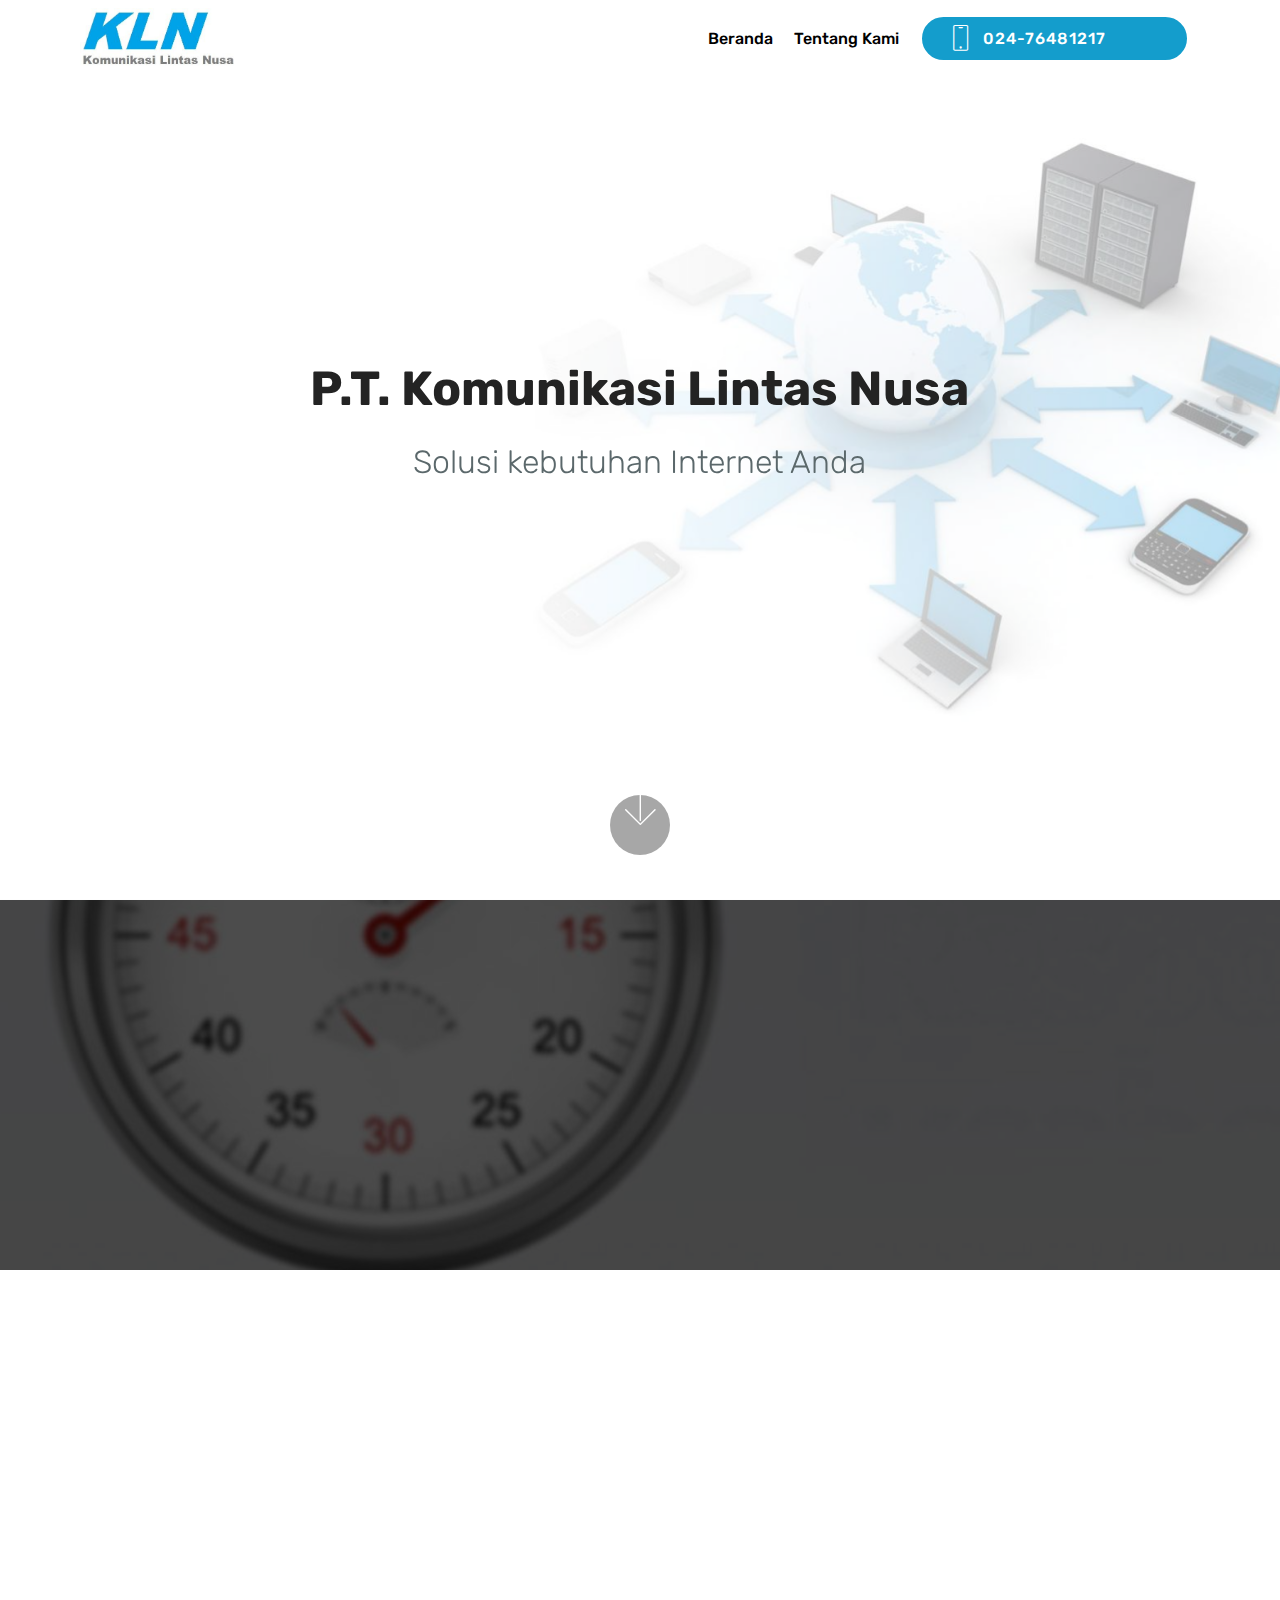
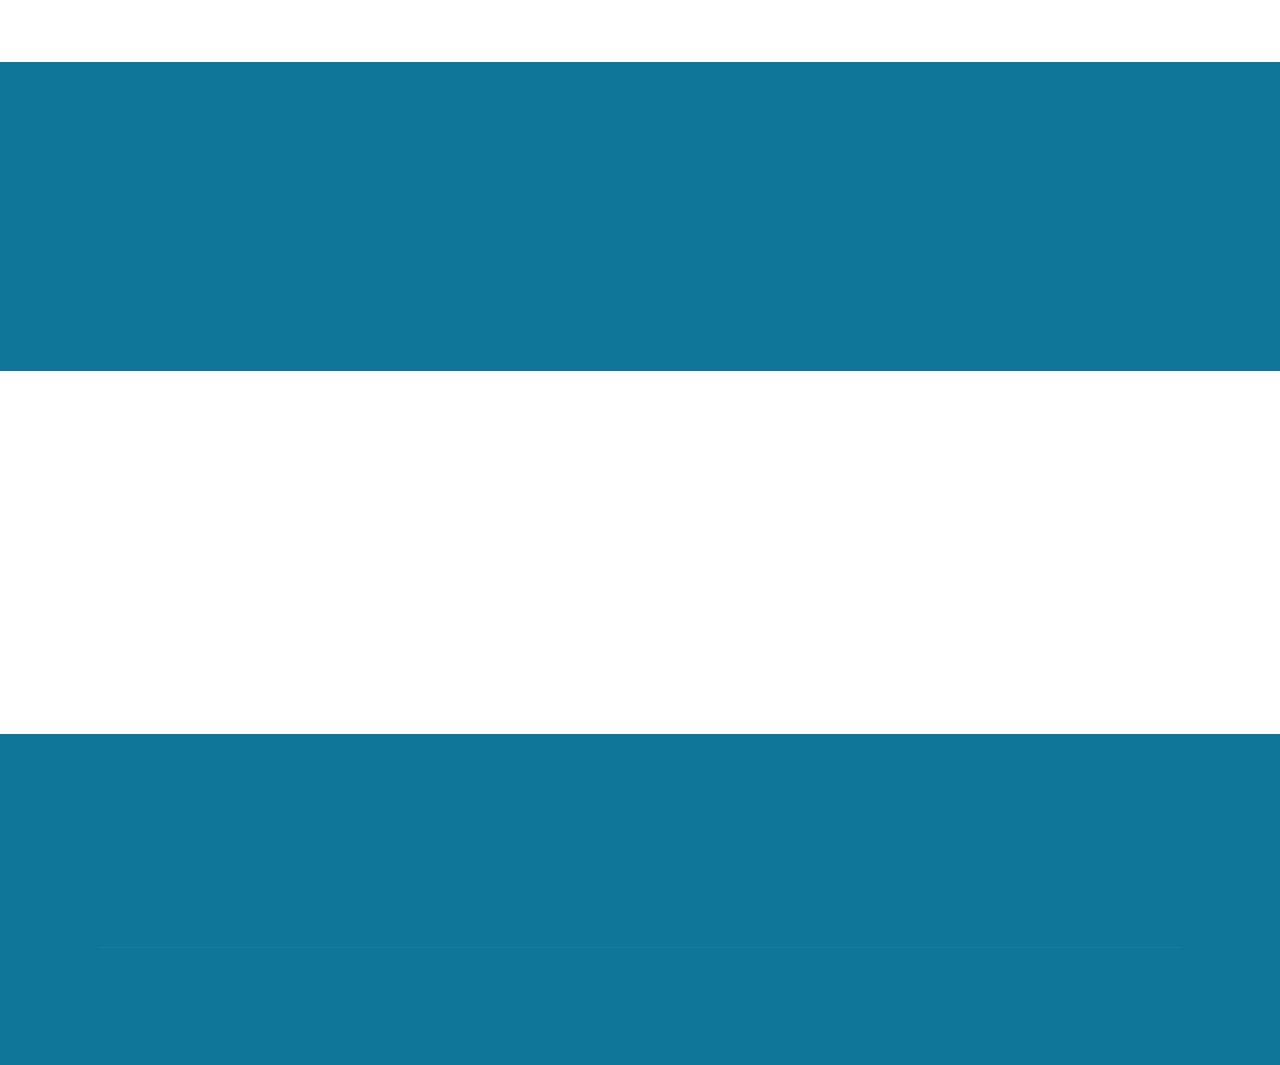
==== index.html @ 7d760fe8 "Signed-off-by: promosirupiah <promosirupiah@gmail.com>" ====
<!DOCTYPE html>
<html>
<head>
  <!-- Site made with Mobirise Website Builder v4.1.4, https://mobirise.com -->
  <meta charset="UTF-8">
  <meta http-equiv="X-UA-Compatible" content="IE=edge">
  <meta name="generator" content="Mobirise v4.1.4, mobirise.com">
  <meta name="viewport" content="width=device-width, initial-scale=1">
  <link rel="shortcut icon" href="assets/images/whatsapp-image-2017-09-11-at-20.19.16-489x171.jpg" type="image/x-icon">
  <meta name="description" content="">
  <title>Home</title>
  <link rel="stylesheet" href="assets/web/assets/mobirise-icons/mobirise-icons.css">
  <link rel="stylesheet" href="https://fonts.googleapis.com/css?family=Rubik:300,300i,400,400i,500,500i,700,700i,900,900i">
  <link rel="stylesheet" href="assets/tether/tether.min.css">
  <link rel="stylesheet" href="assets/bootstrap/css/bootstrap.min.css">
  <link rel="stylesheet" href="assets/socicon/css/styles.css">
  <link rel="stylesheet" href="assets/dropdown/css/style.css">
  <link rel="stylesheet" href="assets/animate.css/animate.min.css">
  <link rel="stylesheet" href="assets/theme/css/style.css">
  <link href="https://fonts.googleapis.com/css?family=Rubik:300,300i,400,400i,500,500i,700,700i,900,900i" rel="stylesheet">
  <link href="assets/fonts/style.css" rel="stylesheet">
  <link href="https://fonts.googleapis.com/css?family=Rubik:300,300i,400,400i,500,500i,700,700i,900,900i" rel="stylesheet">
  <link href="assets/fonts/style.css" rel="stylesheet">
  <link rel="stylesheet" href="assets/mobirise/css/mbr-additional.css" type="text/css">
  
  
  
</head>
<body>
<section class="menu cid-qvcr5yLTSD" once="menu" id="menu2-0" data-rv-view="235">

    

    <nav class="navbar navbar-dropdown align-items-center navbar-fixed-top navbar-toggleable-sm">
        <button class="navbar-toggler navbar-toggler-right" type="button" data-toggle="collapse" data-target="#navbarSupportedContent" aria-controls="navbarSupportedContent" aria-expanded="false" aria-label="Toggle navigation">
            <div class="hamburger">
                <span></span>
                <span></span>
                <span></span>
                <span></span>
            </div>
        </button>
        <div class="menu-logo">
            <div class="navbar-brand">
                <span class="navbar-logo">
                    <a href="http://klnusa.net.id/">
                        <img src="assets/images/whatsapp-image-2017-09-11-at-20.19.16-489x171.jpg" alt="Mobirise" title="" media-simple="true" style="height: 3.8rem;">
                    </a>
                </span>
                
            </div>
        </div>
        <div class="collapse navbar-collapse" id="navbarSupportedContent">
            <ul class="navbar-nav nav-dropdown" data-app-modern-menu="true"><li class="nav-item">
                    <a class="nav-link link text-black display-4" href="index.html">
                        Beranda</a>
                </li><li class="nav-item"><a class="nav-link link text-black display-4" href="about.html">
                        Tentang Kami</a></li></ul>
            <div class="navbar-buttons mbr-section-btn"><a class="btn btn-sm btn-primary display-4" href="tel:+622476481217">
                    <span class="btn-icon mbri-mobile mbr-iconfont mbr-iconfont-btn">
                    </span>024-76481217&nbsp; &nbsp; &nbsp; &nbsp; &nbsp; &nbsp;</a></div>
        </div>
    </nav>
</section>

<section class="cid-qvcr6eSDMa mbr-fullscreen mbr-parallax-background" id="header2-1" data-rv-view="237">

    

    <div class="mbr-overlay" style="opacity: 0.5; background-color: rgb(255, 255, 255);"></div>

    <div class="container align-center">
        <div class="media-container-column mbr-white col-md-10 offset-md-1">
            <h1 class="mbr-section-title mbr-bold pb-3 mbr-fonts-style display-1">
                P.T. Komunikasi Lintas Nusa<br></h1>
            <h3 class="mbr-section-subtitle align-center mbr-light pb-3 mbr-fonts-style display-2">
                Solusi kebutuhan Internet Anda</h3>
            <p class="mbr-text pb-3 mbr-fonts-style display-5"></p>
            
        </div>
    </div>
    <div class="mbr-arrow hidden-sm-down" aria-hidden="true">
        <a href="#next">
            <i class="mbri-down mbr-iconfont"></i>
        </a>
    </div>
</section>

<section class="cid-qvcs4ciH9T mbr-parallax-background" id="header2-2" data-rv-view="240">

    

    <div class="mbr-overlay" style="opacity: 0.7; background-color: rgb(0, 0, 0);"></div>

    <div class="container align-center">
        <div class="media-container-column mbr-white col-md-10 offset-md-1">
            <h1 class="mbr-section-title mbr-bold pb-3 mbr-fonts-style display-1">
                Karena Waktu begitu berharga</h1>
            
            <p class="mbr-text pb-3 mbr-fonts-style display-5">Kami paham internet begitu penting bagi kehidupan modern ini. Kami memberi respon yang cepat untuk mengatasi permasalahan koneksi Anda.</p>
            
        </div>
    </div>
    
</section>

<section class="features3 cid-qvcISMU6D3" id="features17-4" data-rv-view="243">
    
    

    
    <div class="container-fluid">
        <div class="media-container-row">
            <div class="card p-3 col-12 col-md-6 col-lg-2">
                <div class="card-wrapper">
                    <div class="card-img">
                        <img src="assets/images/broadband-enabling-blogging1-640x457.jpg" alt="Broadband" title="" media-simple="true">
                    </div>
                    <div class="card-box">
                        
                        <p class="mbr-text mbr-fonts-style display-7">
                            Koneksi Broadband yang sesuai dengan kebutuhan pelanggan</p>
                    </div>
                </div>
            </div>

            <div class="card p-3 col-12 col-md-6 col-lg-2">
                <div class="card-wrapper">
                    <div class="card-img">
                        <img src="assets/images/speed1-970x546.jpg" alt="Speed" title="" media-simple="true">
                    </div>
                    <div class="card-box">
                        
                        <p class="mbr-text mbr-fonts-style display-7">
                            Koneksi internet dedicated yang mengutamakan kestabilan
                        </p>
                    </div>
                </div>
            </div>

            <div class="card p-3 col-12 col-md-6 col-lg-2">
                <div class="card-wrapper">
                    <div class="card-img">
                        <img src="assets/images/vpn1-1268x664.jpg" alt="Mobirise" title="" media-simple="true">
                    </div>
                    <div class="card-box">
                        
                        <p class="mbr-text mbr-fonts-style display-7">
                            VirtualPrivate Network
                        </p>
                    </div>
                </div>
            </div>

            <div class="card p-3 col-12 col-md-6 col-lg-2">
                <div class="card-wrapper">
                    <div class="card-img">
                        <img src="assets/images/web-hosting-2-3600x2400.jpg" alt="Web Host" title="" media-simple="true">
                    </div>
                    <div class="card-box">
                        
                        <p class="mbr-text mbr-fonts-style display-7">
                           Web dan Server Hosting
                        </p>
                    </div>
                </div>
            </div>
            <div class="card p-3 col-12 col-md-6 col-lg-2">
                <div class="card-wrapper">
                    <div class="card-img">
                        <img src="assets/images/iix-474x293.jpg" alt="server colocation" title="" media-simple="true">
                    </div>
                    <div class="card-box">
                        
                        <p class="mbr-text mbr-fonts-style display-7">
                            Server Co-location</p>
                    </div>
                </div>
            </div>
            <div class="card p-3 col-12 col-md-6 col-lg-2">
                <div class="card-wrapper">
                    <div class="card-img">
                        <img src="assets/images/local-area-network-lan-447x307.jpg" alt="Local Area Network" title="" media-simple="true">
                    </div>
                    <div class="card-box">
                        
                        <p class="mbr-text mbr-fonts-style display-7">
                            Koneksi Intern Perusahaan dengan Local Area Network
                        </p>
                    </div>
                </div>
            </div>
        </div>
    </div>
</section>

<section class="mbr-section content4 cid-qvcI8aMbSa" id="content4-3" data-rv-view="246">

    

    <div class="container">
        <div class="media-container-row">
            <div class="title col-12 col-md-8">
                <h2 class="align-center pb-3 mbr-fonts-style display-2">Layanan dan Solusi Teknologi Informasi yang mengikuti perkembangan zaman</h2>
                <h3 class="mbr-section-subtitle align-center mbr-light mbr-fonts-style display-5">Support teknis 24 jam<div>Flexible/ Custom Solution</div><div>Realtime support</div></h3>
                
            </div>
        </div>
    </div>
</section>

<section class="clients cid-qvcSkXcxFp" id="clients-7" data-rv-view="248">
      

    
        <div class="container mb-5">
            <div class="media-container-row">
                <div class="col-12 align-center">
                    <h2 class="mbr-section-title pb-3 mbr-fonts-style display-2">Supported by</h2>
                    
                </div>
            </div>
        </div>

    <div class="container">
        <div class="carousel slide" data-ride="carousel" role="listbox">
            <div class="carousel-inner" data-visible="4">
                
                
                
                
                
            <div class="carousel-item ">
                    <div class="media-container-row">
                        <div class="col-md-12">
                            <div class="wrap-img ">
                                <img src="assets/images/cisco-1.gif" class="img-responsive clients-img" alt="Cisco" title="" media-simple="true">
                            </div>
                        </div>
                    </div>
                </div><div class="carousel-item ">
                    <div class="media-container-row">
                        <div class="col-md-12">
                            <div class="wrap-img ">
                                <img src="assets/images/juniper-rgb-blue-1800x600-1800x600.png" class="img-responsive clients-img" alt="" title="" media-simple="true">
                            </div>
                        </div>
                    </div>
                </div><div class="carousel-item ">
                    <div class="media-container-row">
                        <div class="col-md-12">
                            <div class="wrap-img ">
                                <img src="assets/images/mikrotik-1200x292.jpg" class="img-responsive clients-img" alt="" title="" media-simple="true">
                            </div>
                        </div>
                    </div>
                </div><div class="carousel-item ">
                    <div class="media-container-row">
                        <div class="col-md-12">
                            <div class="wrap-img ">
                                <img src="assets/images/logohp-1043x330.jpg" class="img-responsive clients-img" alt="" title="" media-simple="true">
                            </div>
                        </div>
                    </div>
                </div></div>
            <div class="carousel-controls">
                <a data-app-prevent-settings="" class="carousel-control carousel-control-prev" role="button" data-slide="prev">
                    <span aria-hidden="true" class="mbri-left mbr-iconfont"></span>
                    <span class="sr-only">Previous</span>
                </a>
                <a data-app-prevent-settings="" class="carousel-control carousel-control-next" role="button" data-slide="next">
                    <span aria-hidden="true" class="mbri-right mbr-iconfont"></span>
                    <span class="sr-only">Next</span>
                </a>
            </div>
        </div>
    </div>
</section>

<section class="cid-qvcVbngSpN" id="footer1-c" data-rv-view="260">

    

    

    <div class="container">
        <div class="media-container-row content text-white">
            <div class="col-12 col-md-3">
                <div class="media-wrap">
                    <a href="http://klnusa.net.id/">
                        <img src="assets/images/klnlogo-800x697.png" alt="KLN" title="" media-simple="true">
                    </a>
                </div>
            </div>
            <div class="col-12 col-md-3 mbr-fonts-style display-7">
                <h5 class="pb-3">
                    Alamat</h5>
                <p class="mbr-text">
                    Villa Mulawarman no.18<br>Semarang 50266 &nbsp; &nbsp; &nbsp; &nbsp; &nbsp; &nbsp; &nbsp; &nbsp; &nbsp; &nbsp;<br>Jawa Tengah, Indonesia</p>
            </div>
            <div class="col-12 col-md-3 mbr-fonts-style display-7">
                <h5 class="pb-3">
                    Kontak</h5>
                <p class="mbr-text">
                    Email: info [at] klnusa.net.id<br>Marketing : 024 76481217                    <br>Teknisi : 024 7641236 
                </p>
            </div>
            <div class="col-12 col-md-3 mbr-fonts-style display-7">
                <h5 class="pb-3"></h5>
                <p class="mbr-text"></p>
            </div>
        </div>
        <div class="footer-lower">
            <div class="media-container-row">
                <div class="col-sm-12">
                    <hr>
                </div>
            </div>
            <div class="media-container-row mbr-white">
                <div class="col-sm-6 copyright">
                    <p class="mbr-text mbr-fonts-style display-7">
                        © Copyright 2017 P.T. Komunikasi Lintas Nusa - All Rights Reserved
                    </p>
                </div>
                <div class="col-md-6">
                    
                </div>
            </div>
        </div>
    </div>
</section>


  <script src="assets/web/assets/jquery/jquery.min.js"></script>
  <script src="assets/tether/tether.min.js"></script>
  <script src="assets/bootstrap/js/bootstrap.min.js"></script>
  <script src="assets/dropdown/js/script.min.js"></script>
  <script src="assets/smooth-scroll/smooth-scroll.js"></script>
  <script src="assets/viewport-checker/jquery.viewportchecker.js"></script>
  <script src="assets/jarallax/jarallax.min.js"></script>
  <script src="assets/bootstrap-carousel-swipe/bootstrap-carousel-swipe.js"></script>
  <script src="assets/touch-swipe/jquery.touch-swipe.min.js"></script>
  <script src="assets/theme/js/script.js"></script>
  
  
  <input name="animation" type="hidden">
  </body>
</html>
---- assets/web/assets/mobirise-icons/mobirise-icons.css ----
@font-face {
  font-family: 'MobiriseIcons';
  src:  url('mobirise-icons.eot?spat4u');
  src:  url('mobirise-icons.eot?spat4u#iefix') format('embedded-opentype'),
    url('mobirise-icons.ttf?spat4u') format('truetype'),
    url('mobirise-icons.woff?spat4u') format('woff'),
    url('mobirise-icons.svg?spat4u#MobiriseIcons') format('svg');
  font-weight: normal;
  font-style: normal;
}

[class^="mbri-"], [class*=" mbri-"] {
  /* use !important to prevent issues with browser extensions that change fonts */
  font-family: MobiriseIcons !important;
  speak: none;
  font-style: normal;
  font-weight: normal;
  font-variant: normal;
  text-transform: none;
  line-height: 1;

  /* Better Font Rendering =========== */
  -webkit-font-smoothing: antialiased;
  -moz-osx-font-smoothing: grayscale;
}

.mbri-add-submenu:before {
  content: "\e900";
}
.mbri-alert:before {
  content: "\e901";
}
.mbri-align-center:before {
  content: "\e902";
}
.mbri-align-justify:before {
  content: "\e903";
}
.mbri-align-left:before {
  content: "\e904";
}
.mbri-align-right:before {
  content: "\e905";
}
.mbri-android:before {
  content: "\e906";
}
.mbri-apple:before {
  content: "\e907";
}
.mbri-arrow-down:before {
  content: "\e908";
}
.mbri-arrow-next:before {
  content: "\e909";
}
.mbri-arrow-prev:before {
  content: "\e90a";
}
.mbri-arrow-up:before {
  content: "\e90b";
}
.mbri-bold:before {
  content: "\e90c";
}
.mbri-bookmark:before {
  content: "\e90d";
}
.mbri-bootstrap:before {
  content: "\e90e";
}
.mbri-briefcase:before {
  content: "\e90f";
}
.mbri-browse:before {
  content: "\e910";
}
.mbri-bulleted-list:before {
  content: "\e911";
}
.mbri-calendar:before {
  content: "\e912";
}
.mbri-camera:before {
  content: "\e913";
}
.mbri-cart-add:before {
  content: "\e914";
}
.mbri-cart-full:before {
  content: "\e915";
}
.mbri-cash:before {
  content: "\e916";
}
.mbri-change-style:before {
  content: "\e917";
}
.mbri-chat:before {
  content: "\e918";
}
.mbri-clock:before {
  content: "\e919";
}
.mbri-close:before {
  content: "\e91a";
}
.mbri-cloud:before {
  content: "\e91b";
}
.mbri-code:before {
  content: "\e91c";
}
.mbri-contact-form:before {
  content: "\e91d";
}
.mbri-credit-card:before {
  content: "\e91e";
}
.mbri-cursor-click:before {
  content: "\e91f";
}
.mbri-cust-feedback:before {
  content: "\e920";
}
.mbri-database:before {
  content: "\e921";
}
.mbri-delivery:before {
  content: "\e922";
}
.mbri-desktop:before {
  content: "\e923";
}
.mbri-devices:before {
  content: "\e924";
}
.mbri-down:before {
  content: "\e925";
}
.mbri-download:before {
  content: "\e989";
}
.mbri-drag-n-drop:before {
  content: "\e927";
}
.mbri-drag-n-drop2:before {
  content: "\e928";
}
.mbri-edit:before {
  content: "\e929";
}
.mbri-edit2:before {
  content: "\e92a";
}
.mbri-error:before {
  content: "\e92b";
}
.mbri-extension:before {
  content: "\e92c";
}
.mbri-features:before {
  content: "\e92d";
}
.mbri-file:before {
  content: "\e92e";
}
.mbri-flag:before {
  content: "\e92f";
}
.mbri-folder:before {
  content: "\e930";
}
.mbri-gift:before {
  content: "\e931";
}
.mbri-github:before {
  content: "\e932";
}
.mbri-globe:before {
  content: "\e933";
}
.mbri-globe-2:before {
  content: "\e934";
}
.mbri-growing-chart:before {
  content: "\e935";
}
.mbri-hearth:before {
  content: "\e936";
}
.mbri-help:before {
  content: "\e937";
}
.mbri-home:before {
  content: "\e938";
}
.mbri-hot-cup:before {
  content: "\e939";
}
.mbri-idea:before {
  content: "\e93a";
}
.mbri-image-gallery:before {
  content: "\e93b";
}
.mbri-image-slider:before {
  content: "\e93c";
}
.mbri-info:before {
  content: "\e93d";
}
.mbri-italic:before {
  content: "\e93e";
}
.mbri-key:before {
  content: "\e93f";
}
.mbri-laptop:before {
  content: "\e940";
}
.mbri-layers:before {
  content: "\e941";
}
.mbri-left-right:before {
  content: "\e942";
}
.mbri-left:before {
  content: "\e943";
}
.mbri-letter:before {
  content: "\e944";
}
.mbri-like:before {
  content: "\e945";
}
.mbri-link:before {
  content: "\e946";
}
.mbri-lock:before {
  content: "\e947";
}
.mbri-login:before {
  content: "\e948";
}
.mbri-logout:before {
  content: "\e949";
}
.mbri-magic-stick:before {
  content: "\e94a";
}
.mbri-map-pin:before {
  content: "\e94b";
}
.mbri-menu:before {
  content: "\e94c";
}
.mbri-mobile:before {
  content: "\e94d";
}
.mbri-mobile2:before {
  content: "\e94e";
}
.mbri-mobirise:before {
  content: "\e94f";
}
.mbri-more-horizontal:before {
  content: "\e950";
}
.mbri-more-vertical:before {
  content: "\e951";
}
.mbri-music:before {
  content: "\e952";
}
.mbri-new-file:before {
  content: "\e953";
}
.mbri-numbered-list:before {
  content: "\e954";
}
.mbri-opened-folder:before {
  content: "\e955";
}
.mbri-pages:before {
  content: "\e956";
}
.mbri-paper-plane:before {
  content: "\e957";
}
.mbri-paperclip:before {
  content: "\e958";
}
.mbri-photo:before {
  content: "\e959";
}
.mbri-photos:before {
  content: "\e95a";
}
.mbri-pin:before {
  content: "\e95b";
}
.mbri-play:before {
  content: "\e95c";
}
.mbri-plus:before {
  content: "\e95d";
}
.mbri-preview:before {
  content: "\e95e";
}
.mbri-print:before {
  content: "\e95f";
}
.mbri-protect:before {
  content: "\e960";
}
.mbri-question:before {
  content: "\e961";
}
.mbri-quote-left:before {
  content: "\e962";
}
.mbri-quote-right:before {
  content: "\e963";
}
.mbri-refresh:before {
  content: "\e964";
}
.mbri-responsive:before {
  content: "\e965";
}
.mbri-right:before {
  content: "\e966";
}
.mbri-rocket:before {
  content: "\e967";
}
.mbri-sad-face:before {
  content: "\e968";
}
.mbri-sale:before {
  content: "\e969";
}
.mbri-save:before {
  content: "\e96a";
}
.mbri-search:before {
  content: "\e96b";
}
.mbri-setting:before {
  content: "\e96c";
}
.mbri-setting2:before {
  content: "\e96d";
}
.mbri-setting3:before {
  content: "\e96e";
}
.mbri-share:before {
  content: "\e96f";
}
.mbri-shopping-bag:before {
  content: "\e970";
}
.mbri-shopping-basket:before {
  content: "\e971";
}
.mbri-shopping-cart:before {
  content: "\e972";
}
.mbri-sites:before {
  content: "\e973";
}
.mbri-smile-face:before {
  content: "\e974";
}
.mbri-speed:before {
  content: "\e975";
}
.mbri-star:before {
  content: "\e976";
}
.mbri-success:before {
  content: "\e977";
}
.mbri-sun:before {
  content: "\e978";
}
.mbri-sun2:before {
  content: "\e979";
}
.mbri-tablet:before {
  content: "\e97a";
}
.mbri-tablet-vertical:before {
  content: "\e97b";
}
.mbri-target:before {
  content: "\e97c";
}
.mbri-timer:before {
  content: "\e97d";
}
.mbri-to-ftp:before {
  content: "\e97e";
}
.mbri-to-local-drive:before {
  content: "\e97f";
}
.mbri-touch-swipe:before {
  content: "\e980";
}
.mbri-touch:before {
  content: "\e981";
}
.mbri-trash:before {
  content: "\e982";
}
.mbri-underline:before {
  content: "\e983";
}
.mbri-unlink:before {
  content: "\e984";
}
.mbri-unlock:before {
  content: "\e985";
}
.mbri-up-down:before {
  content: "\e986";
}
.mbri-up:before {
  content: "\e987";
}
.mbri-update:before {
  content: "\e988";
}
.mbri-upload:before {
 content: "\e926"; 
}
.mbri-user:before {
  content: "\e98a";
}
.mbri-user2:before {
  content: "\e98b";
}
.mbri-users:before {
  content: "\e98c";
}
.mbri-video:before {
  content: "\e98d";
}
.mbri-video-play:before {
  content: "\e98e";
}
.mbri-watch:before {
  content: "\e98f";
}
.mbri-website-theme:before {
  content: "\e990";
}
.mbri-wifi:before {
  content: "\e991";
}
.mbri-windows:before {
  content: "\e992";
}
.mbri-zoom-out:before {
  content: "\e993";
}
.mbri-redo:before {
  content: "\e994";
}
.mbri-undo:before {
  content: "\e995";
}
---- assets/socicon/css/styles.css ----
@charset "UTF-8";

@font-face {
  font-family: "socicon";
  src:url("../fonts/socicon.eot");
  src:url("../fonts/socicon.eot?#iefix") format("embedded-opentype"),
    url("../fonts/socicon.woff") format("woff"),
    url("../fonts/socicon.ttf") format("truetype"),
    url("../fonts/socicon.svg#socicon") format("svg");
  font-weight: normal;
  font-style: normal;

}

[data-icon]:before {
  font-family: "socicon" !important;
  content: attr(data-icon);
  font-style: normal !important;
  font-weight: normal !important;
  font-variant: normal !important;
  text-transform: none !important;
  speak: none;
  line-height: 1;
  -webkit-font-smoothing: antialiased;
  -moz-osx-font-smoothing: grayscale;
}

[class^="socicon-"]:before,
[class*=" socicon-"]:before {
  font-family: "socicon" !important;
  font-style: normal !important;
  font-weight: normal !important;
  font-variant: normal !important;
  text-transform: none !important;
  speak: none;
  line-height: 1;
  -webkit-font-smoothing: antialiased;
  -moz-osx-font-smoothing: grayscale;
}

.socicon-modelmayhem:before {
  content: "\e000";
}
.socicon-mixcloud:before {
  content: "\e001";
}
.socicon-drupal:before {
  content: "\e002";
}
.socicon-swarm:before {
  content: "\e003";
}
.socicon-istock:before {
  content: "\e004";
}
.socicon-yammer:before {
  content: "\e005";
}
.socicon-ello:before {
  content: "\e006";
}
.socicon-stackoverflow:before {
  content: "\e007";
}
.socicon-persona:before {
  content: "\e008";
}
.socicon-triplej:before {
  content: "\e009";
}
.socicon-houzz:before {
  content: "\e00a";
}
.socicon-rss:before {
  content: "\e00b";
}
.socicon-paypal:before {
  content: "\e00c";
}
.socicon-odnoklassniki:before {
  content: "\e00d";
}
.socicon-airbnb:before {
  content: "\e00e";
}
.socicon-periscope:before {
  content: "\e00f";
}
.socicon-outlook:before {
  content: "\e010";
}
.socicon-coderwall:before {
  content: "\e011";
}
.socicon-tripadvisor:before {
  content: "\e012";
}
.socicon-appnet:before {
  content: "\e013";
}
.socicon-goodreads:before {
  content: "\e014";
}
.socicon-tripit:before {
  content: "\e015";
}
.socicon-lanyrd:before {
  content: "\e016";
}
.socicon-slideshare:before {
  content: "\e017";
}
.socicon-buffer:before {
  content: "\e018";
}
.socicon-disqus:before {
  content: "\e019";
}
.socicon-vkontakte:before {
  content: "\e01a";
}
.socicon-whatsapp:before {
  content: "\e01b";
}
.socicon-patreon:before {
  content: "\e01c";
}
.socicon-storehouse:before {
  content: "\e01d";
}
.socicon-pocket:before {
  content: "\e01e";
}
.socicon-mail:before {
  content: "\e01f";
}
.socicon-blogger:before {
  content: "\e020";
}
.socicon-technorati:before {
  content: "\e021";
}
.socicon-reddit:before {
  content: "\e022";
}
.socicon-dribbble:before {
  content: "\e023";
}
.socicon-stumbleupon:before {
  content: "\e024";
}
.socicon-digg:before {
  content: "\e025";
}
.socicon-envato:before {
  content: "\e026";
}
.socicon-behance:before {
  content: "\e027";
}
.socicon-delicious:before {
  content: "\e028";
}
.socicon-deviantart:before {
  content: "\e029";
}
.socicon-forrst:before {
  content: "\e02a";
}
.socicon-play:before {
  content: "\e02b";
}
.socicon-zerply:before {
  content: "\e02c";
}
.socicon-wikipedia:before {
  content: "\e02d";
}
.socicon-apple:before {
  content: "\e02e";
}
.socicon-flattr:before {
  content: "\e02f";
}
.socicon-github:before {
  content: "\e030";
}
.socicon-renren:before {
  content: "\e031";
}
.socicon-friendfeed:before {
  content: "\e032";
}
.socicon-newsvine:before {
  content: "\e033";
}
.socicon-identica:before {
  content: "\e034";
}
.socicon-bebo:before {
  content: "\e035";
}
.socicon-zynga:before {
  content: "\e036";
}
.socicon-steam:before {
  content: "\e037";
}
.socicon-xbox:before {
  content: "\e038";
}
.socicon-windows:before {
  content: "\e039";
}
.socicon-qq:before {
  content: "\e03a";
}
.socicon-douban:before {
  content: "\e03b";
}
.socicon-meetup:before {
  content: "\e03c";
}
.socicon-playstation:before {
  content: "\e03d";
}
.socicon-android:before {
  content: "\e03e";
}
.socicon-snapchat:before {
  content: "\e03f";
}
.socicon-twitter:before {
  content: "\e040";
}
.socicon-facebook:before {
  content: "\e041";
}
.socicon-googleplus:before {
  content: "\e042";
}
.socicon-pinterest:before {
  content: "\e043";
}
.socicon-foursquare:before {
  content: "\e044";
}
.socicon-yahoo:before {
  content: "\e045";
}
.socicon-skype:before {
  content: "\e046";
}
.socicon-yelp:before {
  content: "\e047";
}
.socicon-feedburner:before {
  content: "\e048";
}
.socicon-linkedin:before {
  content: "\e049";
}
.socicon-viadeo:before {
  content: "\e04a";
}
.socicon-xing:before {
  content: "\e04b";
}
.socicon-myspace:before {
  content: "\e04c";
}
.socicon-soundcloud:before {
  content: "\e04d";
}
.socicon-spotify:before {
  content: "\e04e";
}
.socicon-grooveshark:before {
  content: "\e04f";
}
.socicon-lastfm:before {
  content: "\e050";
}
.socicon-youtube:before {
  content: "\e051";
}
.socicon-vimeo:before {
  content: "\e052";
}
.socicon-dailymotion:before {
  content: "\e053";
}
.socicon-vine:before {
  content: "\e054";
}
.socicon-flickr:before {
  content: "\e055";
}
.socicon-500px:before {
  content: "\e056";
}
.socicon-wordpress:before {
  content: "\e058";
}
.socicon-tumblr:before {
  content: "\e059";
}
.socicon-twitch:before {
  content: "\e05a";
}
.socicon-8tracks:before {
  content: "\e05b";
}
.socicon-amazon:before {
  content: "\e05c";
}
.socicon-icq:before {
  content: "\e05d";
}
.socicon-smugmug:before {
  content: "\e05e";
}
.socicon-ravelry:before {
  content: "\e05f";
}
.socicon-weibo:before {
  content: "\e060";
}
.socicon-baidu:before {
  content: "\e061";
}
.socicon-angellist:before {
  content: "\e062";
}
.socicon-ebay:before {
  content: "\e063";
}
.socicon-imdb:before {
  content: "\e064";
}
.socicon-stayfriends:before {
  content: "\e065";
}
.socicon-residentadvisor:before {
  content: "\e066";
}
.socicon-google:before {
  content: "\e067";
}
.socicon-yandex:before {
  content: "\e068";
}
.socicon-sharethis:before {
  content: "\e069";
}
.socicon-bandcamp:before {
  content: "\e06a";
}
.socicon-itunes:before {
  content: "\e06b";
}
.socicon-deezer:before {
  content: "\e06c";
}
.socicon-telegram:before {
  content: "\e06e";
}
.socicon-openid:before {
  content: "\e06f";
}
.socicon-amplement:before {
  content: "\e070";
}
.socicon-viber:before {
  content: "\e071";
}
.socicon-zomato:before {
  content: "\e072";
}
.socicon-draugiem:before {
  content: "\e074";
}
.socicon-endomodo:before {
  content: "\e075";
}
.socicon-filmweb:before {
  content: "\e076";
}
.socicon-stackexchange:before {
  content: "\e077";
}
.socicon-wykop:before {
  content: "\e078";
}
.socicon-teamspeak:before {
  content: "\e079";
}
.socicon-teamviewer:before {
  content: "\e07a";
}
.socicon-ventrilo:before {
  content: "\e07b";
}
.socicon-younow:before {
  content: "\e07c";
}
.socicon-raidcall:before {
  content: "\e07d";
}
.socicon-mumble:before {
  content: "\e07e";
}
.socicon-medium:before {
  content: "\e06d";
}
.socicon-bebee:before {
  content: "\e07f";
}
.socicon-hitbox:before {
  content: "\e080";
}
.socicon-reverbnation:before {
  content: "\e081";
}
.socicon-formulr:before {
  content: "\e082";
}
.socicon-instagram:before {
  content: "\e057";
}
.socicon-battlenet:before {
  content: "\e083";
}
.socicon-chrome:before {
  content: "\e084";
}
.socicon-discord:before {
  content: "\e086";
}
.socicon-issuu:before {
  content: "\e087";
}
.socicon-macos:before {
  content: "\e088";
}
.socicon-firefox:before {
  content: "\e089";
}
.socicon-opera:before {
  content: "\e08d";
}
.socicon-keybase:before {
  content: "\e090";
}
.socicon-alliance:before {
  content: "\e091";
}
.socicon-livejournal:before {
  content: "\e092";
}
.socicon-googlephotos:before {
  content: "\e093";
}
.socicon-horde:before {
  content: "\e094";
}
.socicon-etsy:before {
  content: "\e095";
}
.socicon-zapier:before {
  content: "\e096";
}
.socicon-google-scholar:before {
  content: "\e097";
}
.socicon-researchgate:before {
  content: "\e098";
}
.socicon-wechat:before {
  content: "\e099";
}
.socicon-strava:before {
  content: "\e09a";
}
.socicon-line:before {
  content: "\e09b";
}
.socicon-lyft:before {
  content: "\e09c";
}
.socicon-uber:before {
  content: "\e09d";
}
.socicon-songkick:before {
  content: "\e09e";
}
.socicon-viewbug:before {
  content: "\e09f";
}
.socicon-googlegroups:before {
  content: "\e0a0";
}
.socicon-quora:before {
  content: "\e073";
}
.socicon-diablo:before {
  content: "\e085";
}
.socicon-blizzard:before {
  content: "\e0a1";
}
.socicon-hearthstone:before {
  content: "\e08b";
}
.socicon-heroes:before {
  content: "\e08a";
}
.socicon-overwatch:before {
  content: "\e08c";
}
.socicon-warcraft:before {
  content: "\e08e";
}
.socicon-starcraft:before {
  content: "\e08f";
}
.socicon-beam:before {
  content: "\e0a2";
}
.socicon-curse:before {
  content: "\e0a3";
}
.socicon-player:before {
  content: "\e0a4";
}
.socicon-streamjar:before {
  content: "\e0a5";
}
.socicon-nintendo:before {
  content: "\e0a6";
}
.socicon-hellocoton:before {
  content: "\e0a7";
}
---- assets/dropdown/css/style.css ----
.navbar-dropdown {
  left: 0;
  padding: 0;
  position: absolute;
  right: 0;
  top: 0;
  transition: all 0.45s ease;
  z-index: 1030;
  background: #282828; }
  .navbar-dropdown .navbar-logo {
    margin-right: 0.8rem;
    transition: margin 0.3s ease-in-out;
    vertical-align: middle; }
    .navbar-dropdown .navbar-logo img {
      height: 3.125rem;
      transition: all 0.3s ease-in-out; }
    .navbar-dropdown .navbar-logo.mbr-iconfont {
      font-size: 3.125rem;
      line-height: 3.125rem; }
  .navbar-dropdown .navbar-caption {
    font-weight: 700;
    white-space: normal;
    vertical-align: -4px;
    line-height: 3.125rem !important; }
    .navbar-dropdown .navbar-caption, .navbar-dropdown .navbar-caption:hover {
      color: inherit;
      text-decoration: none; }
  .navbar-dropdown .mbr-iconfont + .navbar-caption {
    vertical-align: -1px; }
  .navbar-dropdown.navbar-fixed-top {
    position: fixed; }
  .navbar-dropdown .navbar-brand span {
    vertical-align: -4px; }
  .navbar-dropdown.bg-color.transparent {
    background: none; }
  .navbar-dropdown.navbar-short .navbar-brand {
    padding: 0.625rem 0; }
    .navbar-dropdown.navbar-short .navbar-brand span {
      vertical-align: -1px; }
  .navbar-dropdown.navbar-short .navbar-caption {
    line-height: 2.375rem !important;
    vertical-align: -2px; }
  .navbar-dropdown.navbar-short .navbar-logo {
    margin-right: 0.5rem; }
    .navbar-dropdown.navbar-short .navbar-logo img {
      height: 2.375rem; }
    .navbar-dropdown.navbar-short .navbar-logo.mbr-iconfont {
      font-size: 2.375rem;
      line-height: 2.375rem; }
  .navbar-dropdown.navbar-short .mbr-table-cell {
    height: 3.625rem; }
  .navbar-dropdown .navbar-close {
    left: 0.6875rem;
    position: fixed;
    top: 0.75rem;
    z-index: 1000; }
  .navbar-dropdown .hamburger-icon {
    content: "";
    display: inline-block;
    vertical-align: middle;
    width: 16px;
    -webkit-box-shadow: 0 -6px 0 1px #282828,0 0 0 1px #282828,0 6px 0 1px #282828;
    -moz-box-shadow: 0 -6px 0 1px #282828,0 0 0 1px #282828,0 6px 0 1px #282828;
    box-shadow: 0 -6px 0 1px #282828,0 0 0 1px #282828,0 6px 0 1px #282828; }

.dropdown-menu .dropdown-toggle[data-toggle="dropdown-submenu"]::after {
  border-bottom: 0.35em solid transparent;
  border-left: 0.35em solid;
  border-right: 0;
  border-top: 0.35em solid transparent;
  margin-left: 0.3rem; }

.dropdown-menu .dropdown-item:focus {
  outline: 0; }

.nav-dropdown {
  font-size: 0.75rem;
  font-weight: 500;
  height: auto !important; }
  .nav-dropdown .nav-btn {
    padding-left: 1rem; }
  .nav-dropdown .link {
    margin: .667em 1.667em;
    font-weight: 500;
    padding: 0;
    transition: color .2s ease-in-out; }
    .nav-dropdown .link.dropdown-toggle {
      margin-right: 2.583em; }
      .nav-dropdown .link.dropdown-toggle::after {
        margin-left: .25rem;
        border-top: 0.35em solid;
        border-right: 0.35em solid transparent;
        border-left: 0.35em solid transparent;
        border-bottom: 0; }
      .nav-dropdown .link.dropdown-toggle[aria-expanded="true"] {
        margin: 0;
        padding: 0.667em 3.263em  0.667em 1.667em; }
  .nav-dropdown .link::after,
  .nav-dropdown .dropdown-item::after {
    color: inherit; }
  .nav-dropdown .btn {
    font-size: 0.75rem;
    font-weight: 700;
    letter-spacing: 0;
    margin-bottom: 0;
    padding-left: 1.25rem;
    padding-right: 1.25rem; }
  .nav-dropdown .dropdown-menu {
    border-radius: 0;
    border: 0;
    left: 0;
    margin: 0;
    padding-bottom: 1.25rem;
    padding-top: 1.25rem;
    position: relative; }
  .nav-dropdown .dropdown-submenu {
    margin-left: 0.125rem;
    top: 0; }
  .nav-dropdown .dropdown-item {
    font-weight: 500;
    line-height: 2;
    padding: 0.3846em 4.615em 0.3846em 1.5385em;
    position: relative;
    transition: color .2s ease-in-out, background-color .2s ease-in-out; }
    .nav-dropdown .dropdown-item::after {
      margin-top: -0.3077em;
      position: absolute;
      right: 1.1538em;
      top: 50%; }
    .nav-dropdown .dropdown-item:focus, .nav-dropdown .dropdown-item:hover {
      background: none; }

@media (max-width: 767px) {
  .nav-dropdown.navbar-toggleable-sm {
    bottom: 0;
    display: none;
    left: 0;
    overflow-x: hidden;
    position: fixed;
    top: 0;
    transform: translateX(-100%);
    -ms-transform: translateX(-100%);
    -webkit-transform: translateX(-100%);
    width: 18.75rem;
    z-index: 999; } }
.nav-dropdown.navbar-toggleable-xl {
  bottom: 0;
  display: none;
  left: 0;
  overflow-x: hidden;
  position: fixed;
  top: 0;
  transform: translateX(-100%);
  -ms-transform: translateX(-100%);
  -webkit-transform: translateX(-100%);
  width: 18.75rem;
  z-index: 999; }

.nav-dropdown-sm {
  display: block !important;
  overflow-x: hidden;
  overflow: auto;
  padding-top: 3.875rem; }
  .nav-dropdown-sm::after {
    content: "";
    display: block;
    height: 3rem;
    width: 100%; }
  .nav-dropdown-sm.collapse.in ~ .navbar-close {
    display: block !important; }
  .nav-dropdown-sm.collapsing, .nav-dropdown-sm.collapse.in {
    transform: translateX(0);
    -ms-transform: translateX(0);
    -webkit-transform: translateX(0);
    transition: all 0.25s ease-out;
    -webkit-transition: all 0.25s ease-out;
    background: #282828; }
  .nav-dropdown-sm.collapsing[aria-expanded="false"] {
    transform: translateX(-100%);
    -ms-transform: translateX(-100%);
    -webkit-transform: translateX(-100%); }
  .nav-dropdown-sm .nav-item {
    display: block;
    margin-left: 0 !important;
    padding-left: 0; }
  .nav-dropdown-sm .link,
  .nav-dropdown-sm .dropdown-item {
    border-top: 1px dotted rgba(255, 255, 255, 0.1);
    font-size: 0.8125rem;
    line-height: 1.6;
    margin: 0 !important;
    padding: 0.875rem 2.4rem 0.875rem 1.5625rem !important;
    position: relative;
    white-space: normal; }
    .nav-dropdown-sm .link:focus, .nav-dropdown-sm .link:hover,
    .nav-dropdown-sm .dropdown-item:focus,
    .nav-dropdown-sm .dropdown-item:hover {
      background: rgba(0, 0, 0, 0.2) !important;
      color: #c0a375; }
  .nav-dropdown-sm .nav-btn {
    position: relative;
    padding: 1.5625rem 1.5625rem 0 1.5625rem; }
    .nav-dropdown-sm .nav-btn::before {
      border-top: 1px dotted rgba(255, 255, 255, 0.1);
      content: "";
      left: 0;
      position: absolute;
      top: 0;
      width: 100%; }
    .nav-dropdown-sm .nav-btn + .nav-btn {
      padding-top: 0.625rem; }
      .nav-dropdown-sm .nav-btn + .nav-btn::before {
        display: none; }
  .nav-dropdown-sm .btn {
    padding: 0.625rem 0; }
  .nav-dropdown-sm .dropdown-toggle[data-toggle="dropdown-submenu"]::after {
    margin-left: .25rem;
    border-top: 0.35em solid;
    border-right: 0.35em solid transparent;
    border-left: 0.35em solid transparent;
    border-bottom: 0; }
  .nav-dropdown-sm .dropdown-toggle[data-toggle="dropdown-submenu"][aria-expanded="true"]::after {
    border-top: 0;
    border-right: 0.35em solid transparent;
    border-left: 0.35em solid transparent;
    border-bottom: 0.35em solid; }
  .nav-dropdown-sm .dropdown-menu {
    margin: 0;
    padding: 0;
    position: relative;
    top: 0;
    left: 0;
    width: 100%;
    border: 0;
    float: none;
    border-radius: 0;
    background: none; }
  .nav-dropdown-sm .dropdown-submenu {
    left: 100%;
    margin-left: 0.125rem;
    margin-top: -1.25rem;
    top: 0; }

.navbar-toggleable-sm .nav-dropdown .dropdown-menu {
  position: absolute; }

.navbar-toggleable-sm .nav-dropdown .dropdown-submenu {
  left: 100%;
  margin-left: 0.125rem;
  margin-top: -1.25rem;
  top: 0; }

.navbar-toggleable-sm.opened .nav-dropdown .dropdown-menu {
  position: relative; }

.navbar-toggleable-sm.opened .nav-dropdown .dropdown-submenu {
  left: 0;
  margin-left: 00rem;
  margin-top: 0rem;
  top: 0; }

.is-builder .nav-dropdown.collapsing {
  transition: none !important; }

/*# sourceMappingURL=style.css.map */
---- assets/theme/css/style.css ----
/*!
 * Mobirise v4 theme (https://mobirise.com/)
 * Copyright 2017 Mobirise
 */
section {
  background-color: #eeeeee; }

section,
.container,
.container-fluid {
  position: relative;
  word-wrap: break-word; }

a.mbr-iconfont:hover {
  text-decoration: none; }

.article .lead p, .article .lead ul, .article .lead ol, .article .lead pre, .article .lead blockquote {
  margin-bottom: 0; }

a {
  font-style: normal;
  font-weight: 400;
  cursor: pointer; }
  a, a:hover {
    text-decoration: none; }

figure {
  margin-bottom: 0; }

body {
  color: #232323; }

h1, h2, h3, h4, h5, h6,
.h1, .h2, .h3, .h4, .h5, .h6,
.display-1, .display-2, .display-3, .display-4 {
  line-height: 1;
  word-break: break-word;
  word-wrap: break-word; }

b, strong {
  font-weight: bold; }

blockquote {
  padding: 10px 0 10px 20px;
  position: relative;
  border-left: 2px solid;
  border-color: #ff3366; }

input:-webkit-autofill, input:-webkit-autofill:hover, input:-webkit-autofill:focus, input:-webkit-autofill:active {
  transition-delay: 9999s;
  transition-property: background-color, color; }

textarea[type="hidden"] {
  display: none; }

body {
  position: relative; }

section {
  background-position: 50% 50%;
  background-repeat: no-repeat;
  background-size: cover; }
  section .mbr-background-video,
  section .mbr-background-video-preview {
    position: absolute;
    bottom: 0;
    left: 0;
    right: 0;
    top: 0; }

.hidden {
  visibility: hidden; }

.mbr-z-index20 {
  z-index: 20; }

/*! Base colors */
.mbr-white {
  color: #ffffff; }

.mbr-black {
  color: #000000; }

.mbr-bg-white {
  background-color: #ffffff; }

.mbr-bg-black {
  background-color: #000000; }

/*! Text-aligns */
.align-left {
  text-align: left; }

.align-center {
  text-align: center; }

.align-right {
  text-align: right; }

@media (max-width: 767px) {
  .align-left, .align-center, .align-right, .mbr-section-btn, .mbr-section-title {
    text-align: center; } }
/*! Font-weight  */
.mbr-light {
  font-weight: 300; }

.mbr-regular {
  font-weight: 400; }

.mbr-semibold {
  font-weight: 500; }

.mbr-bold {
  font-weight: 700; }

/*! Media  */
.media-size-item {
  -webkit-flex: 1 1 auto;
  -moz-flex: 1 1 auto;
  -ms-flex: 1 1 auto;
  -o-flex: 1 1 auto;
  flex: 1 1 auto; }

.media-content {
  -webkit-flex-basis: 100%;
  flex-basis: 100%; }

.media-container-row {
  display: -ms-flexbox;
  display: -webkit-flex;
  display: flex;
  -webkit-flex-direction: row;
  -ms-flex-direction: row;
  flex-direction: row;
  -webkit-flex-wrap: wrap;
  -ms-flex-wrap: wrap;
  flex-wrap: wrap;
  -webkit-justify-content: center;
  -ms-flex-pack: center;
  justify-content: center;
  -webkit-align-content: center;
  -ms-flex-line-pack: center;
  align-content: center;
  -webkit-align-items: start;
  -ms-flex-align: start;
  align-items: start; }
  .media-container-row .media-size-item {
    width: 400px; }

.media-container-column {
  display: -ms-flexbox;
  display: -webkit-flex;
  display: flex;
  -webkit-flex-direction: column;
  -ms-flex-direction: column;
  flex-direction: column;
  -webkit-flex-wrap: wrap;
  -ms-flex-wrap: wrap;
  flex-wrap: wrap;
  -webkit-justify-content: center;
  -ms-flex-pack: center;
  justify-content: center;
  -webkit-align-content: center;
  -ms-flex-line-pack: center;
  align-content: center;
  -webkit-align-items: stretch;
  -ms-flex-align: stretch;
  align-items: stretch; }
  .media-container-column > * {
    width: 100%; }

@media (min-width: 992px) {
  .media-container-row {
    -webkit-flex-wrap: nowrap;
    -ms-flex-wrap: nowrap;
    flex-wrap: nowrap; } }
figure {
  overflow: hidden; }

figure[mbr-media-size] {
  transition: width 0.1s; }

.mbr-figure img, .mbr-figure iframe {
  display: block;
  width: 100%; }

.card {
  background-color: transparent;
  border: none; }

.card-img {
  text-align: center;
  flex-shrink: 0; }

.media {
  max-width: 100%;
  margin: 0 auto; }

.mbr-figure {
  -ms-flex-item-align: center;
  -ms-grid-row-align: center;
  -webkit-align-self: center;
  align-self: center; }

.media-container > div {
  max-width: 100%; }

.mbr-figure img, .card-img img {
  width: 100%; }

@media (max-width: 991px) {
  .media-size-item {
    width: auto !important; }

  .media {
    width: auto; }

  .mbr-figure {
    width: 100% !important; } }
/*! Buttons */
.mbr-section-btn {
  margin-left: -.25rem;
  margin-right: -.25rem;
  font-size: 0; }

nav .mbr-section-btn {
  margin-left: 0rem;
  margin-right: 0rem; }

/*! Btn icon margin */
.btn .mbr-iconfont, .btn.btn-sm .mbr-iconfont {
  cursor: pointer;
  margin-right: 0.5rem; }

.btn.btn-md .mbr-iconfont, .btn.btn-md .mbr-iconfont {
  margin-right: 0.8rem; }

.mbr-regular {
  font-weight: 400; }

.mbr-semibold {
  font-weight: 500; }

.mbr-bold {
  font-weight: 700; }

[type="submit"] {
  -webkit-appearance: none; }

/*! Full-screen */
.mbr-fullscreen .mbr-overlay {
  min-height: 100vh; }

.mbr-fullscreen {
  display: flex;
  display: -webkit-flex;
  display: -moz-flex;
  display: -ms-flex;
  display: -o-flex;
  align-items: center;
  -webkit-align-items: center;
  min-height: 100vh;
  padding-top: 3rem;
  padding-bottom: 3rem; }

/*! Map */
.map {
  height: 25rem;
  position: relative; }
  .map iframe {
    width: 100%;
    height: 100%; }

/* Form */
.form-asterisk {
  font-family: initial;
  position: absolute;
  top: -2px;
  font-weight: normal; }

/*! Scroll to top arrow */
.mbr-arrow-up {
  bottom: 25px;
  right: 90px;
  position: fixed;
  text-align: right;
  z-index: 5000;
  color: #ffffff;
  font-size: 32px;
  transform: rotate(180deg);
  -webkit-transform: rotate(180deg); }

.mbr-arrow-up a {
  background: rgba(0, 0, 0, 0.2);
  border-radius: 3px;
  color: #fff;
  display: inline-block;
  height: 60px;
  width: 60px;
  outline-style: none !important;
  position: relative;
  text-decoration: none;
  transition: all .3s ease-in-out;
  cursor: pointer;
  text-align: center; }
  .mbr-arrow-up a:hover {
    background-color: rgba(0, 0, 0, 0.4); }
  .mbr-arrow-up a i {
    line-height: 60px; }

.mbr-arrow-up-icon {
  display: block;
  color: #fff; }

.mbr-arrow-up-icon::before {
  content: "\203a";
  display: inline-block;
  font-family: serif;
  font-size: 32px;
  line-height: 1;
  font-style: normal;
  position: relative;
  top: 6px;
  left: -4px;
  -webkit-transform: rotate(-90deg);
  transform: rotate(-90deg); }

/*! Arrow Down */
.mbr-arrow {
  position: absolute;
  bottom: 45px;
  left: 50%;
  width: 60px;
  height: 60px;
  cursor: pointer;
  background-color: rgba(80, 80, 80, 0.5);
  border-radius: 50%;
  -webkit-transform: translateX(-50%);
  transform: translateX(-50%); }
  .mbr-arrow > a {
    display: inline-block;
    text-decoration: none;
    outline-style: none;
    -webkit-animation: arrowdown 1.7s ease-in-out infinite;
    animation: arrowdown 1.7s ease-in-out infinite; }
    .mbr-arrow > a > i {
      position: absolute;
      top: -2px;
      left: 15px;
      font-size: 2rem; }

@keyframes arrowdown {
  0% {
    transform: translateY(0px);
    -webkit-transform: translateY(0px); }
  50% {
    transform: translateY(-5px);
    -webkit-transform: translateY(-5px); }
  100% {
    transform: translateY(0px);
    -webkit-transform: translateY(0px); } }
@-webkit-keyframes arrowdown {
  0% {
    transform: translateY(0px);
    -webkit-transform: translateY(0px); }
  50% {
    transform: translateY(-5px);
    -webkit-transform: translateY(-5px); }
  100% {
    transform: translateY(0px);
    -webkit-transform: translateY(0px); } }
@media (max-width: 500px) {
  .mbr-arrow-up {
    left: 50%;
    right: auto;
    transform: translateX(-50%) rotate(180deg);
    -webkit-transform: translateX(-50%) rotate(180deg); } }
/*Gradients animation*/
@keyframes gradient-animation {
  from {
    background-position: 0% 100%;
    animation-timing-function: ease-in-out; }
  to {
    background-position: 100% 0%;
    animation-timing-function: ease-in-out; } }
@-webkit-keyframes gradient-animation {
  from {
    background-position: 0% 100%;
    animation-timing-function: ease-in-out; }
  to {
    background-position: 100% 0%;
    animation-timing-function: ease-in-out; } }
.bg-gradient {
  background-size: 200% 200%;
  animation: gradient-animation 5s infinite alternate;
  -webkit-animation: gradient-animation 5s infinite alternate; }

.menu .navbar-brand {
  display: -webkit-flex; }
  .menu .navbar-brand span {
    display: flex;
    display: -webkit-flex; }
  .menu .navbar-brand .navbar-caption-wrap {
    display: -webkit-flex; }
  .menu .navbar-brand .navbar-logo img {
    display: -webkit-flex; }
@media (min-width: 768px) and (max-width: 991px) {
  .menu .navbar-toggleable-sm .navbar-nav {
    display: -webkit-box;
    display: -webkit-flex;
    display: -ms-flexbox; } }
@media (min-width: 992px) {
  .menu .navbar-nav.nav-dropdown {
    display: -webkit-flex; }
  .menu .navbar-toggleable-sm .navbar-collapse {
    display: -webkit-flex !important; } }

/*# sourceMappingURL=style.css.map */
.engine {
	position: absolute;
	text-indent: -2400px;
	text-align: center;
	padding: 0;
	top: 0;
	left: -2400px;
}
---- assets/mobirise/css/mbr-additional.css ----
@import url(../../../https://fonts.googleapis.com/css?family=Rubik:300,300i,400,400i,500,500i,700,700i,900,900i);





body {
  font-family: Rubik;
  font-style: normal;
  line-height: 1.5;
}
.mbr-section-title {
  font-style: normal;
  line-height: 1.2;
}
.mbr-section-subtitle {
  line-height: 1.3;
}
.mbr-text {
  font-style: normal;
  line-height: 1.6;
}
.display-1 {
  font-family: 'Rubik', sans-serif;
  font-size: 3rem;
}
.display-1 > .mbr-iconfont {
  font-size: 4.8rem;
}
.display-2 {
  font-family: 'Rubik', sans-serif;
  font-size: 2rem;
}
.display-2 > .mbr-iconfont {
  font-size: 3.2rem;
}
.display-4 {
  font-family: 'Rubik', sans-serif;
  font-size: 1rem;
}
.display-4 > .mbr-iconfont {
  font-size: 1.6rem;
}
.display-5 {
  font-family: 'Rubik', sans-serif;
  font-size: 1.5rem;
}
.display-5 > .mbr-iconfont {
  font-size: 2.4rem;
}
.display-7 {
  font-family: 'Rubik', sans-serif;
  font-size: 1rem;
}
.display-7 > .mbr-iconfont {
  font-size: 1.6rem;
}
/* ---- Fluid typography for mobile devices ---- */
/* 1.4 - font scale ratio ( bootstrap == 1.42857 ) */
/* 100vw - current viewport width */
/* (48 - 20)  48 == 48rem == 768px, 20 == 20rem == 320px(minimal supported viewport) */
/* 0.65 - min scale variable, may vary */
@media (max-width: 768px) {
  .display-1 {
    font-size: 2.4rem;
    font-size: calc( 1.7rem + (3 - 1.7) * ((100vw - 20rem) / (48 - 20)));
    line-height: calc( 1.4 * (1.7rem + (3 - 1.7) * ((100vw - 20rem) / (48 - 20))));
  }
  .display-2 {
    font-size: 1.6rem;
    font-size: calc( 1.35rem + (2 - 1.35) * ((100vw - 20rem) / (48 - 20)));
    line-height: calc( 1.4 * (1.35rem + (2 - 1.35) * ((100vw - 20rem) / (48 - 20))));
  }
  .display-4 {
    font-size: 0.8rem;
    font-size: calc( 1rem + (1 - 1) * ((100vw - 20rem) / (48 - 20)));
    line-height: calc( 1.4 * (1rem + (1 - 1) * ((100vw - 20rem) / (48 - 20))));
  }
  .display-5 {
    font-size: 1.2rem;
    font-size: calc( 1.175rem + (1.5 - 1.175) * ((100vw - 20rem) / (48 - 20)));
    line-height: calc( 1.4 * (1.175rem + (1.5 - 1.175) * ((100vw - 20rem) / (48 - 20))));
  }
}
/* Buttons */
.btn {
  font-weight: 500;
  border-width: 2px;
  font-style: normal;
  letter-spacing: 1px;
  margin: .4rem .8rem;
  white-space: normal;
  -webkit-transition: all 0.3s ease-in-out;
  -moz-transition: all 0.3s ease-in-out;
  transition: all 0.3s ease-in-out;
  padding: 1rem 3rem;
  border-radius: 3px;
  display: inline-flex;
  align-items: center;
  justify-content: center;
  word-break: break-word;
}
.navbar .btn {
  font-family: 'Rubik', sans-serif;
  font-size: 1rem;
}
.navbar .btn > .mbr-iconfont {
  font-size: 1.6rem;
}
.btn-sm {
  font-weight: 500;
  letter-spacing: 1px;
  -webkit-transition: all 0.3s ease-in-out;
  -moz-transition: all 0.3s ease-in-out;
  transition: all 0.3s ease-in-out;
  padding: 0.6rem 1.5rem;
  border-radius: 3px;
}
.btn-md {
  font-weight: 500;
  letter-spacing: 1px;
  margin: .4rem .8rem !important;
  -webkit-transition: all 0.3s ease-in-out;
  -moz-transition: all 0.3s ease-in-out;
  transition: all 0.3s ease-in-out;
  padding: 1rem 3rem;
  border-radius: 3px;
}
.btn-lg {
  font-weight: 500;
  letter-spacing: 1px;
  margin: .4rem .8rem !important;
  -webkit-transition: all 0.3s ease-in-out;
  -moz-transition: all 0.3s ease-in-out;
  transition: all 0.3s ease-in-out;
  padding: 1.2rem 3.2rem;
  border-radius: 3px;
}
.bg-primary {
  background-color: #149dcc !important;
}
.bg-success {
  background-color: #f7ed4a !important;
}
.bg-info {
  background-color: #82786e !important;
}
.bg-warning {
  background-color: #879a9f !important;
}
.bg-danger {
  background-color: #b1a374 !important;
}
.btn-primary,
.btn-primary:active,
.btn-primary.active {
  background-color: #149dcc;
  border-color: #149dcc;
  color: #ffffff;
}
.btn-primary:hover,
.btn-primary:focus,
.btn-primary.focus {
  color: #ffffff;
  background-color: #0d6786;
  border-color: #0d6786;
}
.btn-primary.disabled,
.btn-primary:disabled {
  color: #ffffff !important;
  background-color: #0d6786 !important;
  border-color: #0d6786 !important;
}
.btn-secondary,
.btn-secondary:active,
.btn-secondary.active {
  background-color: #ff3366;
  border-color: #ff3366;
  color: #ffffff;
}
.btn-secondary:hover,
.btn-secondary:focus,
.btn-secondary.focus {
  color: #ffffff;
  background-color: #e50039;
  border-color: #e50039;
}
.btn-secondary.disabled,
.btn-secondary:disabled {
  color: #ffffff !important;
  background-color: #e50039 !important;
  border-color: #e50039 !important;
}
.btn-info,
.btn-info:active,
.btn-info.active {
  background-color: #82786e;
  border-color: #82786e;
  color: #ffffff;
}
.btn-info:hover,
.btn-info:focus,
.btn-info.focus {
  color: #ffffff;
  background-color: #59524b;
  border-color: #59524b;
}
.btn-info.disabled,
.btn-info:disabled {
  color: #ffffff !important;
  background-color: #59524b !important;
  border-color: #59524b !important;
}
.btn-success,
.btn-success:active,
.btn-success.active {
  background-color: #f7ed4a;
  border-color: #f7ed4a;
  color: #ffffff;
}
.btn-success:hover,
.btn-success:focus,
.btn-success.focus {
  color: #ffffff;
  background-color: #eadd0a;
  border-color: #eadd0a;
}
.btn-success.disabled,
.btn-success:disabled {
  color: #ffffff !important;
  background-color: #eadd0a !important;
  border-color: #eadd0a !important;
}
.btn-warning,
.btn-warning:active,
.btn-warning.active {
  background-color: #879a9f;
  border-color: #879a9f;
  color: #ffffff;
}
.btn-warning:hover,
.btn-warning:focus,
.btn-warning.focus {
  color: #ffffff;
  background-color: #617479;
  border-color: #617479;
}
.btn-warning.disabled,
.btn-warning:disabled {
  color: #ffffff !important;
  background-color: #617479 !important;
  border-color: #617479 !important;
}
.btn-danger,
.btn-danger:active,
.btn-danger.active {
  background-color: #b1a374;
  border-color: #b1a374;
  color: #ffffff;
}
.btn-danger:hover,
.btn-danger:focus,
.btn-danger.focus {
  color: #ffffff;
  background-color: #8b7d4e;
  border-color: #8b7d4e;
}
.btn-danger.disabled,
.btn-danger:disabled {
  color: #ffffff !important;
  background-color: #8b7d4e !important;
  border-color: #8b7d4e !important;
}
.btn-white {
  color: #333333 !important;
}
.btn-white,
.btn-white:active,
.btn-white.active {
  background-color: #ffffff;
  border-color: #ffffff;
  color: #ffffff;
}
.btn-white:hover,
.btn-white:focus,
.btn-white.focus {
  color: #ffffff;
  background-color: #d4d4d4;
  border-color: #d4d4d4;
}
.btn-white.disabled,
.btn-white:disabled {
  color: #ffffff !important;
  background-color: #d4d4d4 !important;
  border-color: #d4d4d4 !important;
}
.btn-black,
.btn-black:active,
.btn-black.active {
  background-color: #333333;
  border-color: #333333;
  color: #ffffff;
}
.btn-black:hover,
.btn-black:focus,
.btn-black.focus {
  color: #ffffff;
  background-color: #0d0d0d;
  border-color: #0d0d0d;
}
.btn-black.disabled,
.btn-black:disabled {
  color: #ffffff !important;
  background-color: #0d0d0d !important;
  border-color: #0d0d0d !important;
}
.btn-primary-outline,
.btn-primary-outline:active,
.btn-primary-outline.active {
  background: none;
  border-color: #0b566f;
  color: #0b566f;
}
.btn-primary-outline:hover,
.btn-primary-outline:focus,
.btn-primary-outline.focus {
  color: #ffffff;
  background-color: #149dcc;
  border-color: #149dcc;
}
.btn-primary-outline.disabled,
.btn-primary-outline:disabled {
  color: #ffffff !important;
  background-color: #149dcc !important;
  border-color: #149dcc !important;
}
.btn-secondary-outline,
.btn-secondary-outline:active,
.btn-secondary-outline.active {
  background: none;
  border-color: #cc0033;
  color: #cc0033;
}
.btn-secondary-outline:hover,
.btn-secondary-outline:focus,
.btn-secondary-outline.focus {
  color: #ffffff;
  background-color: #ff3366;
  border-color: #ff3366;
}
.btn-secondary-outline.disabled,
.btn-secondary-outline:disabled {
  color: #ffffff !important;
  background-color: #ff3366 !important;
  border-color: #ff3366 !important;
}
.btn-info-outline,
.btn-info-outline:active,
.btn-info-outline.active {
  background: none;
  border-color: #4b453f;
  color: #4b453f;
}
.btn-info-outline:hover,
.btn-info-outline:focus,
.btn-info-outline.focus {
  color: #ffffff;
  background-color: #82786e;
  border-color: #82786e;
}
.btn-info-outline.disabled,
.btn-info-outline:disabled {
  color: #ffffff !important;
  background-color: #82786e !important;
  border-color: #82786e !important;
}
.btn-success-outline,
.btn-success-outline:active,
.btn-success-outline.active {
  background: none;
  border-color: #d2c609;
  color: #d2c609;
}
.btn-success-outline:hover,
.btn-success-outline:focus,
.btn-success-outline.focus {
  color: #ffffff;
  background-color: #f7ed4a;
  border-color: #f7ed4a;
}
.btn-success-outline.disabled,
.btn-success-outline:disabled {
  color: #ffffff !important;
  background-color: #f7ed4a !important;
  border-color: #f7ed4a !important;
}
.btn-warning-outline,
.btn-warning-outline:active,
.btn-warning-outline.active {
  background: none;
  border-color: #55666b;
  color: #55666b;
}
.btn-warning-outline:hover,
.btn-warning-outline:focus,
.btn-warning-outline.focus {
  color: #ffffff;
  background-color: #879a9f;
  border-color: #879a9f;
}
.btn-warning-outline.disabled,
.btn-warning-outline:disabled {
  color: #ffffff !important;
  background-color: #879a9f !important;
  border-color: #879a9f !important;
}
.btn-danger-outline,
.btn-danger-outline:active,
.btn-danger-outline.active {
  background: none;
  border-color: #7a6e45;
  color: #7a6e45;
}
.btn-danger-outline:hover,
.btn-danger-outline:focus,
.btn-danger-outline.focus {
  color: #ffffff;
  background-color: #b1a374;
  border-color: #b1a374;
}
.btn-danger-outline.disabled,
.btn-danger-outline:disabled {
  color: #ffffff !important;
  background-color: #b1a374 !important;
  border-color: #b1a374 !important;
}
.btn-black-outline,
.btn-black-outline:active,
.btn-black-outline.active {
  background: none;
  border-color: #000000;
  color: #000000;
}
.btn-black-outline:hover,
.btn-black-outline:focus,
.btn-black-outline.focus {
  color: #ffffff;
  background-color: #333333;
  border-color: #333333;
}
.btn-black-outline.disabled,
.btn-black-outline:disabled {
  color: #ffffff !important;
  background-color: #333333 !important;
  border-color: #333333 !important;
}
.btn-white-outline,
.btn-white-outline:active,
.btn-white-outline.active {
  background: none;
  border-color: #ffffff;
  color: #ffffff;
}
.btn-white-outline:hover,
.btn-white-outline:focus,
.btn-white-outline.focus {
  color: #333333;
  background-color: #ffffff;
  border-color: #ffffff;
}
.text-primary {
  color: #149dcc !important;
}
.text-secondary {
  color: #ff3366 !important;
}
.text-success {
  color: #f7ed4a !important;
}
.text-info {
  color: #82786e !important;
}
.text-warning {
  color: #879a9f !important;
}
.text-danger {
  color: #b1a374 !important;
}
.text-white {
  color: #ffffff !important;
}
.text-black {
  color: #000000 !important;
}
a.text-primary:hover,
a.text-primary:focus {
  color: #0b566f !important;
}
a.text-secondary:hover,
a.text-secondary:focus {
  color: #cc0033 !important;
}
a.text-success:hover,
a.text-success:focus {
  color: #d2c609 !important;
}
a.text-info:hover,
a.text-info:focus {
  color: #4b453f !important;
}
a.text-warning:hover,
a.text-warning:focus {
  color: #55666b !important;
}
a.text-danger:hover,
a.text-danger:focus {
  color: #7a6e45 !important;
}
a.text-white:hover,
a.text-white:focus {
  color: #b3b3b3 !important;
}
a.text-black:hover,
a.text-black:focus {
  color: #4d4d4d !important;
}
.alert-success {
  background-color: #70c770;
}
.alert-info {
  background-color: #82786e;
}
.alert-warning {
  background-color: #879a9f;
}
.alert-danger {
  background-color: #b1a374;
}
.mbr-section-btn a.btn:not(.btn-form) {
  border-radius: 100px;
}
.mbr-section-btn a.btn:not(.btn-form):hover {
  box-shadow: 0 10px 40px 0 rgba(0, 0, 0, 0.2);
}
.mbr-gallery-filter li a {
  border-radius: 100px !important;
}
.mbr-gallery-filter li.active .btn {
  background-color: #149dcc;
  border-color: #149dcc;
  color: #ffffff;
}
.mbr-gallery-filter li.active .btn:focus {
  box-shadow: none;
}
.nav-tabs .nav-link {
  border-radius: 100px !important;
}
.btn-form {
  border-radius: 0;
}
.btn-form:hover {
  cursor: pointer;
}
a,
a:hover {
  color: #149dcc;
}
.mbr-plan-header.bg-primary .mbr-plan-subtitle,
.mbr-plan-header.bg-primary .mbr-plan-price-desc {
  color: #b4e6f8;
}
.mbr-plan-header.bg-success .mbr-plan-subtitle,
.mbr-plan-header.bg-success .mbr-plan-price-desc {
  color: #ffffff;
}
.mbr-plan-header.bg-info .mbr-plan-subtitle,
.mbr-plan-header.bg-info .mbr-plan-price-desc {
  color: #beb8b2;
}
.mbr-plan-header.bg-warning .mbr-plan-subtitle,
.mbr-plan-header.bg-warning .mbr-plan-price-desc {
  color: #ced6d8;
}
.mbr-plan-header.bg-danger .mbr-plan-subtitle,
.mbr-plan-header.bg-danger .mbr-plan-price-desc {
  color: #dfd9c6;
}
/* Scroll to top button*/
.scrollToTop_wraper {
  opacity: 0 !important;
}
/* Others*/
.note-check a[data-value=Rubik] {
  font-style: normal;
}
.mbr-arrow a {
  color: #ffffff;
}
.form-control-label {
  position: relative;
  cursor: pointer;
  margin-bottom: .357em;
  padding: 0;
}
.alert {
  color: #ffffff;
  border-radius: 0;
  border: 0;
  font-size: .875rem;
  line-height: 1.5;
  margin-bottom: 1.875rem;
  padding: 1.25rem;
  position: relative;
}
.alert.alert-form::after {
  background-color: inherit;
  bottom: -7px;
  content: "";
  display: block;
  height: 14px;
  left: 50%;
  margin-left: -7px;
  position: absolute;
  transform: rotate(45deg);
  width: 14px;
}
.form-control {
  background-color: #f5f5f5;
  box-shadow: none;
  color: #565656;
  font-family: 'Rubik', sans-serif;
  font-size: 1rem;
  line-height: 1.43;
  min-height: 3.5em;
  padding: 1.07em .5em;
}
.form-control > .mbr-iconfont {
  font-size: 1.6rem;
}
.form-control,
.form-control:focus {
  border: 1px solid #e8e8e8;
}
.form-active .form-control:invalid {
  border-color: red;
}
.mbr-overlay {
  background-color: #000;
  bottom: 0;
  left: 0;
  opacity: .5;
  position: absolute;
  right: 0;
  top: 0;
  z-index: 0;
}
blockquote {
  font-style: italic;
  padding: 10px 0 10px 20px;
  font-size: 1.09rem;
  position: relative;
  border-color: #149dcc;
  border-width: 3px;
}
ul,
ol,
pre,
blockquote {
  margin-bottom: 2.3125rem;
}
pre {
  background: #f4f4f4;
  padding: 10px 24px;
  white-space: pre-wrap;
}
.inactive {
  -webkit-user-select: none;
  -moz-user-select: none;
  -ms-user-select: none;
  user-select: none;
  pointer-events: none;
  -webkit-user-drag: none;
  user-drag: none;
}
.mbr-section__comments .row {
  justify-content: center;
}
/* Forms */
.mbr-form .btn {
  margin: .4rem 0;
}
.mbr-form .input-group-btn a.btn {
  border-radius: 100px !important;
}
.mbr-form .input-group-btn a.btn:hover {
  box-shadow: 0 10px 40px 0 rgba(0, 0, 0, 0.2);
}
.mbr-form .input-group-btn button[type="submit"] {
  border-radius: 100px !important;
  padding: 1rem 3rem;
}
.mbr-form .input-group-btn button[type="submit"]:hover {
  box-shadow: 0 10px 40px 0 rgba(0, 0, 0, 0.2);
}
.form2 .form-control {
  border-top-left-radius: 100px;
  border-bottom-left-radius: 100px;
}
.form2 .input-group-btn a.btn {
  border-top-left-radius: 0 !important;
  border-bottom-left-radius: 0 !important;
}
.form2 .input-group-btn button[type="submit"] {
  border-top-left-radius: 0 !important;
  border-bottom-left-radius: 0 !important;
}
.form3 input[type="email"] {
  border-radius: 100px !important;
}
@media (max-width: 349px) {
  .form2 input[type="email"] {
    border-radius: 100px !important;
  }
  .form2 .input-group-btn a.btn {
    border-radius: 100px !important;
  }
  .form2 .input-group-btn button[type="submit"] {
    border-radius: 100px !important;
  }
}
@media (max-width: 767px) {
  .btn {
    font-size: .75rem !important;
  }
  .btn .mbr-iconfont {
    font-size: 1rem !important;
  }
}
/* Social block */
.btn-social {
  font-size: 20px;
  border-radius: 50%;
  padding: 0;
  width: 44px;
  height: 44px;
  line-height: 44px;
  text-align: center;
  position: relative;
  border: 2px solid #c0a375;
  border-color: #149dcc;
  color: #232323;
  cursor: pointer;
}
.btn-social i {
  top: 0;
  line-height: 44px;
  width: 44px;
}
.btn-social:hover {
  color: #fff;
  background: #149dcc;
}
.btn-social + .btn {
  margin-left: .1rem;
}
/* Footer */
.mbr-footer-content li::before,
.mbr-footer .mbr-contacts li::before {
  background: #149dcc;
}
.mbr-footer-content li a:hover,
.mbr-footer .mbr-contacts li a:hover {
  color: #149dcc;
}
.footer3 input[type="email"],
.footer4 input[type="email"] {
  border-radius: 100px !important;
}
.footer3 .input-group-btn a.btn,
.footer4 .input-group-btn a.btn {
  border-radius: 100px !important;
}
.footer3 .input-group-btn button[type="submit"],
.footer4 .input-group-btn button[type="submit"] {
  border-radius: 100px !important;
}
/* Headers*/
.header13 .form-inline input[type="email"],
.header14 .form-inline input[type="email"] {
  border-radius: 100px;
}
.header13 .form-inline input[type="text"],
.header14 .form-inline input[type="text"] {
  border-radius: 100px;
}
.header13 .form-inline input[type="tel"],
.header14 .form-inline input[type="tel"] {
  border-radius: 100px;
}
.header13 .form-inline a.btn,
.header14 .form-inline a.btn {
  border-radius: 100px;
}
.header13 .form-inline button,
.header14 .form-inline button {
  border-radius: 100px !important;
}
.cid-qvcr5yLTSD .navbar {
  background: #ffffff;
  transition: none;
  min-height: 77px;
  padding: .5rem 0;
}
.cid-qvcr5yLTSD .navbar-dropdown.bg-color.transparent.opened {
  background: #ffffff;
}
.cid-qvcr5yLTSD a {
  font-style: normal;
}
.cid-qvcr5yLTSD .nav-item span {
  padding-right: 0.4em;
  line-height: 0.5em;
  vertical-align: text-bottom;
  position: relative;
  top: -0.2em;
  text-decoration: none;
}
.cid-qvcr5yLTSD .nav-item a {
  padding: 0.7rem 0 !important;
  margin: 0rem .65rem !important;
}
.cid-qvcr5yLTSD .btn {
  padding: 0.4rem 1.5rem;
  display: inline-flex;
  align-items: center;
}
.cid-qvcr5yLTSD .btn .mbr-iconfont {
  font-size: 1.6rem;
}
.cid-qvcr5yLTSD .menu-logo {
  margin-right: auto;
}
.cid-qvcr5yLTSD .menu-logo .navbar-brand {
  display: flex;
  margin-left: 5rem;
  padding: 0;
  transition: padding .2s;
  min-height: 3.8rem;
  align-items: center;
}
.cid-qvcr5yLTSD .menu-logo .navbar-brand .navbar-caption-wrap {
  display: flex;
  -webkit-align-items: center;
  align-items: center;
  word-break: break-word;
  min-width: 7rem;
  margin: .3rem 0;
}
.cid-qvcr5yLTSD .menu-logo .navbar-brand .navbar-caption-wrap .navbar-caption {
  line-height: 1.2rem !important;
  padding-right: 2rem;
}
.cid-qvcr5yLTSD .menu-logo .navbar-brand .navbar-logo {
  font-size: 4rem;
  transition: font-size 0.25s;
}
.cid-qvcr5yLTSD .menu-logo .navbar-brand .navbar-logo img {
  display: flex;
}
.cid-qvcr5yLTSD .menu-logo .navbar-brand .navbar-logo .mbr-iconfont {
  transition: font-size 0.25s;
}
.cid-qvcr5yLTSD .navbar-toggleable-sm .navbar-collapse {
  justify-content: flex-end;
  -webkit-justify-content: flex-end;
  padding-right: 5rem;
  width: auto;
}
.cid-qvcr5yLTSD .navbar-toggleable-sm .navbar-collapse .navbar-nav {
  flex-wrap: wrap;
  -webkit-flex-wrap: wrap;
  padding-left: 0;
}
.cid-qvcr5yLTSD .navbar-toggleable-sm .navbar-collapse .navbar-nav .nav-item {
  -webkit-align-self: center;
  align-self: center;
}
.cid-qvcr5yLTSD .navbar-toggleable-sm .navbar-collapse .navbar-buttons {
  padding-left: 0;
  padding-bottom: 0;
}
.cid-qvcr5yLTSD .dropdown .dropdown-menu {
  background: #ffffff;
  display: none;
  position: absolute;
  min-width: 5rem;
  padding-top: 1.4rem;
  padding-bottom: 1.4rem;
  text-align: left;
}
.cid-qvcr5yLTSD .dropdown .dropdown-menu .dropdown-item {
  width: auto;
  padding: 0.235em 1.5385em 0.235em 1.5385em !important;
}
.cid-qvcr5yLTSD .dropdown .dropdown-menu .dropdown-item::after {
  right: 0.5rem;
}
.cid-qvcr5yLTSD .dropdown .dropdown-menu .dropdown-submenu {
  margin: 0;
}
.cid-qvcr5yLTSD .dropdown.open > .dropdown-menu {
  display: block;
}
.cid-qvcr5yLTSD .navbar-toggleable-sm.opened:after {
  position: absolute;
  width: 100vw;
  height: 100vh;
  content: '';
  background-color: rgba(0, 0, 0, 0.1);
  left: 0;
  bottom: 0;
  transform: translateY(100%);
  -webkit-transform: translateY(100%);
  z-index: 1000;
}
.cid-qvcr5yLTSD .navbar.navbar-short {
  min-height: 60px;
  transition: all .2s;
}
.cid-qvcr5yLTSD .navbar.navbar-short .navbar-toggler-right {
  top: 20px;
}
.cid-qvcr5yLTSD .navbar.navbar-short .navbar-logo a {
  font-size: 2.5rem !important;
  line-height: 2.5rem;
  transition: font-size 0.25s;
}
.cid-qvcr5yLTSD .navbar.navbar-short .navbar-logo a .mbr-iconfont {
  font-size: 2.5rem !important;
}
.cid-qvcr5yLTSD .navbar.navbar-short .navbar-logo a img {
  height: 3rem !important;
}
.cid-qvcr5yLTSD .navbar.navbar-short .navbar-brand {
  min-height: 3rem;
}
.cid-qvcr5yLTSD button.navbar-toggler {
  width: 31px;
  height: 18px;
  cursor: pointer;
  transition: all .2s;
  top: 1.5rem;
  right: 1rem;
}
.cid-qvcr5yLTSD button.navbar-toggler:focus {
  outline: none;
}
.cid-qvcr5yLTSD button.navbar-toggler .hamburger span {
  position: absolute;
  right: 0;
  width: 30px;
  height: 2px;
  border-right: 5px;
  background-color: #333333;
}
.cid-qvcr5yLTSD button.navbar-toggler .hamburger span:nth-child(1) {
  top: 0;
  transition: all .2s;
}
.cid-qvcr5yLTSD button.navbar-toggler .hamburger span:nth-child(2) {
  top: 8px;
  transition: all .15s;
}
.cid-qvcr5yLTSD button.navbar-toggler .hamburger span:nth-child(3) {
  top: 8px;
  transition: all .15s;
}
.cid-qvcr5yLTSD button.navbar-toggler .hamburger span:nth-child(4) {
  top: 16px;
  transition: all .2s;
}
.cid-qvcr5yLTSD nav.opened .hamburger span:nth-child(1) {
  top: 8px;
  width: 0;
  opacity: 0;
  right: 50%;
  transition: all .2s;
}
.cid-qvcr5yLTSD nav.opened .hamburger span:nth-child(2) {
  -webkit-transform: rotate(45deg);
  transform: rotate(45deg);
  transition: all .25s;
}
.cid-qvcr5yLTSD nav.opened .hamburger span:nth-child(3) {
  -webkit-transform: rotate(-45deg);
  transform: rotate(-45deg);
  transition: all .25s;
}
.cid-qvcr5yLTSD nav.opened .hamburger span:nth-child(4) {
  top: 8px;
  width: 0;
  opacity: 0;
  right: 50%;
  transition: all .2s;
}
.cid-qvcr5yLTSD .collapsed .btn {
  display: flex;
}
.cid-qvcr5yLTSD .collapsed .navbar-collapse {
  display: none !important;
  padding-right: 0 !important;
}
.cid-qvcr5yLTSD .collapsed .navbar-collapse.collapsing,
.cid-qvcr5yLTSD .collapsed .navbar-collapse.show {
  display: block !important;
}
.cid-qvcr5yLTSD .collapsed .navbar-collapse.collapsing .navbar-nav,
.cid-qvcr5yLTSD .collapsed .navbar-collapse.show .navbar-nav {
  display: block;
  text-align: center;
}
.cid-qvcr5yLTSD .collapsed .navbar-collapse.collapsing .navbar-nav .nav-item,
.cid-qvcr5yLTSD .collapsed .navbar-collapse.show .navbar-nav .nav-item {
  clear: both;
}
.cid-qvcr5yLTSD .collapsed .navbar-collapse.collapsing .navbar-buttons,
.cid-qvcr5yLTSD .collapsed .navbar-collapse.show .navbar-buttons {
  text-align: center;
}
.cid-qvcr5yLTSD .collapsed .navbar-collapse.collapsing .navbar-buttons:last-child,
.cid-qvcr5yLTSD .collapsed .navbar-collapse.show .navbar-buttons:last-child {
  margin-bottom: 1rem;
}
.cid-qvcr5yLTSD .collapsed button.navbar-toggler {
  display: block;
}
.cid-qvcr5yLTSD .collapsed .navbar-brand {
  margin-left: 1rem !important;
  margin-top: .5rem;
}
.cid-qvcr5yLTSD .collapsed .navbar-toggleable-sm {
  flex-direction: column;
  -webkit-flex-direction: column;
}
.cid-qvcr5yLTSD .collapsed .dropdown .dropdown-menu {
  width: 100%;
  text-align: center;
  position: relative;
  opacity: 0;
  display: block;
  height: 0;
  visibility: hidden;
  padding: 0;
  transition-duration: .5s;
  transition-property: opacity,padding,height;
}
.cid-qvcr5yLTSD .collapsed .dropdown.open > .dropdown-menu {
  position: relative;
  opacity: 1;
  height: auto;
  padding: 1.4rem 0;
  visibility: visible;
}
.cid-qvcr5yLTSD .collapsed .dropdown .dropdown-submenu {
  left: 0;
  text-align: center;
  width: 100%;
}
.cid-qvcr5yLTSD .collapsed .dropdown .dropdown-toggle[data-toggle="dropdown-submenu"]::after {
  margin-top: 0;
  position: inherit;
  right: 0;
  top: 50%;
  display: inline-block;
  width: 0;
  height: 0;
  margin-left: .3em;
  vertical-align: middle;
  content: "";
  border-top: .30em solid;
  border-right: .30em solid transparent;
  border-left: .30em solid transparent;
}
@media (max-width: 991px) {
  .cid-qvcr5yLTSD img {
    height: 3.8rem !important;
  }
  .cid-qvcr5yLTSD .btn {
    display: flex;
  }
  .cid-qvcr5yLTSD button.navbar-toggler {
    display: block;
  }
  .cid-qvcr5yLTSD .navbar-brand {
    margin-left: 1rem !important;
    margin-top: .5rem;
  }
  .cid-qvcr5yLTSD .navbar-toggleable-sm {
    flex-direction: column;
    -webkit-flex-direction: column;
  }
  .cid-qvcr5yLTSD .navbar-collapse {
    display: none !important;
    padding-right: 0 !important;
  }
  .cid-qvcr5yLTSD .navbar-collapse.collapsing,
  .cid-qvcr5yLTSD .navbar-collapse.show {
    display: block !important;
  }
  .cid-qvcr5yLTSD .navbar-collapse.collapsing .navbar-nav,
  .cid-qvcr5yLTSD .navbar-collapse.show .navbar-nav {
    display: block;
    text-align: center;
  }
  .cid-qvcr5yLTSD .navbar-collapse.collapsing .navbar-nav .nav-item,
  .cid-qvcr5yLTSD .navbar-collapse.show .navbar-nav .nav-item {
    clear: both;
  }
  .cid-qvcr5yLTSD .navbar-collapse.collapsing .navbar-buttons,
  .cid-qvcr5yLTSD .navbar-collapse.show .navbar-buttons {
    text-align: center;
  }
  .cid-qvcr5yLTSD .navbar-collapse.collapsing .navbar-buttons:last-child,
  .cid-qvcr5yLTSD .navbar-collapse.show .navbar-buttons:last-child {
    margin-bottom: 1rem;
  }
  .cid-qvcr5yLTSD .dropdown .dropdown-menu {
    width: 100%;
    text-align: center;
    position: relative;
    opacity: 0;
    display: block;
    height: 0;
    visibility: hidden;
    padding: 0;
    transition-duration: .5s;
    transition-property: opacity,padding,height;
  }
  .cid-qvcr5yLTSD .dropdown.open > .dropdown-menu {
    position: relative;
    opacity: 1;
    height: auto;
    padding: 1.4rem 0;
    visibility: visible;
  }
  .cid-qvcr5yLTSD .dropdown .dropdown-submenu {
    left: 0;
    text-align: center;
    width: 100%;
  }
  .cid-qvcr5yLTSD .dropdown .dropdown-toggle[data-toggle="dropdown-submenu"]::after {
    margin-top: 0;
    position: inherit;
    right: 0;
    top: 50%;
    display: inline-block;
    width: 0;
    height: 0;
    margin-left: .3em;
    vertical-align: middle;
    content: "";
    border-top: .30em solid;
    border-right: .30em solid transparent;
    border-left: .30em solid transparent;
  }
}
.cid-qvcr6eSDMa {
  background-image: url("../../../assets/images/294523-network2-2000x1097.jpg");
}
.cid-qvcr6eSDMa H1 {
  color: #232323;
}
.cid-qvcr6eSDMa .mbr-text,
.cid-qvcr6eSDMa .mbr-section-btn {
  color: #232323;
  text-align: center;
}
.cid-qvcr6eSDMa H3 {
  color: #5b686b;
}
.cid-qvcs4ciH9T {
  padding-top: 90px;
  padding-bottom: 90px;
  background-image: url("../../../assets/images/jamblur-1181x886.jpg");
}
.cid-qvcs4ciH9T H1 {
  color: #ffffff;
}
.cid-qvcs4ciH9T .mbr-text,
.cid-qvcs4ciH9T .mbr-section-btn {
  color: #ffffff;
}
.cid-qvcISMU6D3 {
  padding-top: 0px;
  padding-bottom: 0px;
  background-color: #ffffff;
}
.cid-qvcISMU6D3 .card-img {
  background-color: #fff;
}
.cid-qvcISMU6D3 .card-img a {
  display: block;
  padding-top: 2rem;
}
.cid-qvcISMU6D3 .card-box {
  background-color: #ffffff;
  padding: 2rem;
}
.cid-qvcISMU6D3 h4 {
  font-weight: 500;
  margin-bottom: 0;
  text-align: left;
}
.cid-qvcISMU6D3 p {
  text-align: left;
}
.cid-qvcISMU6D3 .mbr-text {
  color: #767676;
}
.cid-qvcISMU6D3 .card-wrapper {
  box-shadow: 0px 0px 0px 0px rgba(0, 0, 0, 0);
  transition: box-shadow 0.3s;
}
.cid-qvcISMU6D3 .card-wrapper:hover {
  box-shadow: 0px 0px 30px 0px rgba(0, 0, 0, 0.05);
  transition: box-shadow 0.3s;
}
@media (min-width: 992px) {
  .cid-qvcISMU6D3 .my-col {
    flex: 0 0 20%;
    max-width: 20%;
    padding: 15px;
  }
}
.cid-qvcI8aMbSa {
  padding-top: 60px;
  padding-bottom: 60px;
  background-color: #0f7699;
}
.cid-qvcI8aMbSa .mbr-section-subtitle {
  color: #ffffff;
}
.cid-qvcI8aMbSa H2 {
  color: #ffffff;
}
.cid-qvcI8aMbSa .mbr-section-subtitle DIV {
  color: #ffffff;
}
.cid-qvcSkXcxFp {
  padding-top: 15px;
  padding-bottom: 45px;
  background-color: #ffffff;
}
.cid-qvcSkXcxFp .carousel-control {
  background: #000;
}
.cid-qvcSkXcxFp .mbr-section-subtitle {
  color: #767676;
}
.cid-qvcSkXcxFp .carousel-item {
  -webkit-justify-content: center;
  justify-content: center;
}
.cid-qvcSkXcxFp .carousel-item .media-container-row {
  -webkit-flex-grow: 1;
  flex-grow: 1;
}
.cid-qvcSkXcxFp .carousel-item .wrap-img {
  text-align: center;
}
.cid-qvcSkXcxFp .carousel-item .wrap-img img {
  max-height: 150px;
  width: auto;
  max-width: 100%;
}
.cid-qvcSkXcxFp .carousel-controls {
  display: flex;
  -webkit-justify-content: center;
  justify-content: center;
}
.cid-qvcSkXcxFp .carousel-controls .carousel-control {
  background: #000;
  border-radius: 50%;
  position: static;
  width: 40px;
  height: 40px;
  margin-top: 2rem;
  border-width: 1px;
}
.cid-qvcSkXcxFp .carousel-controls .carousel-control.carousel-control-prev {
  left: auto;
  margin-right: 20px;
  margin-left: 0;
}
.cid-qvcSkXcxFp .carousel-controls .carousel-control.carousel-control-next {
  right: auto;
  margin-right: 0;
}
.cid-qvcSkXcxFp .carousel-controls .carousel-control .mbr-iconfont {
  font-size: 1rem;
}
.cid-qvcSkXcxFp .cloneditem-1,
.cid-qvcSkXcxFp .cloneditem-2,
.cid-qvcSkXcxFp .cloneditem-3,
.cid-qvcSkXcxFp .cloneditem-4,
.cid-qvcSkXcxFp .cloneditem-5 {
  display: none;
}
.cid-qvcSkXcxFp .col-lg-15 {
  -webkit-box-flex: 0;
  -ms-flex: 0 0 100%;
  -webkit-flex: 0 0 100%;
  flex: 0 0 100%;
  max-width: 100%;
  position: relative;
  min-height: 1px;
  padding-right: 10px;
  padding-left: 10px;
  width: 100%;
}
@media (min-width: 992px) {
  .cid-qvcSkXcxFp .col-lg-15 {
    -ms-flex: 0 0 20%;
    -webkit-flex: 0 0 20%;
    flex: 0 0 20%;
    max-width: 20%;
    width: 20%;
  }
  .cid-qvcSkXcxFp .carousel-inner.slides2 > .carousel-item.active.carousel-item-right,
  .cid-qvcSkXcxFp .carousel-inner.slides2 > .carousel-item.carousel-item-next {
    left: 0;
    -webkit-transform: translate3d(50%, 0, 0);
    transform: translate3d(50%, 0, 0);
  }
  .cid-qvcSkXcxFp .carousel-inner.slides2 > .carousel-item.active.carousel-item-left,
  .cid-qvcSkXcxFp .carousel-inner.slides2 > .carousel-item.carousel-item-prev {
    left: 0;
    -webkit-transform: translate3d(-50%, 0, 0);
    transform: translate3d(-50%, 0, 0);
  }
  .cid-qvcSkXcxFp .carousel-inner.slides2 > .carousel-item.carousel-item-left,
  .cid-qvcSkXcxFp .carousel-inner.slides2 > .carousel-item.carousel-item-prev.carousel-item-right,
  .cid-qvcSkXcxFp .carousel-inner.slides2 > .carousel-item.active {
    left: 0;
    -webkit-transform: translate3d(0, 0, 0);
    transform: translate3d(0, 0, 0);
  }
  .cid-qvcSkXcxFp .carousel-inner.slides2 .cloneditem-1,
  .cid-qvcSkXcxFp .carousel-inner.slides2 .cloneditem-2,
  .cid-qvcSkXcxFp .carousel-inner.slides2 .cloneditem-3 {
    display: block;
  }
  .cid-qvcSkXcxFp .carousel-inner.slides3 > .carousel-item.active.carousel-item-right,
  .cid-qvcSkXcxFp .carousel-inner.slides3 > .carousel-item.carousel-item-next {
    left: 0;
    -webkit-transform: translate3d(33.333333%, 0, 0);
    transform: translate3d(33.333333%, 0, 0);
  }
  .cid-qvcSkXcxFp .carousel-inner.slides3 > .carousel-item.active.carousel-item-left,
  .cid-qvcSkXcxFp .carousel-inner.slides3 > .carousel-item.carousel-item-prev {
    left: 0;
    -webkit-transform: translate3d(-33.333333%, 0, 0);
    transform: translate3d(-33.333333%, 0, 0);
  }
  .cid-qvcSkXcxFp .carousel-inner.slides3 > .carousel-item.carousel-item-left,
  .cid-qvcSkXcxFp .carousel-inner.slides3 > .carousel-item.carousel-item-prev.carousel-item-right,
  .cid-qvcSkXcxFp .carousel-inner.slides3 > .carousel-item.active {
    left: 0;
    -webkit-transform: translate3d(0, 0, 0);
    transform: translate3d(0, 0, 0);
  }
  .cid-qvcSkXcxFp .carousel-inner.slides3 .cloneditem-1,
  .cid-qvcSkXcxFp .carousel-inner.slides3 .cloneditem-2,
  .cid-qvcSkXcxFp .carousel-inner.slides3 .cloneditem-3 {
    display: block;
  }
  .cid-qvcSkXcxFp .carousel-inner.slides4 > .carousel-item.active.carousel-item-right,
  .cid-qvcSkXcxFp .carousel-inner.slides4 > .carousel-item.carousel-item-next {
    left: 0;
    -webkit-transform: translate3d(25%, 0, 0);
    transform: translate3d(25%, 0, 0);
  }
  .cid-qvcSkXcxFp .carousel-inner.slides4 > .carousel-item.active.carousel-item-left,
  .cid-qvcSkXcxFp .carousel-inner.slides4 > .carousel-item.carousel-item-prev {
    left: 0;
    -webkit-transform: translate3d(-25%, 0, 0);
    transform: translate3d(-25%, 0, 0);
  }
  .cid-qvcSkXcxFp .carousel-inner.slides4 > .carousel-item.carousel-item-left,
  .cid-qvcSkXcxFp .carousel-inner.slides4 > .carousel-item.carousel-item-prev.carousel-item-right,
  .cid-qvcSkXcxFp .carousel-inner.slides4 > .carousel-item.active {
    left: 0;
    -webkit-transform: translate3d(0, 0, 0);
    transform: translate3d(0, 0, 0);
  }
  .cid-qvcSkXcxFp .carousel-inner.slides4 .cloneditem-1,
  .cid-qvcSkXcxFp .carousel-inner.slides4 .cloneditem-2,
  .cid-qvcSkXcxFp .carousel-inner.slides4 .cloneditem-3 {
    display: block;
  }
  .cid-qvcSkXcxFp .carousel-inner.slides5 > .carousel-item.active.carousel-item-right,
  .cid-qvcSkXcxFp .carousel-inner.slides5 > .carousel-item.carousel-item-next {
    left: 0;
    -webkit-transform: translate3d(20%, 0, 0);
    transform: translate3d(20%, 0, 0);
  }
  .cid-qvcSkXcxFp .carousel-inner.slides5 > .carousel-item.active.carousel-item-left,
  .cid-qvcSkXcxFp .carousel-inner.slides5 > .carousel-item.carousel-item-prev {
    left: 0;
    -webkit-transform: translate3d(-20%, 0, 0);
    transform: translate3d(-20%, 0, 0);
  }
  .cid-qvcSkXcxFp .carousel-inner.slides5 > .carousel-item.carousel-item-left,
  .cid-qvcSkXcxFp .carousel-inner.slides5 > .carousel-item.carousel-item-prev.carousel-item-right,
  .cid-qvcSkXcxFp .carousel-inner.slides5 > .carousel-item.active {
    left: 0;
    -webkit-transform: translate3d(0, 0, 0);
    transform: translate3d(0, 0, 0);
  }
  .cid-qvcSkXcxFp .carousel-inner.slides5 .cloneditem-1,
  .cid-qvcSkXcxFp .carousel-inner.slides5 .cloneditem-2,
  .cid-qvcSkXcxFp .carousel-inner.slides5 .cloneditem-3,
  .cid-qvcSkXcxFp .carousel-inner.slides5 .cloneditem-4 {
    display: block;
  }
  .cid-qvcSkXcxFp .carousel-inner.slides6 > .carousel-item.active.carousel-item-right,
  .cid-qvcSkXcxFp .carousel-inner.slides6 > .carousel-item.carousel-item-next {
    left: 0;
    -webkit-transform: translate3d(16.666667%, 0, 0);
    transform: translate3d(16.666667%, 0, 0);
  }
  .cid-qvcSkXcxFp .carousel-inner.slides6 > .carousel-item.active.carousel-item-left,
  .cid-qvcSkXcxFp .carousel-inner.slides6 > .carousel-item.carousel-item-prev {
    left: 0;
    -webkit-transform: translate3d(-16.666667%, 0, 0);
    transform: translate3d(-16.666667%, 0, 0);
  }
  .cid-qvcSkXcxFp .carousel-inner.slides6 > .carousel-item.carousel-item-left,
  .cid-qvcSkXcxFp .carousel-inner.slides6 > .carousel-item.carousel-item-prev.carousel-item-right,
  .cid-qvcSkXcxFp .carousel-inner.slides6 > .carousel-item.active {
    left: 0;
    -webkit-transform: translate3d(0, 0, 0);
    transform: translate3d(0, 0, 0);
  }
  .cid-qvcSkXcxFp .carousel-inner.slides6 .cloneditem-1,
  .cid-qvcSkXcxFp .carousel-inner.slides6 .cloneditem-2,
  .cid-qvcSkXcxFp .carousel-inner.slides6 .cloneditem-3,
  .cid-qvcSkXcxFp .carousel-inner.slides6 .cloneditem-4,
  .cid-qvcSkXcxFp .carousel-inner.slides6 .cloneditem-5 {
    display: block;
  }
}
.cid-qvcVbngSpN {
  padding-top: 60px;
  padding-bottom: 60px;
  background-color: #0f7699;
}
@media (max-width: 767px) {
  .cid-qvcVbngSpN .content {
    text-align: center;
  }
  .cid-qvcVbngSpN .content > div:not(:last-child) {
    margin-bottom: 2rem;
  }
}
@media (max-width: 767px) {
  .cid-qvcVbngSpN .media-wrap {
    margin-bottom: 1rem;
  }
}
.cid-qvcVbngSpN .media-wrap .mbr-iconfont-logo {
  font-size: 7.5rem;
  color: #f36;
}
.cid-qvcVbngSpN .media-wrap img {
  height: 6rem;
}
@media (max-width: 767px) {
  .cid-qvcVbngSpN .footer-lower .copyright {
    margin-bottom: 1rem;
    text-align: center;
  }
}
.cid-qvcVbngSpN .footer-lower hr {
  margin: 1rem 0;
  border-color: #fff;
  opacity: .05;
}
.cid-qvcVbngSpN .footer-lower .social-list {
  padding-left: 0;
  margin-bottom: 0;
  list-style: none;
  display: flex;
  flex-wrap: wrap;
  justify-content: flex-end;
  -webkit-justify-content: flex-end;
}
.cid-qvcVbngSpN .footer-lower .social-list .mbr-iconfont-social {
  font-size: 1.3rem;
  color: #fff;
}
.cid-qvcVbngSpN .footer-lower .social-list .soc-item {
  margin: 0 .5rem;
}
.cid-qvcVbngSpN .footer-lower .social-list a {
  margin: 0;
  opacity: .5;
  -webkit-transition: .2s linear;
  transition: .2s linear;
}
.cid-qvcVbngSpN .footer-lower .social-list a:hover {
  opacity: 1;
}
@media (max-width: 767px) {
  .cid-qvcVbngSpN .footer-lower .social-list {
    justify-content: center;
    -webkit-justify-content: center;
  }
}
.cid-qvcVbngSpN H5 {
  text-align: left;
}
.cid-qvcVbngSpN P {
  text-align: left;
}
.cid-qvcr5yLTSD .navbar {
  background: #ffffff;
  transition: none;
  min-height: 77px;
  padding: .5rem 0;
}
.cid-qvcr5yLTSD .navbar-dropdown.bg-color.transparent.opened {
  background: #ffffff;
}
.cid-qvcr5yLTSD a {
  font-style: normal;
}
.cid-qvcr5yLTSD .nav-item span {
  padding-right: 0.4em;
  line-height: 0.5em;
  vertical-align: text-bottom;
  position: relative;
  top: -0.2em;
  text-decoration: none;
}
.cid-qvcr5yLTSD .nav-item a {
  padding: 0.7rem 0 !important;
  margin: 0rem .65rem !important;
}
.cid-qvcr5yLTSD .btn {
  padding: 0.4rem 1.5rem;
  display: inline-flex;
  align-items: center;
}
.cid-qvcr5yLTSD .btn .mbr-iconfont {
  font-size: 1.6rem;
}
.cid-qvcr5yLTSD .menu-logo {
  margin-right: auto;
}
.cid-qvcr5yLTSD .menu-logo .navbar-brand {
  display: flex;
  margin-left: 5rem;
  padding: 0;
  transition: padding .2s;
  min-height: 3.8rem;
  align-items: center;
}
.cid-qvcr5yLTSD .menu-logo .navbar-brand .navbar-caption-wrap {
  display: flex;
  -webkit-align-items: center;
  align-items: center;
  word-break: break-word;
  min-width: 7rem;
  margin: .3rem 0;
}
.cid-qvcr5yLTSD .menu-logo .navbar-brand .navbar-caption-wrap .navbar-caption {
  line-height: 1.2rem !important;
  padding-right: 2rem;
}
.cid-qvcr5yLTSD .menu-logo .navbar-brand .navbar-logo {
  font-size: 4rem;
  transition: font-size 0.25s;
}
.cid-qvcr5yLTSD .menu-logo .navbar-brand .navbar-logo img {
  display: flex;
}
.cid-qvcr5yLTSD .menu-logo .navbar-brand .navbar-logo .mbr-iconfont {
  transition: font-size 0.25s;
}
.cid-qvcr5yLTSD .navbar-toggleable-sm .navbar-collapse {
  justify-content: flex-end;
  -webkit-justify-content: flex-end;
  padding-right: 5rem;
  width: auto;
}
.cid-qvcr5yLTSD .navbar-toggleable-sm .navbar-collapse .navbar-nav {
  flex-wrap: wrap;
  -webkit-flex-wrap: wrap;
  padding-left: 0;
}
.cid-qvcr5yLTSD .navbar-toggleable-sm .navbar-collapse .navbar-nav .nav-item {
  -webkit-align-self: center;
  align-self: center;
}
.cid-qvcr5yLTSD .navbar-toggleable-sm .navbar-collapse .navbar-buttons {
  padding-left: 0;
  padding-bottom: 0;
}
.cid-qvcr5yLTSD .dropdown .dropdown-menu {
  background: #ffffff;
  display: none;
  position: absolute;
  min-width: 5rem;
  padding-top: 1.4rem;
  padding-bottom: 1.4rem;
  text-align: left;
}
.cid-qvcr5yLTSD .dropdown .dropdown-menu .dropdown-item {
  width: auto;
  padding: 0.235em 1.5385em 0.235em 1.5385em !important;
}
.cid-qvcr5yLTSD .dropdown .dropdown-menu .dropdown-item::after {
  right: 0.5rem;
}
.cid-qvcr5yLTSD .dropdown .dropdown-menu .dropdown-submenu {
  margin: 0;
}
.cid-qvcr5yLTSD .dropdown.open > .dropdown-menu {
  display: block;
}
.cid-qvcr5yLTSD .navbar-toggleable-sm.opened:after {
  position: absolute;
  width: 100vw;
  height: 100vh;
  content: '';
  background-color: rgba(0, 0, 0, 0.1);
  left: 0;
  bottom: 0;
  transform: translateY(100%);
  -webkit-transform: translateY(100%);
  z-index: 1000;
}
.cid-qvcr5yLTSD .navbar.navbar-short {
  min-height: 60px;
  transition: all .2s;
}
.cid-qvcr5yLTSD .navbar.navbar-short .navbar-toggler-right {
  top: 20px;
}
.cid-qvcr5yLTSD .navbar.navbar-short .navbar-logo a {
  font-size: 2.5rem !important;
  line-height: 2.5rem;
  transition: font-size 0.25s;
}
.cid-qvcr5yLTSD .navbar.navbar-short .navbar-logo a .mbr-iconfont {
  font-size: 2.5rem !important;
}
.cid-qvcr5yLTSD .navbar.navbar-short .navbar-logo a img {
  height: 3rem !important;
}
.cid-qvcr5yLTSD .navbar.navbar-short .navbar-brand {
  min-height: 3rem;
}
.cid-qvcr5yLTSD button.navbar-toggler {
  width: 31px;
  height: 18px;
  cursor: pointer;
  transition: all .2s;
  top: 1.5rem;
  right: 1rem;
}
.cid-qvcr5yLTSD button.navbar-toggler:focus {
  outline: none;
}
.cid-qvcr5yLTSD button.navbar-toggler .hamburger span {
  position: absolute;
  right: 0;
  width: 30px;
  height: 2px;
  border-right: 5px;
  background-color: #333333;
}
.cid-qvcr5yLTSD button.navbar-toggler .hamburger span:nth-child(1) {
  top: 0;
  transition: all .2s;
}
.cid-qvcr5yLTSD button.navbar-toggler .hamburger span:nth-child(2) {
  top: 8px;
  transition: all .15s;
}
.cid-qvcr5yLTSD button.navbar-toggler .hamburger span:nth-child(3) {
  top: 8px;
  transition: all .15s;
}
.cid-qvcr5yLTSD button.navbar-toggler .hamburger span:nth-child(4) {
  top: 16px;
  transition: all .2s;
}
.cid-qvcr5yLTSD nav.opened .hamburger span:nth-child(1) {
  top: 8px;
  width: 0;
  opacity: 0;
  right: 50%;
  transition: all .2s;
}
.cid-qvcr5yLTSD nav.opened .hamburger span:nth-child(2) {
  -webkit-transform: rotate(45deg);
  transform: rotate(45deg);
  transition: all .25s;
}
.cid-qvcr5yLTSD nav.opened .hamburger span:nth-child(3) {
  -webkit-transform: rotate(-45deg);
  transform: rotate(-45deg);
  transition: all .25s;
}
.cid-qvcr5yLTSD nav.opened .hamburger span:nth-child(4) {
  top: 8px;
  width: 0;
  opacity: 0;
  right: 50%;
  transition: all .2s;
}
.cid-qvcr5yLTSD .collapsed .btn {
  display: flex;
}
.cid-qvcr5yLTSD .collapsed .navbar-collapse {
  display: none !important;
  padding-right: 0 !important;
}
.cid-qvcr5yLTSD .collapsed .navbar-collapse.collapsing,
.cid-qvcr5yLTSD .collapsed .navbar-collapse.show {
  display: block !important;
}
.cid-qvcr5yLTSD .collapsed .navbar-collapse.collapsing .navbar-nav,
.cid-qvcr5yLTSD .collapsed .navbar-collapse.show .navbar-nav {
  display: block;
  text-align: center;
}
.cid-qvcr5yLTSD .collapsed .navbar-collapse.collapsing .navbar-nav .nav-item,
.cid-qvcr5yLTSD .collapsed .navbar-collapse.show .navbar-nav .nav-item {
  clear: both;
}
.cid-qvcr5yLTSD .collapsed .navbar-collapse.collapsing .navbar-buttons,
.cid-qvcr5yLTSD .collapsed .navbar-collapse.show .navbar-buttons {
  text-align: center;
}
.cid-qvcr5yLTSD .collapsed .navbar-collapse.collapsing .navbar-buttons:last-child,
.cid-qvcr5yLTSD .collapsed .navbar-collapse.show .navbar-buttons:last-child {
  margin-bottom: 1rem;
}
.cid-qvcr5yLTSD .collapsed button.navbar-toggler {
  display: block;
}
.cid-qvcr5yLTSD .collapsed .navbar-brand {
  margin-left: 1rem !important;
  margin-top: .5rem;
}
.cid-qvcr5yLTSD .collapsed .navbar-toggleable-sm {
  flex-direction: column;
  -webkit-flex-direction: column;
}
.cid-qvcr5yLTSD .collapsed .dropdown .dropdown-menu {
  width: 100%;
  text-align: center;
  position: relative;
  opacity: 0;
  display: block;
  height: 0;
  visibility: hidden;
  padding: 0;
  transition-duration: .5s;
  transition-property: opacity,padding,height;
}
.cid-qvcr5yLTSD .collapsed .dropdown.open > .dropdown-menu {
  position: relative;
  opacity: 1;
  height: auto;
  padding: 1.4rem 0;
  visibility: visible;
}
.cid-qvcr5yLTSD .collapsed .dropdown .dropdown-submenu {
  left: 0;
  text-align: center;
  width: 100%;
}
.cid-qvcr5yLTSD .collapsed .dropdown .dropdown-toggle[data-toggle="dropdown-submenu"]::after {
  margin-top: 0;
  position: inherit;
  right: 0;
  top: 50%;
  display: inline-block;
  width: 0;
  height: 0;
  margin-left: .3em;
  vertical-align: middle;
  content: "";
  border-top: .30em solid;
  border-right: .30em solid transparent;
  border-left: .30em solid transparent;
}
@media (max-width: 991px) {
  .cid-qvcr5yLTSD img {
    height: 3.8rem !important;
  }
  .cid-qvcr5yLTSD .btn {
    display: flex;
  }
  .cid-qvcr5yLTSD button.navbar-toggler {
    display: block;
  }
  .cid-qvcr5yLTSD .navbar-brand {
    margin-left: 1rem !important;
    margin-top: .5rem;
  }
  .cid-qvcr5yLTSD .navbar-toggleable-sm {
    flex-direction: column;
    -webkit-flex-direction: column;
  }
  .cid-qvcr5yLTSD .navbar-collapse {
    display: none !important;
    padding-right: 0 !important;
  }
  .cid-qvcr5yLTSD .navbar-collapse.collapsing,
  .cid-qvcr5yLTSD .navbar-collapse.show {
    display: block !important;
  }
  .cid-qvcr5yLTSD .navbar-collapse.collapsing .navbar-nav,
  .cid-qvcr5yLTSD .navbar-collapse.show .navbar-nav {
    display: block;
    text-align: center;
  }
  .cid-qvcr5yLTSD .navbar-collapse.collapsing .navbar-nav .nav-item,
  .cid-qvcr5yLTSD .navbar-collapse.show .navbar-nav .nav-item {
    clear: both;
  }
  .cid-qvcr5yLTSD .navbar-collapse.collapsing .navbar-buttons,
  .cid-qvcr5yLTSD .navbar-collapse.show .navbar-buttons {
    text-align: center;
  }
  .cid-qvcr5yLTSD .navbar-collapse.collapsing .navbar-buttons:last-child,
  .cid-qvcr5yLTSD .navbar-collapse.show .navbar-buttons:last-child {
    margin-bottom: 1rem;
  }
  .cid-qvcr5yLTSD .dropdown .dropdown-menu {
    width: 100%;
    text-align: center;
    position: relative;
    opacity: 0;
    display: block;
    height: 0;
    visibility: hidden;
    padding: 0;
    transition-duration: .5s;
    transition-property: opacity,padding,height;
  }
  .cid-qvcr5yLTSD .dropdown.open > .dropdown-menu {
    position: relative;
    opacity: 1;
    height: auto;
    padding: 1.4rem 0;
    visibility: visible;
  }
  .cid-qvcr5yLTSD .dropdown .dropdown-submenu {
    left: 0;
    text-align: center;
    width: 100%;
  }
  .cid-qvcr5yLTSD .dropdown .dropdown-toggle[data-toggle="dropdown-submenu"]::after {
    margin-top: 0;
    position: inherit;
    right: 0;
    top: 50%;
    display: inline-block;
    width: 0;
    height: 0;
    margin-left: .3em;
    vertical-align: middle;
    content: "";
    border-top: .30em solid;
    border-right: .30em solid transparent;
    border-left: .30em solid transparent;
  }
}
.cid-qvcQImP0Yd {
  background-image: url("../../../assets/images/resinternet-1600x787.jpg");
}
.cid-qvcQImP0Yd h1 {
  color: #616161;
}
.cid-qvcQImP0Yd h2,
.cid-qvcQImP0Yd h3,
.cid-qvcQImP0Yd p {
  color: #767676;
}
.cid-qvcQImP0Yd .mbr-section-subtitle {
  font-style: italic;
}
.cid-qvcQImP0Yd H1 {
  color: #232323;
  text-align: left;
}
.cid-qvcQImP0Yd H3 {
  color: #232323;
}
.cid-qvcQImP0Yd P {
  color: #465052;
  text-align: left;
}
.cid-qvd1i0zOAw {
  padding-top: 15px;
  padding-bottom: 0px;
  background-color: #ffffff;
}
.cid-qvd1i0zOAw .mbr-text,
.cid-qvd1i0zOAw blockquote {
  color: #767676;
}
.cid-qvd1uwiDpa {
  padding-top: 0px;
  padding-bottom: 60px;
  background-color: #ffffff;
}
.cid-qvd1uwiDpa .mbr-text,
.cid-qvd1uwiDpa blockquote {
  color: #767676;
}
.cid-qvcZahVEkO {
  padding-top: 60px;
  padding-bottom: 60px;
  background-color: #0f7699;
}
@media (max-width: 767px) {
  .cid-qvcZahVEkO .content {
    text-align: center;
  }
  .cid-qvcZahVEkO .content > div:not(:last-child) {
    margin-bottom: 2rem;
  }
}
@media (max-width: 767px) {
  .cid-qvcZahVEkO .media-wrap {
    margin-bottom: 1rem;
  }
}
.cid-qvcZahVEkO .media-wrap .mbr-iconfont-logo {
  font-size: 7.5rem;
  color: #f36;
}
.cid-qvcZahVEkO .media-wrap img {
  height: 6rem;
}
@media (max-width: 767px) {
  .cid-qvcZahVEkO .footer-lower .copyright {
    margin-bottom: 1rem;
    text-align: center;
  }
}
.cid-qvcZahVEkO .footer-lower hr {
  margin: 1rem 0;
  border-color: #fff;
  opacity: .05;
}
.cid-qvcZahVEkO .footer-lower .social-list {
  padding-left: 0;
  margin-bottom: 0;
  list-style: none;
  display: flex;
  flex-wrap: wrap;
  justify-content: flex-end;
  -webkit-justify-content: flex-end;
}
.cid-qvcZahVEkO .footer-lower .social-list .mbr-iconfont-social {
  font-size: 1.3rem;
  color: #fff;
}
.cid-qvcZahVEkO .footer-lower .social-list .soc-item {
  margin: 0 .5rem;
}
.cid-qvcZahVEkO .footer-lower .social-list a {
  margin: 0;
  opacity: .5;
  -webkit-transition: .2s linear;
  transition: .2s linear;
}
.cid-qvcZahVEkO .footer-lower .social-list a:hover {
  opacity: 1;
}
@media (max-width: 767px) {
  .cid-qvcZahVEkO .footer-lower .social-list {
    justify-content: center;
    -webkit-justify-content: center;
  }
}
.cid-qvcZahVEkO P {
  text-align: left;
}
.cid-qvcZahVEkO H5 {
  text-align: left;
}
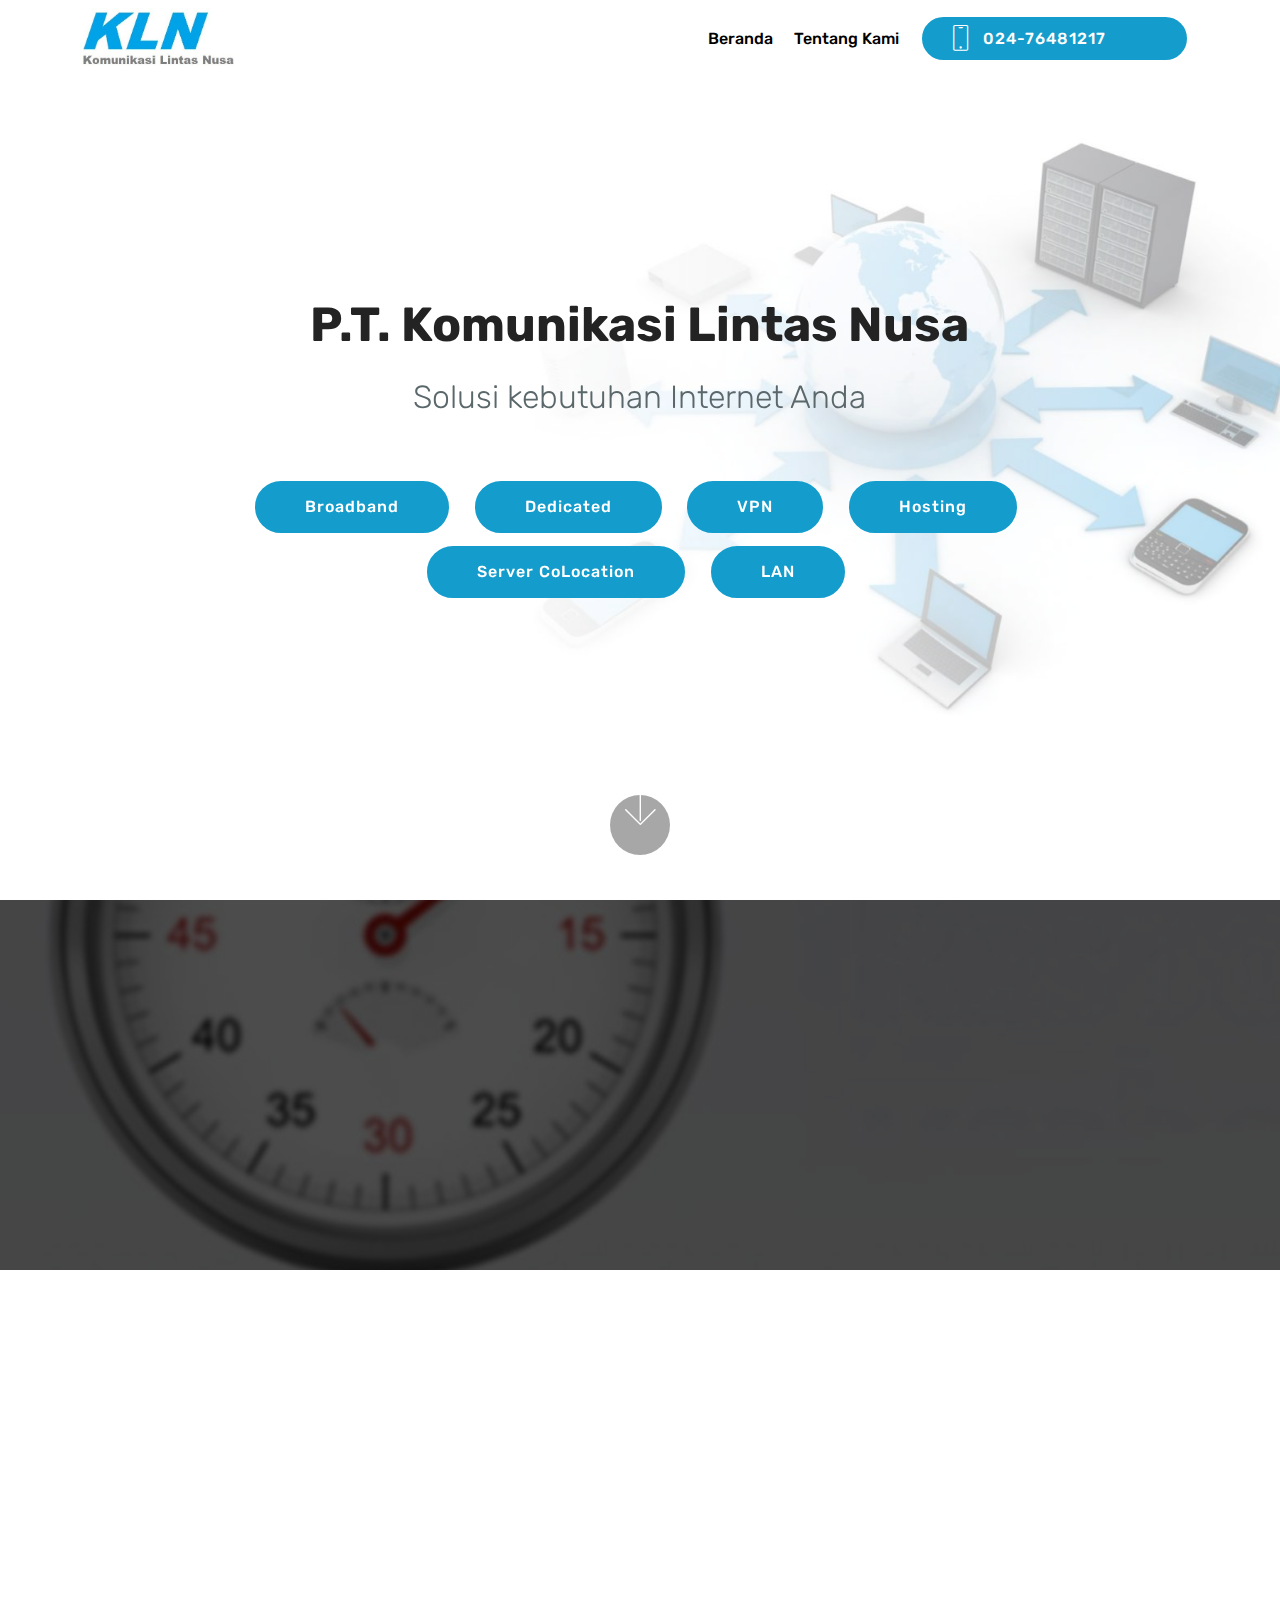
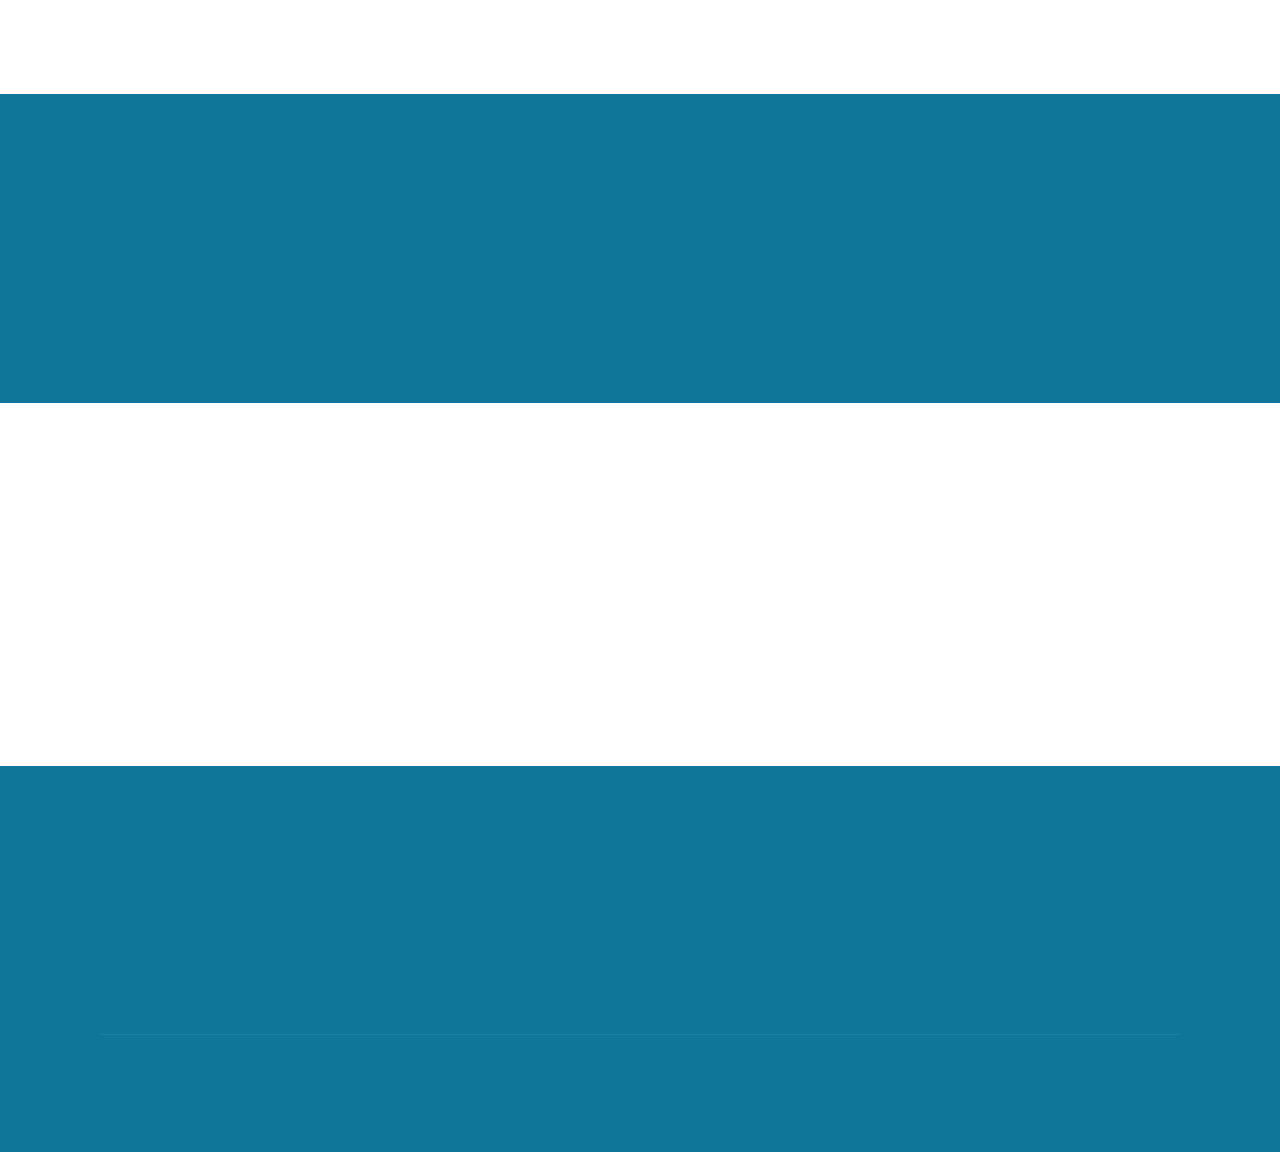
==== commit 53cd5793: "Signed-off-by: promosirupiah <promosirupiah@gmail.com>" ====
--- a/index.html
+++ b/index.html
@@ -1,13 +1,11 @@
 <!DOCTYPE html>
 <html>
 <head>
-  <!-- Site made with Mobirise Website Builder v4.1.4, https://mobirise.com -->
   <meta charset="UTF-8">
   <meta http-equiv="X-UA-Compatible" content="IE=edge">
-  <meta name="generator" content="Mobirise v4.1.4, mobirise.com">
   <meta name="viewport" content="width=device-width, initial-scale=1">
   <link rel="shortcut icon" href="assets/images/whatsapp-image-2017-09-11-at-20.19.16-489x171.jpg" type="image/x-icon">
-  <meta name="description" content="">
+  <meta name="description" content="P.T. Komunikasi Lintas Nusa">
   <title>Home</title>
   <link rel="stylesheet" href="assets/web/assets/mobirise-icons/mobirise-icons.css">
   <link rel="stylesheet" href="https://fonts.googleapis.com/css?family=Rubik:300,300i,400,400i,500,500i,700,700i,900,900i">
@@ -19,15 +17,13 @@
   <link rel="stylesheet" href="assets/theme/css/style.css">
   <link href="https://fonts.googleapis.com/css?family=Rubik:300,300i,400,400i,500,500i,700,700i,900,900i" rel="stylesheet">
   <link href="assets/fonts/style.css" rel="stylesheet">
-  <link href="https://fonts.googleapis.com/css?family=Rubik:300,300i,400,400i,500,500i,700,700i,900,900i" rel="stylesheet">
-  <link href="assets/fonts/style.css" rel="stylesheet">
   <link rel="stylesheet" href="assets/mobirise/css/mbr-additional.css" type="text/css">
   
   
   
 </head>
 <body>
-<section class="menu cid-qvcr5yLTSD" once="menu" id="menu2-0" data-rv-view="235">
+<section class="menu cid-qvcr5yLTSD" once="menu" id="menu2-0" data-rv-view="373">
 
     
 
@@ -63,7 +59,7 @@
     </nav>
 </section>
 
-<section class="cid-qvcr6eSDMa mbr-fullscreen mbr-parallax-background" id="header2-1" data-rv-view="237">
+<section class="cid-qvcr6eSDMa mbr-fullscreen mbr-parallax-background" id="header2-1" data-rv-view="375">
 
     
 
@@ -76,7 +72,7 @@
             <h3 class="mbr-section-subtitle align-center mbr-light pb-3 mbr-fonts-style display-2">
                 Solusi kebutuhan Internet Anda</h3>
             <p class="mbr-text pb-3 mbr-fonts-style display-5"></p>
-            
+            <div class="mbr-section-btn"><a class="btn btn-md btn-primary display-4" href="broadband.html">Broadband</a> <a class="btn btn-md btn-primary display-4" href="dedicated.html">Dedicated</a> <a class="btn btn-md btn-primary display-4" href="vpn.html">VPN</a>  <a class="btn btn-md btn-primary display-4" href="hosting.html">Hosting</a> <a class="btn btn-md btn-primary display-4" href="colocation.html">Server CoLocation</a> <a class="btn btn-md btn-primary display-4" href="lan.html">LAN</a></div>
         </div>
     </div>
     <div class="mbr-arrow hidden-sm-down" aria-hidden="true">
@@ -86,7 +82,7 @@
     </div>
 </section>
 
-<section class="cid-qvcs4ciH9T mbr-parallax-background" id="header2-2" data-rv-view="240">
+<section class="cid-qvcs4ciH9T mbr-parallax-background" id="header2-2" data-rv-view="378">
 
     
 
@@ -104,7 +100,7 @@
     
 </section>
 
-<section class="features3 cid-qvcISMU6D3" id="features17-4" data-rv-view="243">
+<section class="features3 cid-qvcISMU6D3" id="features17-4" data-rv-view="381">
     
     
 
@@ -114,25 +110,25 @@
             <div class="card p-3 col-12 col-md-6 col-lg-2">
                 <div class="card-wrapper">
                     <div class="card-img">
-                        <img src="assets/images/broadband-enabling-blogging1-640x457.jpg" alt="Broadband" title="" media-simple="true">
-                    </div>
-                    <div class="card-box">
-                        
-                        <p class="mbr-text mbr-fonts-style display-7">
-                            Koneksi Broadband yang sesuai dengan kebutuhan pelanggan</p>
-                    </div>
-                </div>
-            </div>
-
-            <div class="card p-3 col-12 col-md-6 col-lg-2">
-                <div class="card-wrapper">
-                    <div class="card-img">
-                        <img src="assets/images/speed1-970x546.jpg" alt="Speed" title="" media-simple="true">
-                    </div>
-                    <div class="card-box">
-                        
-                        <p class="mbr-text mbr-fonts-style display-7">
-                            Koneksi internet dedicated yang mengutamakan kestabilan
+                        <a href="broadband.html"><img src="assets/images/broadband-enabling-blogging1-640x457.jpg" alt="Broadband" title="" media-simple="true"></a>
+                    </div>
+                    <div class="card-box">
+                        
+                        <p class="mbr-text mbr-fonts-style display-7">
+                            <a href="broadband.html">Koneksi Broadband yang sesuai dengan kebutuhan pelanggan</a></p>
+                    </div>
+                </div>
+            </div>
+
+            <div class="card p-3 col-12 col-md-6 col-lg-2">
+                <div class="card-wrapper">
+                    <div class="card-img">
+                        <a href="dedicated.html"><img src="assets/images/speed1-970x546.jpg" alt="Speed" title="" media-simple="true"></a>
+                    </div>
+                    <div class="card-box">
+                        
+                        <p class="mbr-text mbr-fonts-style display-7">
+                            <a href="dedicated.html">Koneksi internet dedicated yang mengutamakan kestabilan</a>
                         </p>
                     </div>
                 </div>
@@ -141,12 +137,12 @@
             <div class="card p-3 col-12 col-md-6 col-lg-2">
                 <div class="card-wrapper">
                     <div class="card-img">
-                        <img src="assets/images/vpn1-1268x664.jpg" alt="Mobirise" title="" media-simple="true">
-                    </div>
-                    <div class="card-box">
-                        
-                        <p class="mbr-text mbr-fonts-style display-7">
-                            VirtualPrivate Network
+                        <a href="vpn.html"><img src="assets/images/vpn1-1268x664.jpg" alt="Mobirise" title="" media-simple="true"></a>
+                    </div>
+                    <div class="card-box">
+                        
+                        <p class="mbr-text mbr-fonts-style display-7">
+                            <a href="vpn.html">VirtualPrivate Network</a>
                         </p>
                     </div>
                 </div>
@@ -155,12 +151,12 @@
             <div class="card p-3 col-12 col-md-6 col-lg-2">
                 <div class="card-wrapper">
                     <div class="card-img">
-                        <img src="assets/images/web-hosting-2-3600x2400.jpg" alt="Web Host" title="" media-simple="true">
-                    </div>
-                    <div class="card-box">
-                        
-                        <p class="mbr-text mbr-fonts-style display-7">
-                           Web dan Server Hosting
+                        <a href="hosting.html"><img src="assets/images/web-hosting-2-3600x2400.jpg" alt="Web Host" title="" media-simple="true"></a>
+                    </div>
+                    <div class="card-box">
+                        
+                        <p class="mbr-text mbr-fonts-style display-7">
+                           <a href="hosting.html">Web dan Server Hosting</a>
                         </p>
                     </div>
                 </div>
@@ -168,24 +164,24 @@
             <div class="card p-3 col-12 col-md-6 col-lg-2">
                 <div class="card-wrapper">
                     <div class="card-img">
-                        <img src="assets/images/iix-474x293.jpg" alt="server colocation" title="" media-simple="true">
-                    </div>
-                    <div class="card-box">
-                        
-                        <p class="mbr-text mbr-fonts-style display-7">
-                            Server Co-location</p>
-                    </div>
-                </div>
-            </div>
-            <div class="card p-3 col-12 col-md-6 col-lg-2">
-                <div class="card-wrapper">
-                    <div class="card-img">
-                        <img src="assets/images/local-area-network-lan-447x307.jpg" alt="Local Area Network" title="" media-simple="true">
-                    </div>
-                    <div class="card-box">
-                        
-                        <p class="mbr-text mbr-fonts-style display-7">
-                            Koneksi Intern Perusahaan dengan Local Area Network
+                        <a href="colocation.html"><img src="assets/images/iix-474x293.jpg" alt="server colocation" title="" media-simple="true"></a>
+                    </div>
+                    <div class="card-box">
+                        
+                        <p class="mbr-text mbr-fonts-style display-7">
+                            <a href="colocation.html">Server Co-location</a></p>
+                    </div>
+                </div>
+            </div>
+            <div class="card p-3 col-12 col-md-6 col-lg-2">
+                <div class="card-wrapper">
+                    <div class="card-img">
+                        <a href="lan.html"><img src="assets/images/local-area-network-lan-447x307.jpg" alt="Local Area Network" title="" media-simple="true"></a>
+                    </div>
+                    <div class="card-box">
+                        
+                        <p class="mbr-text mbr-fonts-style display-7">
+                            <a href="lan.html">Koneksi Intern Perusahaan dengan Local Area Network</a>
                         </p>
                     </div>
                 </div>
@@ -194,7 +190,7 @@
     </div>
 </section>
 
-<section class="mbr-section content4 cid-qvcI8aMbSa" id="content4-3" data-rv-view="246">
+<section class="mbr-section content4 cid-qvcI8aMbSa" id="content4-3" data-rv-view="384">
 
     
 
@@ -209,7 +205,7 @@
     </div>
 </section>
 
-<section class="clients cid-qvcSkXcxFp" id="clients-7" data-rv-view="248">
+<section class="clients cid-qvcSkXcxFp" id="clients-7" data-rv-view="386">
       
 
     
@@ -277,7 +273,7 @@
     </div>
 </section>
 
-<section class="cid-qvcVbngSpN" id="footer1-c" data-rv-view="260">
+<section class="cid-qvcVbngSpN" id="footer1-c" data-rv-view="398">
 
     
 
@@ -306,7 +302,7 @@
                 </p>
             </div>
             <div class="col-12 col-md-3 mbr-fonts-style display-7">
-                <h5 class="pb-3"></h5>
+                <h5 class="pb-3">Services<br><br><a href="broadband.html" class="text-success">Broadband</a><br><a href="dedicated.html" class="text-success">Dedicated</a><br><a href="vpn.html" class="text-success">VPN</a><br><a href="hosting.html" class="text-success">Hosting</a><br><a href="colocation.html" class="text-success">Server CoLocation</a><br><a href="lan.html" class="text-success">LAN</a></h5>
                 <p class="mbr-text"></p>
             </div>
         </div>
--- a/assets/mobirise/css/mbr-additional.css
+++ b/assets/mobirise/css/mbr-additional.css
@@ -1926,43 +1926,73 @@
 .cid-qvd1uwiDpa blockquote {
   color: #767676;
 }
-.cid-qvcZahVEkO {
+.cid-qvdoNsqC0b {
   padding-top: 60px;
   padding-bottom: 60px;
   background-color: #0f7699;
 }
+.cid-qvdoNsqC0b .mbr-section-subtitle {
+  color: #ffffff;
+}
+.cid-qvdoNsqC0b H2 {
+  color: #ffffff;
+}
+.cid-qvdoNsqC0b .mbr-section-subtitle DIV {
+  color: #ffffff;
+}
+.cid-qvdoJQdo8N {
+  padding-top: 15px;
+  padding-bottom: 15px;
+  background-image: url("../../../assets/images/294523-network2-2000x1097.jpg");
+}
+.cid-qvdoJQdo8N H1 {
+  color: #232323;
+}
+.cid-qvdoJQdo8N .mbr-text,
+.cid-qvdoJQdo8N .mbr-section-btn {
+  color: #232323;
+  text-align: center;
+}
+.cid-qvdoJQdo8N H3 {
+  color: #5b686b;
+}
+.cid-qvdoGRQmcY {
+  padding-top: 60px;
+  padding-bottom: 60px;
+  background-color: #0f7699;
+}
 @media (max-width: 767px) {
-  .cid-qvcZahVEkO .content {
-    text-align: center;
-  }
-  .cid-qvcZahVEkO .content > div:not(:last-child) {
+  .cid-qvdoGRQmcY .content {
+    text-align: center;
+  }
+  .cid-qvdoGRQmcY .content > div:not(:last-child) {
     margin-bottom: 2rem;
   }
 }
 @media (max-width: 767px) {
-  .cid-qvcZahVEkO .media-wrap {
+  .cid-qvdoGRQmcY .media-wrap {
     margin-bottom: 1rem;
   }
 }
-.cid-qvcZahVEkO .media-wrap .mbr-iconfont-logo {
+.cid-qvdoGRQmcY .media-wrap .mbr-iconfont-logo {
   font-size: 7.5rem;
   color: #f36;
 }
-.cid-qvcZahVEkO .media-wrap img {
+.cid-qvdoGRQmcY .media-wrap img {
   height: 6rem;
 }
 @media (max-width: 767px) {
-  .cid-qvcZahVEkO .footer-lower .copyright {
+  .cid-qvdoGRQmcY .footer-lower .copyright {
     margin-bottom: 1rem;
     text-align: center;
   }
 }
-.cid-qvcZahVEkO .footer-lower hr {
+.cid-qvdoGRQmcY .footer-lower hr {
   margin: 1rem 0;
   border-color: #fff;
   opacity: .05;
 }
-.cid-qvcZahVEkO .footer-lower .social-list {
+.cid-qvdoGRQmcY .footer-lower .social-list {
   padding-left: 0;
   margin-bottom: 0;
   list-style: none;
@@ -1971,31 +2001,2906 @@
   justify-content: flex-end;
   -webkit-justify-content: flex-end;
 }
-.cid-qvcZahVEkO .footer-lower .social-list .mbr-iconfont-social {
+.cid-qvdoGRQmcY .footer-lower .social-list .mbr-iconfont-social {
   font-size: 1.3rem;
   color: #fff;
 }
-.cid-qvcZahVEkO .footer-lower .social-list .soc-item {
+.cid-qvdoGRQmcY .footer-lower .social-list .soc-item {
   margin: 0 .5rem;
 }
-.cid-qvcZahVEkO .footer-lower .social-list a {
+.cid-qvdoGRQmcY .footer-lower .social-list a {
   margin: 0;
   opacity: .5;
   -webkit-transition: .2s linear;
   transition: .2s linear;
 }
-.cid-qvcZahVEkO .footer-lower .social-list a:hover {
+.cid-qvdoGRQmcY .footer-lower .social-list a:hover {
   opacity: 1;
 }
 @media (max-width: 767px) {
-  .cid-qvcZahVEkO .footer-lower .social-list {
+  .cid-qvdoGRQmcY .footer-lower .social-list {
     justify-content: center;
     -webkit-justify-content: center;
   }
 }
-.cid-qvcZahVEkO P {
+.cid-qvdoGRQmcY H5 {
   text-align: left;
 }
-.cid-qvcZahVEkO H5 {
+.cid-qvdoGRQmcY P {
   text-align: left;
 }
+.cid-qvcr5yLTSD .navbar {
+  background: #ffffff;
+  transition: none;
+  min-height: 77px;
+  padding: .5rem 0;
+}
+.cid-qvcr5yLTSD .navbar-dropdown.bg-color.transparent.opened {
+  background: #ffffff;
+}
+.cid-qvcr5yLTSD a {
+  font-style: normal;
+}
+.cid-qvcr5yLTSD .nav-item span {
+  padding-right: 0.4em;
+  line-height: 0.5em;
+  vertical-align: text-bottom;
+  position: relative;
+  top: -0.2em;
+  text-decoration: none;
+}
+.cid-qvcr5yLTSD .nav-item a {
+  padding: 0.7rem 0 !important;
+  margin: 0rem .65rem !important;
+}
+.cid-qvcr5yLTSD .btn {
+  padding: 0.4rem 1.5rem;
+  display: inline-flex;
+  align-items: center;
+}
+.cid-qvcr5yLTSD .btn .mbr-iconfont {
+  font-size: 1.6rem;
+}
+.cid-qvcr5yLTSD .menu-logo {
+  margin-right: auto;
+}
+.cid-qvcr5yLTSD .menu-logo .navbar-brand {
+  display: flex;
+  margin-left: 5rem;
+  padding: 0;
+  transition: padding .2s;
+  min-height: 3.8rem;
+  align-items: center;
+}
+.cid-qvcr5yLTSD .menu-logo .navbar-brand .navbar-caption-wrap {
+  display: flex;
+  -webkit-align-items: center;
+  align-items: center;
+  word-break: break-word;
+  min-width: 7rem;
+  margin: .3rem 0;
+}
+.cid-qvcr5yLTSD .menu-logo .navbar-brand .navbar-caption-wrap .navbar-caption {
+  line-height: 1.2rem !important;
+  padding-right: 2rem;
+}
+.cid-qvcr5yLTSD .menu-logo .navbar-brand .navbar-logo {
+  font-size: 4rem;
+  transition: font-size 0.25s;
+}
+.cid-qvcr5yLTSD .menu-logo .navbar-brand .navbar-logo img {
+  display: flex;
+}
+.cid-qvcr5yLTSD .menu-logo .navbar-brand .navbar-logo .mbr-iconfont {
+  transition: font-size 0.25s;
+}
+.cid-qvcr5yLTSD .navbar-toggleable-sm .navbar-collapse {
+  justify-content: flex-end;
+  -webkit-justify-content: flex-end;
+  padding-right: 5rem;
+  width: auto;
+}
+.cid-qvcr5yLTSD .navbar-toggleable-sm .navbar-collapse .navbar-nav {
+  flex-wrap: wrap;
+  -webkit-flex-wrap: wrap;
+  padding-left: 0;
+}
+.cid-qvcr5yLTSD .navbar-toggleable-sm .navbar-collapse .navbar-nav .nav-item {
+  -webkit-align-self: center;
+  align-self: center;
+}
+.cid-qvcr5yLTSD .navbar-toggleable-sm .navbar-collapse .navbar-buttons {
+  padding-left: 0;
+  padding-bottom: 0;
+}
+.cid-qvcr5yLTSD .dropdown .dropdown-menu {
+  background: #ffffff;
+  display: none;
+  position: absolute;
+  min-width: 5rem;
+  padding-top: 1.4rem;
+  padding-bottom: 1.4rem;
+  text-align: left;
+}
+.cid-qvcr5yLTSD .dropdown .dropdown-menu .dropdown-item {
+  width: auto;
+  padding: 0.235em 1.5385em 0.235em 1.5385em !important;
+}
+.cid-qvcr5yLTSD .dropdown .dropdown-menu .dropdown-item::after {
+  right: 0.5rem;
+}
+.cid-qvcr5yLTSD .dropdown .dropdown-menu .dropdown-submenu {
+  margin: 0;
+}
+.cid-qvcr5yLTSD .dropdown.open > .dropdown-menu {
+  display: block;
+}
+.cid-qvcr5yLTSD .navbar-toggleable-sm.opened:after {
+  position: absolute;
+  width: 100vw;
+  height: 100vh;
+  content: '';
+  background-color: rgba(0, 0, 0, 0.1);
+  left: 0;
+  bottom: 0;
+  transform: translateY(100%);
+  -webkit-transform: translateY(100%);
+  z-index: 1000;
+}
+.cid-qvcr5yLTSD .navbar.navbar-short {
+  min-height: 60px;
+  transition: all .2s;
+}
+.cid-qvcr5yLTSD .navbar.navbar-short .navbar-toggler-right {
+  top: 20px;
+}
+.cid-qvcr5yLTSD .navbar.navbar-short .navbar-logo a {
+  font-size: 2.5rem !important;
+  line-height: 2.5rem;
+  transition: font-size 0.25s;
+}
+.cid-qvcr5yLTSD .navbar.navbar-short .navbar-logo a .mbr-iconfont {
+  font-size: 2.5rem !important;
+}
+.cid-qvcr5yLTSD .navbar.navbar-short .navbar-logo a img {
+  height: 3rem !important;
+}
+.cid-qvcr5yLTSD .navbar.navbar-short .navbar-brand {
+  min-height: 3rem;
+}
+.cid-qvcr5yLTSD button.navbar-toggler {
+  width: 31px;
+  height: 18px;
+  cursor: pointer;
+  transition: all .2s;
+  top: 1.5rem;
+  right: 1rem;
+}
+.cid-qvcr5yLTSD button.navbar-toggler:focus {
+  outline: none;
+}
+.cid-qvcr5yLTSD button.navbar-toggler .hamburger span {
+  position: absolute;
+  right: 0;
+  width: 30px;
+  height: 2px;
+  border-right: 5px;
+  background-color: #333333;
+}
+.cid-qvcr5yLTSD button.navbar-toggler .hamburger span:nth-child(1) {
+  top: 0;
+  transition: all .2s;
+}
+.cid-qvcr5yLTSD button.navbar-toggler .hamburger span:nth-child(2) {
+  top: 8px;
+  transition: all .15s;
+}
+.cid-qvcr5yLTSD button.navbar-toggler .hamburger span:nth-child(3) {
+  top: 8px;
+  transition: all .15s;
+}
+.cid-qvcr5yLTSD button.navbar-toggler .hamburger span:nth-child(4) {
+  top: 16px;
+  transition: all .2s;
+}
+.cid-qvcr5yLTSD nav.opened .hamburger span:nth-child(1) {
+  top: 8px;
+  width: 0;
+  opacity: 0;
+  right: 50%;
+  transition: all .2s;
+}
+.cid-qvcr5yLTSD nav.opened .hamburger span:nth-child(2) {
+  -webkit-transform: rotate(45deg);
+  transform: rotate(45deg);
+  transition: all .25s;
+}
+.cid-qvcr5yLTSD nav.opened .hamburger span:nth-child(3) {
+  -webkit-transform: rotate(-45deg);
+  transform: rotate(-45deg);
+  transition: all .25s;
+}
+.cid-qvcr5yLTSD nav.opened .hamburger span:nth-child(4) {
+  top: 8px;
+  width: 0;
+  opacity: 0;
+  right: 50%;
+  transition: all .2s;
+}
+.cid-qvcr5yLTSD .collapsed .btn {
+  display: flex;
+}
+.cid-qvcr5yLTSD .collapsed .navbar-collapse {
+  display: none !important;
+  padding-right: 0 !important;
+}
+.cid-qvcr5yLTSD .collapsed .navbar-collapse.collapsing,
+.cid-qvcr5yLTSD .collapsed .navbar-collapse.show {
+  display: block !important;
+}
+.cid-qvcr5yLTSD .collapsed .navbar-collapse.collapsing .navbar-nav,
+.cid-qvcr5yLTSD .collapsed .navbar-collapse.show .navbar-nav {
+  display: block;
+  text-align: center;
+}
+.cid-qvcr5yLTSD .collapsed .navbar-collapse.collapsing .navbar-nav .nav-item,
+.cid-qvcr5yLTSD .collapsed .navbar-collapse.show .navbar-nav .nav-item {
+  clear: both;
+}
+.cid-qvcr5yLTSD .collapsed .navbar-collapse.collapsing .navbar-buttons,
+.cid-qvcr5yLTSD .collapsed .navbar-collapse.show .navbar-buttons {
+  text-align: center;
+}
+.cid-qvcr5yLTSD .collapsed .navbar-collapse.collapsing .navbar-buttons:last-child,
+.cid-qvcr5yLTSD .collapsed .navbar-collapse.show .navbar-buttons:last-child {
+  margin-bottom: 1rem;
+}
+.cid-qvcr5yLTSD .collapsed button.navbar-toggler {
+  display: block;
+}
+.cid-qvcr5yLTSD .collapsed .navbar-brand {
+  margin-left: 1rem !important;
+  margin-top: .5rem;
+}
+.cid-qvcr5yLTSD .collapsed .navbar-toggleable-sm {
+  flex-direction: column;
+  -webkit-flex-direction: column;
+}
+.cid-qvcr5yLTSD .collapsed .dropdown .dropdown-menu {
+  width: 100%;
+  text-align: center;
+  position: relative;
+  opacity: 0;
+  display: block;
+  height: 0;
+  visibility: hidden;
+  padding: 0;
+  transition-duration: .5s;
+  transition-property: opacity,padding,height;
+}
+.cid-qvcr5yLTSD .collapsed .dropdown.open > .dropdown-menu {
+  position: relative;
+  opacity: 1;
+  height: auto;
+  padding: 1.4rem 0;
+  visibility: visible;
+}
+.cid-qvcr5yLTSD .collapsed .dropdown .dropdown-submenu {
+  left: 0;
+  text-align: center;
+  width: 100%;
+}
+.cid-qvcr5yLTSD .collapsed .dropdown .dropdown-toggle[data-toggle="dropdown-submenu"]::after {
+  margin-top: 0;
+  position: inherit;
+  right: 0;
+  top: 50%;
+  display: inline-block;
+  width: 0;
+  height: 0;
+  margin-left: .3em;
+  vertical-align: middle;
+  content: "";
+  border-top: .30em solid;
+  border-right: .30em solid transparent;
+  border-left: .30em solid transparent;
+}
+@media (max-width: 991px) {
+  .cid-qvcr5yLTSD img {
+    height: 3.8rem !important;
+  }
+  .cid-qvcr5yLTSD .btn {
+    display: flex;
+  }
+  .cid-qvcr5yLTSD button.navbar-toggler {
+    display: block;
+  }
+  .cid-qvcr5yLTSD .navbar-brand {
+    margin-left: 1rem !important;
+    margin-top: .5rem;
+  }
+  .cid-qvcr5yLTSD .navbar-toggleable-sm {
+    flex-direction: column;
+    -webkit-flex-direction: column;
+  }
+  .cid-qvcr5yLTSD .navbar-collapse {
+    display: none !important;
+    padding-right: 0 !important;
+  }
+  .cid-qvcr5yLTSD .navbar-collapse.collapsing,
+  .cid-qvcr5yLTSD .navbar-collapse.show {
+    display: block !important;
+  }
+  .cid-qvcr5yLTSD .navbar-collapse.collapsing .navbar-nav,
+  .cid-qvcr5yLTSD .navbar-collapse.show .navbar-nav {
+    display: block;
+    text-align: center;
+  }
+  .cid-qvcr5yLTSD .navbar-collapse.collapsing .navbar-nav .nav-item,
+  .cid-qvcr5yLTSD .navbar-collapse.show .navbar-nav .nav-item {
+    clear: both;
+  }
+  .cid-qvcr5yLTSD .navbar-collapse.collapsing .navbar-buttons,
+  .cid-qvcr5yLTSD .navbar-collapse.show .navbar-buttons {
+    text-align: center;
+  }
+  .cid-qvcr5yLTSD .navbar-collapse.collapsing .navbar-buttons:last-child,
+  .cid-qvcr5yLTSD .navbar-collapse.show .navbar-buttons:last-child {
+    margin-bottom: 1rem;
+  }
+  .cid-qvcr5yLTSD .dropdown .dropdown-menu {
+    width: 100%;
+    text-align: center;
+    position: relative;
+    opacity: 0;
+    display: block;
+    height: 0;
+    visibility: hidden;
+    padding: 0;
+    transition-duration: .5s;
+    transition-property: opacity,padding,height;
+  }
+  .cid-qvcr5yLTSD .dropdown.open > .dropdown-menu {
+    position: relative;
+    opacity: 1;
+    height: auto;
+    padding: 1.4rem 0;
+    visibility: visible;
+  }
+  .cid-qvcr5yLTSD .dropdown .dropdown-submenu {
+    left: 0;
+    text-align: center;
+    width: 100%;
+  }
+  .cid-qvcr5yLTSD .dropdown .dropdown-toggle[data-toggle="dropdown-submenu"]::after {
+    margin-top: 0;
+    position: inherit;
+    right: 0;
+    top: 50%;
+    display: inline-block;
+    width: 0;
+    height: 0;
+    margin-left: .3em;
+    vertical-align: middle;
+    content: "";
+    border-top: .30em solid;
+    border-right: .30em solid transparent;
+    border-left: .30em solid transparent;
+  }
+}
+.cid-qvd7zIqDKn {
+  background-image: url("../../../assets/images/resinternet-1600x787.jpg");
+}
+@media (min-width: 992px) {
+  .cid-qvd7zIqDKn .mbr-figure {
+    padding-right: 4rem;
+  }
+}
+@media (max-width: 991px) {
+  .cid-qvd7zIqDKn .mbr-figure {
+    padding-bottom: 3rem;
+  }
+}
+@media (max-width: 767px) {
+  .cid-qvd7zIqDKn .mbr-text {
+    text-align: center;
+  }
+}
+.cid-qvd7zIqDKn H1 {
+  color: #232323;
+}
+.cid-qvd7zIqDKn .mbr-text,
+.cid-qvd7zIqDKn .mbr-section-btn {
+  color: #232323;
+}
+.cid-qvd8fewkGS {
+  padding-top: 30px;
+  padding-bottom: 15px;
+  background-color: #2e2e2e;
+}
+.cid-qvd8fewkGS .line {
+  background-color: #ffffff;
+  color: #ffffff;
+  align: center;
+  height: 2px;
+  margin: 0 auto;
+}
+.cid-qvd8fewkGS .section-text {
+  padding: 2rem 0;
+}
+.cid-qvd8fewkGS .inner-container {
+  margin: 0 auto;
+}
+@media (max-width: 768px) {
+  .cid-qvd8fewkGS .inner-container {
+    width: 100% !important;
+  }
+}
+.cid-qvdtzkvR76 {
+  padding-top: 60px;
+  padding-bottom: 60px;
+  background-color: #0f7699;
+}
+.cid-qvdtzkvR76 .mbr-section-subtitle {
+  color: #ffffff;
+}
+.cid-qvdtzkvR76 H2 {
+  color: #ffffff;
+}
+.cid-qvdtzkvR76 .mbr-section-subtitle DIV {
+  color: #ffffff;
+}
+.cid-qvdtnvGQI0 {
+  padding-top: 30px;
+  padding-bottom: 45px;
+  background-image: url("../../../assets/images/294523-network2-2000x1097.jpg");
+}
+.cid-qvdtnvGQI0 H1 {
+  color: #232323;
+}
+.cid-qvdtnvGQI0 .mbr-text,
+.cid-qvdtnvGQI0 .mbr-section-btn {
+  color: #232323;
+  text-align: center;
+}
+.cid-qvdtnvGQI0 H3 {
+  color: #5b686b;
+}
+.cid-qvdjnRLsQO {
+  padding-top: 60px;
+  padding-bottom: 60px;
+  background-color: #0f7699;
+}
+@media (max-width: 767px) {
+  .cid-qvdjnRLsQO .content {
+    text-align: center;
+  }
+  .cid-qvdjnRLsQO .content > div:not(:last-child) {
+    margin-bottom: 2rem;
+  }
+}
+@media (max-width: 767px) {
+  .cid-qvdjnRLsQO .media-wrap {
+    margin-bottom: 1rem;
+  }
+}
+.cid-qvdjnRLsQO .media-wrap .mbr-iconfont-logo {
+  font-size: 7.5rem;
+  color: #f36;
+}
+.cid-qvdjnRLsQO .media-wrap img {
+  height: 6rem;
+}
+@media (max-width: 767px) {
+  .cid-qvdjnRLsQO .footer-lower .copyright {
+    margin-bottom: 1rem;
+    text-align: center;
+  }
+}
+.cid-qvdjnRLsQO .footer-lower hr {
+  margin: 1rem 0;
+  border-color: #fff;
+  opacity: .05;
+}
+.cid-qvdjnRLsQO .footer-lower .social-list {
+  padding-left: 0;
+  margin-bottom: 0;
+  list-style: none;
+  display: flex;
+  flex-wrap: wrap;
+  justify-content: flex-end;
+  -webkit-justify-content: flex-end;
+}
+.cid-qvdjnRLsQO .footer-lower .social-list .mbr-iconfont-social {
+  font-size: 1.3rem;
+  color: #fff;
+}
+.cid-qvdjnRLsQO .footer-lower .social-list .soc-item {
+  margin: 0 .5rem;
+}
+.cid-qvdjnRLsQO .footer-lower .social-list a {
+  margin: 0;
+  opacity: .5;
+  -webkit-transition: .2s linear;
+  transition: .2s linear;
+}
+.cid-qvdjnRLsQO .footer-lower .social-list a:hover {
+  opacity: 1;
+}
+@media (max-width: 767px) {
+  .cid-qvdjnRLsQO .footer-lower .social-list {
+    justify-content: center;
+    -webkit-justify-content: center;
+  }
+}
+.cid-qvdjnRLsQO H5 {
+  text-align: left;
+}
+.cid-qvdjnRLsQO P {
+  text-align: left;
+}
+.cid-qvdar9uNBt {
+  padding-top: 90px;
+  padding-bottom: 90px;
+  background-image: url("../../../assets/images/cropped-home-1640x686.jpg");
+}
+@media (min-width: 992px) {
+  .cid-qvdar9uNBt .mbr-figure {
+    padding-right: 4rem;
+  }
+}
+@media (max-width: 991px) {
+  .cid-qvdar9uNBt .mbr-figure {
+    padding-bottom: 3rem;
+  }
+}
+@media (max-width: 767px) {
+  .cid-qvdar9uNBt .mbr-text {
+    text-align: center;
+  }
+}
+.cid-qvdtimexO8 {
+  padding-top: 60px;
+  padding-bottom: 60px;
+  background-color: #0f7699;
+}
+.cid-qvdtimexO8 .mbr-section-subtitle {
+  color: #ffffff;
+}
+.cid-qvdtimexO8 H2 {
+  color: #ffffff;
+}
+.cid-qvdtimexO8 .mbr-section-subtitle DIV {
+  color: #ffffff;
+}
+.cid-qvdjYDpooT {
+  padding-top: 90px;
+  padding-bottom: 90px;
+  background-image: url("../../../assets/images/294523-network2-2000x1097.jpg");
+}
+.cid-qvdjYDpooT H1 {
+  color: #232323;
+}
+.cid-qvdjYDpooT .mbr-text,
+.cid-qvdjYDpooT .mbr-section-btn {
+  color: #232323;
+  text-align: center;
+}
+.cid-qvdjYDpooT H3 {
+  color: #5b686b;
+}
+.cid-qvcr5yLTSD .navbar {
+  background: #ffffff;
+  transition: none;
+  min-height: 77px;
+  padding: .5rem 0;
+}
+.cid-qvcr5yLTSD .navbar-dropdown.bg-color.transparent.opened {
+  background: #ffffff;
+}
+.cid-qvcr5yLTSD a {
+  font-style: normal;
+}
+.cid-qvcr5yLTSD .nav-item span {
+  padding-right: 0.4em;
+  line-height: 0.5em;
+  vertical-align: text-bottom;
+  position: relative;
+  top: -0.2em;
+  text-decoration: none;
+}
+.cid-qvcr5yLTSD .nav-item a {
+  padding: 0.7rem 0 !important;
+  margin: 0rem .65rem !important;
+}
+.cid-qvcr5yLTSD .btn {
+  padding: 0.4rem 1.5rem;
+  display: inline-flex;
+  align-items: center;
+}
+.cid-qvcr5yLTSD .btn .mbr-iconfont {
+  font-size: 1.6rem;
+}
+.cid-qvcr5yLTSD .menu-logo {
+  margin-right: auto;
+}
+.cid-qvcr5yLTSD .menu-logo .navbar-brand {
+  display: flex;
+  margin-left: 5rem;
+  padding: 0;
+  transition: padding .2s;
+  min-height: 3.8rem;
+  align-items: center;
+}
+.cid-qvcr5yLTSD .menu-logo .navbar-brand .navbar-caption-wrap {
+  display: flex;
+  -webkit-align-items: center;
+  align-items: center;
+  word-break: break-word;
+  min-width: 7rem;
+  margin: .3rem 0;
+}
+.cid-qvcr5yLTSD .menu-logo .navbar-brand .navbar-caption-wrap .navbar-caption {
+  line-height: 1.2rem !important;
+  padding-right: 2rem;
+}
+.cid-qvcr5yLTSD .menu-logo .navbar-brand .navbar-logo {
+  font-size: 4rem;
+  transition: font-size 0.25s;
+}
+.cid-qvcr5yLTSD .menu-logo .navbar-brand .navbar-logo img {
+  display: flex;
+}
+.cid-qvcr5yLTSD .menu-logo .navbar-brand .navbar-logo .mbr-iconfont {
+  transition: font-size 0.25s;
+}
+.cid-qvcr5yLTSD .navbar-toggleable-sm .navbar-collapse {
+  justify-content: flex-end;
+  -webkit-justify-content: flex-end;
+  padding-right: 5rem;
+  width: auto;
+}
+.cid-qvcr5yLTSD .navbar-toggleable-sm .navbar-collapse .navbar-nav {
+  flex-wrap: wrap;
+  -webkit-flex-wrap: wrap;
+  padding-left: 0;
+}
+.cid-qvcr5yLTSD .navbar-toggleable-sm .navbar-collapse .navbar-nav .nav-item {
+  -webkit-align-self: center;
+  align-self: center;
+}
+.cid-qvcr5yLTSD .navbar-toggleable-sm .navbar-collapse .navbar-buttons {
+  padding-left: 0;
+  padding-bottom: 0;
+}
+.cid-qvcr5yLTSD .dropdown .dropdown-menu {
+  background: #ffffff;
+  display: none;
+  position: absolute;
+  min-width: 5rem;
+  padding-top: 1.4rem;
+  padding-bottom: 1.4rem;
+  text-align: left;
+}
+.cid-qvcr5yLTSD .dropdown .dropdown-menu .dropdown-item {
+  width: auto;
+  padding: 0.235em 1.5385em 0.235em 1.5385em !important;
+}
+.cid-qvcr5yLTSD .dropdown .dropdown-menu .dropdown-item::after {
+  right: 0.5rem;
+}
+.cid-qvcr5yLTSD .dropdown .dropdown-menu .dropdown-submenu {
+  margin: 0;
+}
+.cid-qvcr5yLTSD .dropdown.open > .dropdown-menu {
+  display: block;
+}
+.cid-qvcr5yLTSD .navbar-toggleable-sm.opened:after {
+  position: absolute;
+  width: 100vw;
+  height: 100vh;
+  content: '';
+  background-color: rgba(0, 0, 0, 0.1);
+  left: 0;
+  bottom: 0;
+  transform: translateY(100%);
+  -webkit-transform: translateY(100%);
+  z-index: 1000;
+}
+.cid-qvcr5yLTSD .navbar.navbar-short {
+  min-height: 60px;
+  transition: all .2s;
+}
+.cid-qvcr5yLTSD .navbar.navbar-short .navbar-toggler-right {
+  top: 20px;
+}
+.cid-qvcr5yLTSD .navbar.navbar-short .navbar-logo a {
+  font-size: 2.5rem !important;
+  line-height: 2.5rem;
+  transition: font-size 0.25s;
+}
+.cid-qvcr5yLTSD .navbar.navbar-short .navbar-logo a .mbr-iconfont {
+  font-size: 2.5rem !important;
+}
+.cid-qvcr5yLTSD .navbar.navbar-short .navbar-logo a img {
+  height: 3rem !important;
+}
+.cid-qvcr5yLTSD .navbar.navbar-short .navbar-brand {
+  min-height: 3rem;
+}
+.cid-qvcr5yLTSD button.navbar-toggler {
+  width: 31px;
+  height: 18px;
+  cursor: pointer;
+  transition: all .2s;
+  top: 1.5rem;
+  right: 1rem;
+}
+.cid-qvcr5yLTSD button.navbar-toggler:focus {
+  outline: none;
+}
+.cid-qvcr5yLTSD button.navbar-toggler .hamburger span {
+  position: absolute;
+  right: 0;
+  width: 30px;
+  height: 2px;
+  border-right: 5px;
+  background-color: #333333;
+}
+.cid-qvcr5yLTSD button.navbar-toggler .hamburger span:nth-child(1) {
+  top: 0;
+  transition: all .2s;
+}
+.cid-qvcr5yLTSD button.navbar-toggler .hamburger span:nth-child(2) {
+  top: 8px;
+  transition: all .15s;
+}
+.cid-qvcr5yLTSD button.navbar-toggler .hamburger span:nth-child(3) {
+  top: 8px;
+  transition: all .15s;
+}
+.cid-qvcr5yLTSD button.navbar-toggler .hamburger span:nth-child(4) {
+  top: 16px;
+  transition: all .2s;
+}
+.cid-qvcr5yLTSD nav.opened .hamburger span:nth-child(1) {
+  top: 8px;
+  width: 0;
+  opacity: 0;
+  right: 50%;
+  transition: all .2s;
+}
+.cid-qvcr5yLTSD nav.opened .hamburger span:nth-child(2) {
+  -webkit-transform: rotate(45deg);
+  transform: rotate(45deg);
+  transition: all .25s;
+}
+.cid-qvcr5yLTSD nav.opened .hamburger span:nth-child(3) {
+  -webkit-transform: rotate(-45deg);
+  transform: rotate(-45deg);
+  transition: all .25s;
+}
+.cid-qvcr5yLTSD nav.opened .hamburger span:nth-child(4) {
+  top: 8px;
+  width: 0;
+  opacity: 0;
+  right: 50%;
+  transition: all .2s;
+}
+.cid-qvcr5yLTSD .collapsed .btn {
+  display: flex;
+}
+.cid-qvcr5yLTSD .collapsed .navbar-collapse {
+  display: none !important;
+  padding-right: 0 !important;
+}
+.cid-qvcr5yLTSD .collapsed .navbar-collapse.collapsing,
+.cid-qvcr5yLTSD .collapsed .navbar-collapse.show {
+  display: block !important;
+}
+.cid-qvcr5yLTSD .collapsed .navbar-collapse.collapsing .navbar-nav,
+.cid-qvcr5yLTSD .collapsed .navbar-collapse.show .navbar-nav {
+  display: block;
+  text-align: center;
+}
+.cid-qvcr5yLTSD .collapsed .navbar-collapse.collapsing .navbar-nav .nav-item,
+.cid-qvcr5yLTSD .collapsed .navbar-collapse.show .navbar-nav .nav-item {
+  clear: both;
+}
+.cid-qvcr5yLTSD .collapsed .navbar-collapse.collapsing .navbar-buttons,
+.cid-qvcr5yLTSD .collapsed .navbar-collapse.show .navbar-buttons {
+  text-align: center;
+}
+.cid-qvcr5yLTSD .collapsed .navbar-collapse.collapsing .navbar-buttons:last-child,
+.cid-qvcr5yLTSD .collapsed .navbar-collapse.show .navbar-buttons:last-child {
+  margin-bottom: 1rem;
+}
+.cid-qvcr5yLTSD .collapsed button.navbar-toggler {
+  display: block;
+}
+.cid-qvcr5yLTSD .collapsed .navbar-brand {
+  margin-left: 1rem !important;
+  margin-top: .5rem;
+}
+.cid-qvcr5yLTSD .collapsed .navbar-toggleable-sm {
+  flex-direction: column;
+  -webkit-flex-direction: column;
+}
+.cid-qvcr5yLTSD .collapsed .dropdown .dropdown-menu {
+  width: 100%;
+  text-align: center;
+  position: relative;
+  opacity: 0;
+  display: block;
+  height: 0;
+  visibility: hidden;
+  padding: 0;
+  transition-duration: .5s;
+  transition-property: opacity,padding,height;
+}
+.cid-qvcr5yLTSD .collapsed .dropdown.open > .dropdown-menu {
+  position: relative;
+  opacity: 1;
+  height: auto;
+  padding: 1.4rem 0;
+  visibility: visible;
+}
+.cid-qvcr5yLTSD .collapsed .dropdown .dropdown-submenu {
+  left: 0;
+  text-align: center;
+  width: 100%;
+}
+.cid-qvcr5yLTSD .collapsed .dropdown .dropdown-toggle[data-toggle="dropdown-submenu"]::after {
+  margin-top: 0;
+  position: inherit;
+  right: 0;
+  top: 50%;
+  display: inline-block;
+  width: 0;
+  height: 0;
+  margin-left: .3em;
+  vertical-align: middle;
+  content: "";
+  border-top: .30em solid;
+  border-right: .30em solid transparent;
+  border-left: .30em solid transparent;
+}
+@media (max-width: 991px) {
+  .cid-qvcr5yLTSD img {
+    height: 3.8rem !important;
+  }
+  .cid-qvcr5yLTSD .btn {
+    display: flex;
+  }
+  .cid-qvcr5yLTSD button.navbar-toggler {
+    display: block;
+  }
+  .cid-qvcr5yLTSD .navbar-brand {
+    margin-left: 1rem !important;
+    margin-top: .5rem;
+  }
+  .cid-qvcr5yLTSD .navbar-toggleable-sm {
+    flex-direction: column;
+    -webkit-flex-direction: column;
+  }
+  .cid-qvcr5yLTSD .navbar-collapse {
+    display: none !important;
+    padding-right: 0 !important;
+  }
+  .cid-qvcr5yLTSD .navbar-collapse.collapsing,
+  .cid-qvcr5yLTSD .navbar-collapse.show {
+    display: block !important;
+  }
+  .cid-qvcr5yLTSD .navbar-collapse.collapsing .navbar-nav,
+  .cid-qvcr5yLTSD .navbar-collapse.show .navbar-nav {
+    display: block;
+    text-align: center;
+  }
+  .cid-qvcr5yLTSD .navbar-collapse.collapsing .navbar-nav .nav-item,
+  .cid-qvcr5yLTSD .navbar-collapse.show .navbar-nav .nav-item {
+    clear: both;
+  }
+  .cid-qvcr5yLTSD .navbar-collapse.collapsing .navbar-buttons,
+  .cid-qvcr5yLTSD .navbar-collapse.show .navbar-buttons {
+    text-align: center;
+  }
+  .cid-qvcr5yLTSD .navbar-collapse.collapsing .navbar-buttons:last-child,
+  .cid-qvcr5yLTSD .navbar-collapse.show .navbar-buttons:last-child {
+    margin-bottom: 1rem;
+  }
+  .cid-qvcr5yLTSD .dropdown .dropdown-menu {
+    width: 100%;
+    text-align: center;
+    position: relative;
+    opacity: 0;
+    display: block;
+    height: 0;
+    visibility: hidden;
+    padding: 0;
+    transition-duration: .5s;
+    transition-property: opacity,padding,height;
+  }
+  .cid-qvcr5yLTSD .dropdown.open > .dropdown-menu {
+    position: relative;
+    opacity: 1;
+    height: auto;
+    padding: 1.4rem 0;
+    visibility: visible;
+  }
+  .cid-qvcr5yLTSD .dropdown .dropdown-submenu {
+    left: 0;
+    text-align: center;
+    width: 100%;
+  }
+  .cid-qvcr5yLTSD .dropdown .dropdown-toggle[data-toggle="dropdown-submenu"]::after {
+    margin-top: 0;
+    position: inherit;
+    right: 0;
+    top: 50%;
+    display: inline-block;
+    width: 0;
+    height: 0;
+    margin-left: .3em;
+    vertical-align: middle;
+    content: "";
+    border-top: .30em solid;
+    border-right: .30em solid transparent;
+    border-left: .30em solid transparent;
+  }
+}
+.cid-qvdjtSqP9O {
+  padding-top: 60px;
+  padding-bottom: 60px;
+  background-color: #0f7699;
+}
+@media (max-width: 767px) {
+  .cid-qvdjtSqP9O .content {
+    text-align: center;
+  }
+  .cid-qvdjtSqP9O .content > div:not(:last-child) {
+    margin-bottom: 2rem;
+  }
+}
+@media (max-width: 767px) {
+  .cid-qvdjtSqP9O .media-wrap {
+    margin-bottom: 1rem;
+  }
+}
+.cid-qvdjtSqP9O .media-wrap .mbr-iconfont-logo {
+  font-size: 7.5rem;
+  color: #f36;
+}
+.cid-qvdjtSqP9O .media-wrap img {
+  height: 6rem;
+}
+@media (max-width: 767px) {
+  .cid-qvdjtSqP9O .footer-lower .copyright {
+    margin-bottom: 1rem;
+    text-align: center;
+  }
+}
+.cid-qvdjtSqP9O .footer-lower hr {
+  margin: 1rem 0;
+  border-color: #fff;
+  opacity: .05;
+}
+.cid-qvdjtSqP9O .footer-lower .social-list {
+  padding-left: 0;
+  margin-bottom: 0;
+  list-style: none;
+  display: flex;
+  flex-wrap: wrap;
+  justify-content: flex-end;
+  -webkit-justify-content: flex-end;
+}
+.cid-qvdjtSqP9O .footer-lower .social-list .mbr-iconfont-social {
+  font-size: 1.3rem;
+  color: #fff;
+}
+.cid-qvdjtSqP9O .footer-lower .social-list .soc-item {
+  margin: 0 .5rem;
+}
+.cid-qvdjtSqP9O .footer-lower .social-list a {
+  margin: 0;
+  opacity: .5;
+  -webkit-transition: .2s linear;
+  transition: .2s linear;
+}
+.cid-qvdjtSqP9O .footer-lower .social-list a:hover {
+  opacity: 1;
+}
+@media (max-width: 767px) {
+  .cid-qvdjtSqP9O .footer-lower .social-list {
+    justify-content: center;
+    -webkit-justify-content: center;
+  }
+}
+.cid-qvdjtSqP9O H5 {
+  text-align: left;
+}
+.cid-qvdjtSqP9O P {
+  text-align: left;
+}
+.cid-qvcr5yLTSD .navbar {
+  background: #ffffff;
+  transition: none;
+  min-height: 77px;
+  padding: .5rem 0;
+}
+.cid-qvcr5yLTSD .navbar-dropdown.bg-color.transparent.opened {
+  background: #ffffff;
+}
+.cid-qvcr5yLTSD a {
+  font-style: normal;
+}
+.cid-qvcr5yLTSD .nav-item span {
+  padding-right: 0.4em;
+  line-height: 0.5em;
+  vertical-align: text-bottom;
+  position: relative;
+  top: -0.2em;
+  text-decoration: none;
+}
+.cid-qvcr5yLTSD .nav-item a {
+  padding: 0.7rem 0 !important;
+  margin: 0rem .65rem !important;
+}
+.cid-qvcr5yLTSD .btn {
+  padding: 0.4rem 1.5rem;
+  display: inline-flex;
+  align-items: center;
+}
+.cid-qvcr5yLTSD .btn .mbr-iconfont {
+  font-size: 1.6rem;
+}
+.cid-qvcr5yLTSD .menu-logo {
+  margin-right: auto;
+}
+.cid-qvcr5yLTSD .menu-logo .navbar-brand {
+  display: flex;
+  margin-left: 5rem;
+  padding: 0;
+  transition: padding .2s;
+  min-height: 3.8rem;
+  align-items: center;
+}
+.cid-qvcr5yLTSD .menu-logo .navbar-brand .navbar-caption-wrap {
+  display: flex;
+  -webkit-align-items: center;
+  align-items: center;
+  word-break: break-word;
+  min-width: 7rem;
+  margin: .3rem 0;
+}
+.cid-qvcr5yLTSD .menu-logo .navbar-brand .navbar-caption-wrap .navbar-caption {
+  line-height: 1.2rem !important;
+  padding-right: 2rem;
+}
+.cid-qvcr5yLTSD .menu-logo .navbar-brand .navbar-logo {
+  font-size: 4rem;
+  transition: font-size 0.25s;
+}
+.cid-qvcr5yLTSD .menu-logo .navbar-brand .navbar-logo img {
+  display: flex;
+}
+.cid-qvcr5yLTSD .menu-logo .navbar-brand .navbar-logo .mbr-iconfont {
+  transition: font-size 0.25s;
+}
+.cid-qvcr5yLTSD .navbar-toggleable-sm .navbar-collapse {
+  justify-content: flex-end;
+  -webkit-justify-content: flex-end;
+  padding-right: 5rem;
+  width: auto;
+}
+.cid-qvcr5yLTSD .navbar-toggleable-sm .navbar-collapse .navbar-nav {
+  flex-wrap: wrap;
+  -webkit-flex-wrap: wrap;
+  padding-left: 0;
+}
+.cid-qvcr5yLTSD .navbar-toggleable-sm .navbar-collapse .navbar-nav .nav-item {
+  -webkit-align-self: center;
+  align-self: center;
+}
+.cid-qvcr5yLTSD .navbar-toggleable-sm .navbar-collapse .navbar-buttons {
+  padding-left: 0;
+  padding-bottom: 0;
+}
+.cid-qvcr5yLTSD .dropdown .dropdown-menu {
+  background: #ffffff;
+  display: none;
+  position: absolute;
+  min-width: 5rem;
+  padding-top: 1.4rem;
+  padding-bottom: 1.4rem;
+  text-align: left;
+}
+.cid-qvcr5yLTSD .dropdown .dropdown-menu .dropdown-item {
+  width: auto;
+  padding: 0.235em 1.5385em 0.235em 1.5385em !important;
+}
+.cid-qvcr5yLTSD .dropdown .dropdown-menu .dropdown-item::after {
+  right: 0.5rem;
+}
+.cid-qvcr5yLTSD .dropdown .dropdown-menu .dropdown-submenu {
+  margin: 0;
+}
+.cid-qvcr5yLTSD .dropdown.open > .dropdown-menu {
+  display: block;
+}
+.cid-qvcr5yLTSD .navbar-toggleable-sm.opened:after {
+  position: absolute;
+  width: 100vw;
+  height: 100vh;
+  content: '';
+  background-color: rgba(0, 0, 0, 0.1);
+  left: 0;
+  bottom: 0;
+  transform: translateY(100%);
+  -webkit-transform: translateY(100%);
+  z-index: 1000;
+}
+.cid-qvcr5yLTSD .navbar.navbar-short {
+  min-height: 60px;
+  transition: all .2s;
+}
+.cid-qvcr5yLTSD .navbar.navbar-short .navbar-toggler-right {
+  top: 20px;
+}
+.cid-qvcr5yLTSD .navbar.navbar-short .navbar-logo a {
+  font-size: 2.5rem !important;
+  line-height: 2.5rem;
+  transition: font-size 0.25s;
+}
+.cid-qvcr5yLTSD .navbar.navbar-short .navbar-logo a .mbr-iconfont {
+  font-size: 2.5rem !important;
+}
+.cid-qvcr5yLTSD .navbar.navbar-short .navbar-logo a img {
+  height: 3rem !important;
+}
+.cid-qvcr5yLTSD .navbar.navbar-short .navbar-brand {
+  min-height: 3rem;
+}
+.cid-qvcr5yLTSD button.navbar-toggler {
+  width: 31px;
+  height: 18px;
+  cursor: pointer;
+  transition: all .2s;
+  top: 1.5rem;
+  right: 1rem;
+}
+.cid-qvcr5yLTSD button.navbar-toggler:focus {
+  outline: none;
+}
+.cid-qvcr5yLTSD button.navbar-toggler .hamburger span {
+  position: absolute;
+  right: 0;
+  width: 30px;
+  height: 2px;
+  border-right: 5px;
+  background-color: #333333;
+}
+.cid-qvcr5yLTSD button.navbar-toggler .hamburger span:nth-child(1) {
+  top: 0;
+  transition: all .2s;
+}
+.cid-qvcr5yLTSD button.navbar-toggler .hamburger span:nth-child(2) {
+  top: 8px;
+  transition: all .15s;
+}
+.cid-qvcr5yLTSD button.navbar-toggler .hamburger span:nth-child(3) {
+  top: 8px;
+  transition: all .15s;
+}
+.cid-qvcr5yLTSD button.navbar-toggler .hamburger span:nth-child(4) {
+  top: 16px;
+  transition: all .2s;
+}
+.cid-qvcr5yLTSD nav.opened .hamburger span:nth-child(1) {
+  top: 8px;
+  width: 0;
+  opacity: 0;
+  right: 50%;
+  transition: all .2s;
+}
+.cid-qvcr5yLTSD nav.opened .hamburger span:nth-child(2) {
+  -webkit-transform: rotate(45deg);
+  transform: rotate(45deg);
+  transition: all .25s;
+}
+.cid-qvcr5yLTSD nav.opened .hamburger span:nth-child(3) {
+  -webkit-transform: rotate(-45deg);
+  transform: rotate(-45deg);
+  transition: all .25s;
+}
+.cid-qvcr5yLTSD nav.opened .hamburger span:nth-child(4) {
+  top: 8px;
+  width: 0;
+  opacity: 0;
+  right: 50%;
+  transition: all .2s;
+}
+.cid-qvcr5yLTSD .collapsed .btn {
+  display: flex;
+}
+.cid-qvcr5yLTSD .collapsed .navbar-collapse {
+  display: none !important;
+  padding-right: 0 !important;
+}
+.cid-qvcr5yLTSD .collapsed .navbar-collapse.collapsing,
+.cid-qvcr5yLTSD .collapsed .navbar-collapse.show {
+  display: block !important;
+}
+.cid-qvcr5yLTSD .collapsed .navbar-collapse.collapsing .navbar-nav,
+.cid-qvcr5yLTSD .collapsed .navbar-collapse.show .navbar-nav {
+  display: block;
+  text-align: center;
+}
+.cid-qvcr5yLTSD .collapsed .navbar-collapse.collapsing .navbar-nav .nav-item,
+.cid-qvcr5yLTSD .collapsed .navbar-collapse.show .navbar-nav .nav-item {
+  clear: both;
+}
+.cid-qvcr5yLTSD .collapsed .navbar-collapse.collapsing .navbar-buttons,
+.cid-qvcr5yLTSD .collapsed .navbar-collapse.show .navbar-buttons {
+  text-align: center;
+}
+.cid-qvcr5yLTSD .collapsed .navbar-collapse.collapsing .navbar-buttons:last-child,
+.cid-qvcr5yLTSD .collapsed .navbar-collapse.show .navbar-buttons:last-child {
+  margin-bottom: 1rem;
+}
+.cid-qvcr5yLTSD .collapsed button.navbar-toggler {
+  display: block;
+}
+.cid-qvcr5yLTSD .collapsed .navbar-brand {
+  margin-left: 1rem !important;
+  margin-top: .5rem;
+}
+.cid-qvcr5yLTSD .collapsed .navbar-toggleable-sm {
+  flex-direction: column;
+  -webkit-flex-direction: column;
+}
+.cid-qvcr5yLTSD .collapsed .dropdown .dropdown-menu {
+  width: 100%;
+  text-align: center;
+  position: relative;
+  opacity: 0;
+  display: block;
+  height: 0;
+  visibility: hidden;
+  padding: 0;
+  transition-duration: .5s;
+  transition-property: opacity,padding,height;
+}
+.cid-qvcr5yLTSD .collapsed .dropdown.open > .dropdown-menu {
+  position: relative;
+  opacity: 1;
+  height: auto;
+  padding: 1.4rem 0;
+  visibility: visible;
+}
+.cid-qvcr5yLTSD .collapsed .dropdown .dropdown-submenu {
+  left: 0;
+  text-align: center;
+  width: 100%;
+}
+.cid-qvcr5yLTSD .collapsed .dropdown .dropdown-toggle[data-toggle="dropdown-submenu"]::after {
+  margin-top: 0;
+  position: inherit;
+  right: 0;
+  top: 50%;
+  display: inline-block;
+  width: 0;
+  height: 0;
+  margin-left: .3em;
+  vertical-align: middle;
+  content: "";
+  border-top: .30em solid;
+  border-right: .30em solid transparent;
+  border-left: .30em solid transparent;
+}
+@media (max-width: 991px) {
+  .cid-qvcr5yLTSD img {
+    height: 3.8rem !important;
+  }
+  .cid-qvcr5yLTSD .btn {
+    display: flex;
+  }
+  .cid-qvcr5yLTSD button.navbar-toggler {
+    display: block;
+  }
+  .cid-qvcr5yLTSD .navbar-brand {
+    margin-left: 1rem !important;
+    margin-top: .5rem;
+  }
+  .cid-qvcr5yLTSD .navbar-toggleable-sm {
+    flex-direction: column;
+    -webkit-flex-direction: column;
+  }
+  .cid-qvcr5yLTSD .navbar-collapse {
+    display: none !important;
+    padding-right: 0 !important;
+  }
+  .cid-qvcr5yLTSD .navbar-collapse.collapsing,
+  .cid-qvcr5yLTSD .navbar-collapse.show {
+    display: block !important;
+  }
+  .cid-qvcr5yLTSD .navbar-collapse.collapsing .navbar-nav,
+  .cid-qvcr5yLTSD .navbar-collapse.show .navbar-nav {
+    display: block;
+    text-align: center;
+  }
+  .cid-qvcr5yLTSD .navbar-collapse.collapsing .navbar-nav .nav-item,
+  .cid-qvcr5yLTSD .navbar-collapse.show .navbar-nav .nav-item {
+    clear: both;
+  }
+  .cid-qvcr5yLTSD .navbar-collapse.collapsing .navbar-buttons,
+  .cid-qvcr5yLTSD .navbar-collapse.show .navbar-buttons {
+    text-align: center;
+  }
+  .cid-qvcr5yLTSD .navbar-collapse.collapsing .navbar-buttons:last-child,
+  .cid-qvcr5yLTSD .navbar-collapse.show .navbar-buttons:last-child {
+    margin-bottom: 1rem;
+  }
+  .cid-qvcr5yLTSD .dropdown .dropdown-menu {
+    width: 100%;
+    text-align: center;
+    position: relative;
+    opacity: 0;
+    display: block;
+    height: 0;
+    visibility: hidden;
+    padding: 0;
+    transition-duration: .5s;
+    transition-property: opacity,padding,height;
+  }
+  .cid-qvcr5yLTSD .dropdown.open > .dropdown-menu {
+    position: relative;
+    opacity: 1;
+    height: auto;
+    padding: 1.4rem 0;
+    visibility: visible;
+  }
+  .cid-qvcr5yLTSD .dropdown .dropdown-submenu {
+    left: 0;
+    text-align: center;
+    width: 100%;
+  }
+  .cid-qvcr5yLTSD .dropdown .dropdown-toggle[data-toggle="dropdown-submenu"]::after {
+    margin-top: 0;
+    position: inherit;
+    right: 0;
+    top: 50%;
+    display: inline-block;
+    width: 0;
+    height: 0;
+    margin-left: .3em;
+    vertical-align: middle;
+    content: "";
+    border-top: .30em solid;
+    border-right: .30em solid transparent;
+    border-left: .30em solid transparent;
+  }
+}
+.cid-qvdcEnj7Xh {
+  padding-top: 90px;
+  padding-bottom: 90px;
+  background-image: url("../../../assets/images/cropped-home-1640x686.jpg");
+}
+@media (min-width: 992px) {
+  .cid-qvdcEnj7Xh .mbr-figure {
+    padding-right: 4rem;
+  }
+}
+@media (max-width: 991px) {
+  .cid-qvdcEnj7Xh .mbr-figure {
+    padding-bottom: 3rem;
+  }
+}
+@media (max-width: 767px) {
+  .cid-qvdcEnj7Xh .mbr-text {
+    text-align: center;
+  }
+}
+.cid-qvdfodU0aa {
+  background-image: url("../../../assets/images/294523-network-2000x1500.jpg");
+}
+.cid-qvdfodU0aa .mbr-figure {
+  margin: 0 auto;
+}
+.cid-qvdfodU0aa H1 {
+  color: #000000;
+}
+.cid-qvdfodU0aa .mbr-text,
+.cid-qvdfodU0aa .mbr-section-btn {
+  color: #232323;
+}
+.cid-qvdks2voLg {
+  padding-top: 60px;
+  padding-bottom: 60px;
+  background-color: #0f7699;
+}
+.cid-qvdks2voLg .mbr-section-subtitle {
+  color: #ffffff;
+}
+.cid-qvdks2voLg H2 {
+  color: #ffffff;
+}
+.cid-qvdks2voLg .mbr-section-subtitle DIV {
+  color: #ffffff;
+}
+.cid-qvdt8wnfRJ {
+  padding-top: 30px;
+  padding-bottom: 30px;
+  background-image: url("../../../assets/images/294523-network2-2000x1097.jpg");
+}
+.cid-qvdt8wnfRJ H1 {
+  color: #232323;
+}
+.cid-qvdt8wnfRJ .mbr-text,
+.cid-qvdt8wnfRJ .mbr-section-btn {
+  color: #232323;
+  text-align: center;
+}
+.cid-qvdt8wnfRJ H3 {
+  color: #5b686b;
+}
+.cid-qvdjC20hQR {
+  padding-top: 60px;
+  padding-bottom: 60px;
+  background-color: #0f7699;
+}
+@media (max-width: 767px) {
+  .cid-qvdjC20hQR .content {
+    text-align: center;
+  }
+  .cid-qvdjC20hQR .content > div:not(:last-child) {
+    margin-bottom: 2rem;
+  }
+}
+@media (max-width: 767px) {
+  .cid-qvdjC20hQR .media-wrap {
+    margin-bottom: 1rem;
+  }
+}
+.cid-qvdjC20hQR .media-wrap .mbr-iconfont-logo {
+  font-size: 7.5rem;
+  color: #f36;
+}
+.cid-qvdjC20hQR .media-wrap img {
+  height: 6rem;
+}
+@media (max-width: 767px) {
+  .cid-qvdjC20hQR .footer-lower .copyright {
+    margin-bottom: 1rem;
+    text-align: center;
+  }
+}
+.cid-qvdjC20hQR .footer-lower hr {
+  margin: 1rem 0;
+  border-color: #fff;
+  opacity: .05;
+}
+.cid-qvdjC20hQR .footer-lower .social-list {
+  padding-left: 0;
+  margin-bottom: 0;
+  list-style: none;
+  display: flex;
+  flex-wrap: wrap;
+  justify-content: flex-end;
+  -webkit-justify-content: flex-end;
+}
+.cid-qvdjC20hQR .footer-lower .social-list .mbr-iconfont-social {
+  font-size: 1.3rem;
+  color: #fff;
+}
+.cid-qvdjC20hQR .footer-lower .social-list .soc-item {
+  margin: 0 .5rem;
+}
+.cid-qvdjC20hQR .footer-lower .social-list a {
+  margin: 0;
+  opacity: .5;
+  -webkit-transition: .2s linear;
+  transition: .2s linear;
+}
+.cid-qvdjC20hQR .footer-lower .social-list a:hover {
+  opacity: 1;
+}
+@media (max-width: 767px) {
+  .cid-qvdjC20hQR .footer-lower .social-list {
+    justify-content: center;
+    -webkit-justify-content: center;
+  }
+}
+.cid-qvdjC20hQR H5 {
+  text-align: left;
+}
+.cid-qvdjC20hQR P {
+  text-align: left;
+}
+.cid-qvdlPXGo7b {
+  background-image: url("../../../assets/images/294523-network-2000x1500.jpg");
+}
+.cid-qvdnc9V6D3 {
+  padding-top: 60px;
+  padding-bottom: 60px;
+  background-color: #0f7699;
+}
+.cid-qvdnc9V6D3 .mbr-section-subtitle {
+  color: #ffffff;
+}
+.cid-qvdnc9V6D3 H2 {
+  color: #ffffff;
+}
+.cid-qvdnc9V6D3 .mbr-section-subtitle DIV {
+  color: #ffffff;
+}
+.cid-qvdlVWXThX {
+  padding-top: 90px;
+  padding-bottom: 90px;
+  background-image: url("../../../assets/images/294523-network2-2000x1097.jpg");
+}
+.cid-qvdlVWXThX H1 {
+  color: #232323;
+}
+.cid-qvdlVWXThX .mbr-text,
+.cid-qvdlVWXThX .mbr-section-btn {
+  color: #232323;
+  text-align: center;
+}
+.cid-qvdlVWXThX H3 {
+  color: #5b686b;
+}
+.cid-qvcr5yLTSD .navbar {
+  background: #ffffff;
+  transition: none;
+  min-height: 77px;
+  padding: .5rem 0;
+}
+.cid-qvcr5yLTSD .navbar-dropdown.bg-color.transparent.opened {
+  background: #ffffff;
+}
+.cid-qvcr5yLTSD a {
+  font-style: normal;
+}
+.cid-qvcr5yLTSD .nav-item span {
+  padding-right: 0.4em;
+  line-height: 0.5em;
+  vertical-align: text-bottom;
+  position: relative;
+  top: -0.2em;
+  text-decoration: none;
+}
+.cid-qvcr5yLTSD .nav-item a {
+  padding: 0.7rem 0 !important;
+  margin: 0rem .65rem !important;
+}
+.cid-qvcr5yLTSD .btn {
+  padding: 0.4rem 1.5rem;
+  display: inline-flex;
+  align-items: center;
+}
+.cid-qvcr5yLTSD .btn .mbr-iconfont {
+  font-size: 1.6rem;
+}
+.cid-qvcr5yLTSD .menu-logo {
+  margin-right: auto;
+}
+.cid-qvcr5yLTSD .menu-logo .navbar-brand {
+  display: flex;
+  margin-left: 5rem;
+  padding: 0;
+  transition: padding .2s;
+  min-height: 3.8rem;
+  align-items: center;
+}
+.cid-qvcr5yLTSD .menu-logo .navbar-brand .navbar-caption-wrap {
+  display: flex;
+  -webkit-align-items: center;
+  align-items: center;
+  word-break: break-word;
+  min-width: 7rem;
+  margin: .3rem 0;
+}
+.cid-qvcr5yLTSD .menu-logo .navbar-brand .navbar-caption-wrap .navbar-caption {
+  line-height: 1.2rem !important;
+  padding-right: 2rem;
+}
+.cid-qvcr5yLTSD .menu-logo .navbar-brand .navbar-logo {
+  font-size: 4rem;
+  transition: font-size 0.25s;
+}
+.cid-qvcr5yLTSD .menu-logo .navbar-brand .navbar-logo img {
+  display: flex;
+}
+.cid-qvcr5yLTSD .menu-logo .navbar-brand .navbar-logo .mbr-iconfont {
+  transition: font-size 0.25s;
+}
+.cid-qvcr5yLTSD .navbar-toggleable-sm .navbar-collapse {
+  justify-content: flex-end;
+  -webkit-justify-content: flex-end;
+  padding-right: 5rem;
+  width: auto;
+}
+.cid-qvcr5yLTSD .navbar-toggleable-sm .navbar-collapse .navbar-nav {
+  flex-wrap: wrap;
+  -webkit-flex-wrap: wrap;
+  padding-left: 0;
+}
+.cid-qvcr5yLTSD .navbar-toggleable-sm .navbar-collapse .navbar-nav .nav-item {
+  -webkit-align-self: center;
+  align-self: center;
+}
+.cid-qvcr5yLTSD .navbar-toggleable-sm .navbar-collapse .navbar-buttons {
+  padding-left: 0;
+  padding-bottom: 0;
+}
+.cid-qvcr5yLTSD .dropdown .dropdown-menu {
+  background: #ffffff;
+  display: none;
+  position: absolute;
+  min-width: 5rem;
+  padding-top: 1.4rem;
+  padding-bottom: 1.4rem;
+  text-align: left;
+}
+.cid-qvcr5yLTSD .dropdown .dropdown-menu .dropdown-item {
+  width: auto;
+  padding: 0.235em 1.5385em 0.235em 1.5385em !important;
+}
+.cid-qvcr5yLTSD .dropdown .dropdown-menu .dropdown-item::after {
+  right: 0.5rem;
+}
+.cid-qvcr5yLTSD .dropdown .dropdown-menu .dropdown-submenu {
+  margin: 0;
+}
+.cid-qvcr5yLTSD .dropdown.open > .dropdown-menu {
+  display: block;
+}
+.cid-qvcr5yLTSD .navbar-toggleable-sm.opened:after {
+  position: absolute;
+  width: 100vw;
+  height: 100vh;
+  content: '';
+  background-color: rgba(0, 0, 0, 0.1);
+  left: 0;
+  bottom: 0;
+  transform: translateY(100%);
+  -webkit-transform: translateY(100%);
+  z-index: 1000;
+}
+.cid-qvcr5yLTSD .navbar.navbar-short {
+  min-height: 60px;
+  transition: all .2s;
+}
+.cid-qvcr5yLTSD .navbar.navbar-short .navbar-toggler-right {
+  top: 20px;
+}
+.cid-qvcr5yLTSD .navbar.navbar-short .navbar-logo a {
+  font-size: 2.5rem !important;
+  line-height: 2.5rem;
+  transition: font-size 0.25s;
+}
+.cid-qvcr5yLTSD .navbar.navbar-short .navbar-logo a .mbr-iconfont {
+  font-size: 2.5rem !important;
+}
+.cid-qvcr5yLTSD .navbar.navbar-short .navbar-logo a img {
+  height: 3rem !important;
+}
+.cid-qvcr5yLTSD .navbar.navbar-short .navbar-brand {
+  min-height: 3rem;
+}
+.cid-qvcr5yLTSD button.navbar-toggler {
+  width: 31px;
+  height: 18px;
+  cursor: pointer;
+  transition: all .2s;
+  top: 1.5rem;
+  right: 1rem;
+}
+.cid-qvcr5yLTSD button.navbar-toggler:focus {
+  outline: none;
+}
+.cid-qvcr5yLTSD button.navbar-toggler .hamburger span {
+  position: absolute;
+  right: 0;
+  width: 30px;
+  height: 2px;
+  border-right: 5px;
+  background-color: #333333;
+}
+.cid-qvcr5yLTSD button.navbar-toggler .hamburger span:nth-child(1) {
+  top: 0;
+  transition: all .2s;
+}
+.cid-qvcr5yLTSD button.navbar-toggler .hamburger span:nth-child(2) {
+  top: 8px;
+  transition: all .15s;
+}
+.cid-qvcr5yLTSD button.navbar-toggler .hamburger span:nth-child(3) {
+  top: 8px;
+  transition: all .15s;
+}
+.cid-qvcr5yLTSD button.navbar-toggler .hamburger span:nth-child(4) {
+  top: 16px;
+  transition: all .2s;
+}
+.cid-qvcr5yLTSD nav.opened .hamburger span:nth-child(1) {
+  top: 8px;
+  width: 0;
+  opacity: 0;
+  right: 50%;
+  transition: all .2s;
+}
+.cid-qvcr5yLTSD nav.opened .hamburger span:nth-child(2) {
+  -webkit-transform: rotate(45deg);
+  transform: rotate(45deg);
+  transition: all .25s;
+}
+.cid-qvcr5yLTSD nav.opened .hamburger span:nth-child(3) {
+  -webkit-transform: rotate(-45deg);
+  transform: rotate(-45deg);
+  transition: all .25s;
+}
+.cid-qvcr5yLTSD nav.opened .hamburger span:nth-child(4) {
+  top: 8px;
+  width: 0;
+  opacity: 0;
+  right: 50%;
+  transition: all .2s;
+}
+.cid-qvcr5yLTSD .collapsed .btn {
+  display: flex;
+}
+.cid-qvcr5yLTSD .collapsed .navbar-collapse {
+  display: none !important;
+  padding-right: 0 !important;
+}
+.cid-qvcr5yLTSD .collapsed .navbar-collapse.collapsing,
+.cid-qvcr5yLTSD .collapsed .navbar-collapse.show {
+  display: block !important;
+}
+.cid-qvcr5yLTSD .collapsed .navbar-collapse.collapsing .navbar-nav,
+.cid-qvcr5yLTSD .collapsed .navbar-collapse.show .navbar-nav {
+  display: block;
+  text-align: center;
+}
+.cid-qvcr5yLTSD .collapsed .navbar-collapse.collapsing .navbar-nav .nav-item,
+.cid-qvcr5yLTSD .collapsed .navbar-collapse.show .navbar-nav .nav-item {
+  clear: both;
+}
+.cid-qvcr5yLTSD .collapsed .navbar-collapse.collapsing .navbar-buttons,
+.cid-qvcr5yLTSD .collapsed .navbar-collapse.show .navbar-buttons {
+  text-align: center;
+}
+.cid-qvcr5yLTSD .collapsed .navbar-collapse.collapsing .navbar-buttons:last-child,
+.cid-qvcr5yLTSD .collapsed .navbar-collapse.show .navbar-buttons:last-child {
+  margin-bottom: 1rem;
+}
+.cid-qvcr5yLTSD .collapsed button.navbar-toggler {
+  display: block;
+}
+.cid-qvcr5yLTSD .collapsed .navbar-brand {
+  margin-left: 1rem !important;
+  margin-top: .5rem;
+}
+.cid-qvcr5yLTSD .collapsed .navbar-toggleable-sm {
+  flex-direction: column;
+  -webkit-flex-direction: column;
+}
+.cid-qvcr5yLTSD .collapsed .dropdown .dropdown-menu {
+  width: 100%;
+  text-align: center;
+  position: relative;
+  opacity: 0;
+  display: block;
+  height: 0;
+  visibility: hidden;
+  padding: 0;
+  transition-duration: .5s;
+  transition-property: opacity,padding,height;
+}
+.cid-qvcr5yLTSD .collapsed .dropdown.open > .dropdown-menu {
+  position: relative;
+  opacity: 1;
+  height: auto;
+  padding: 1.4rem 0;
+  visibility: visible;
+}
+.cid-qvcr5yLTSD .collapsed .dropdown .dropdown-submenu {
+  left: 0;
+  text-align: center;
+  width: 100%;
+}
+.cid-qvcr5yLTSD .collapsed .dropdown .dropdown-toggle[data-toggle="dropdown-submenu"]::after {
+  margin-top: 0;
+  position: inherit;
+  right: 0;
+  top: 50%;
+  display: inline-block;
+  width: 0;
+  height: 0;
+  margin-left: .3em;
+  vertical-align: middle;
+  content: "";
+  border-top: .30em solid;
+  border-right: .30em solid transparent;
+  border-left: .30em solid transparent;
+}
+@media (max-width: 991px) {
+  .cid-qvcr5yLTSD img {
+    height: 3.8rem !important;
+  }
+  .cid-qvcr5yLTSD .btn {
+    display: flex;
+  }
+  .cid-qvcr5yLTSD button.navbar-toggler {
+    display: block;
+  }
+  .cid-qvcr5yLTSD .navbar-brand {
+    margin-left: 1rem !important;
+    margin-top: .5rem;
+  }
+  .cid-qvcr5yLTSD .navbar-toggleable-sm {
+    flex-direction: column;
+    -webkit-flex-direction: column;
+  }
+  .cid-qvcr5yLTSD .navbar-collapse {
+    display: none !important;
+    padding-right: 0 !important;
+  }
+  .cid-qvcr5yLTSD .navbar-collapse.collapsing,
+  .cid-qvcr5yLTSD .navbar-collapse.show {
+    display: block !important;
+  }
+  .cid-qvcr5yLTSD .navbar-collapse.collapsing .navbar-nav,
+  .cid-qvcr5yLTSD .navbar-collapse.show .navbar-nav {
+    display: block;
+    text-align: center;
+  }
+  .cid-qvcr5yLTSD .navbar-collapse.collapsing .navbar-nav .nav-item,
+  .cid-qvcr5yLTSD .navbar-collapse.show .navbar-nav .nav-item {
+    clear: both;
+  }
+  .cid-qvcr5yLTSD .navbar-collapse.collapsing .navbar-buttons,
+  .cid-qvcr5yLTSD .navbar-collapse.show .navbar-buttons {
+    text-align: center;
+  }
+  .cid-qvcr5yLTSD .navbar-collapse.collapsing .navbar-buttons:last-child,
+  .cid-qvcr5yLTSD .navbar-collapse.show .navbar-buttons:last-child {
+    margin-bottom: 1rem;
+  }
+  .cid-qvcr5yLTSD .dropdown .dropdown-menu {
+    width: 100%;
+    text-align: center;
+    position: relative;
+    opacity: 0;
+    display: block;
+    height: 0;
+    visibility: hidden;
+    padding: 0;
+    transition-duration: .5s;
+    transition-property: opacity,padding,height;
+  }
+  .cid-qvcr5yLTSD .dropdown.open > .dropdown-menu {
+    position: relative;
+    opacity: 1;
+    height: auto;
+    padding: 1.4rem 0;
+    visibility: visible;
+  }
+  .cid-qvcr5yLTSD .dropdown .dropdown-submenu {
+    left: 0;
+    text-align: center;
+    width: 100%;
+  }
+  .cid-qvcr5yLTSD .dropdown .dropdown-toggle[data-toggle="dropdown-submenu"]::after {
+    margin-top: 0;
+    position: inherit;
+    right: 0;
+    top: 50%;
+    display: inline-block;
+    width: 0;
+    height: 0;
+    margin-left: .3em;
+    vertical-align: middle;
+    content: "";
+    border-top: .30em solid;
+    border-right: .30em solid transparent;
+    border-left: .30em solid transparent;
+  }
+}
+.cid-qvdlNF4zAZ {
+  padding-top: 60px;
+  padding-bottom: 60px;
+  background-color: #0f7699;
+}
+@media (max-width: 767px) {
+  .cid-qvdlNF4zAZ .content {
+    text-align: center;
+  }
+  .cid-qvdlNF4zAZ .content > div:not(:last-child) {
+    margin-bottom: 2rem;
+  }
+}
+@media (max-width: 767px) {
+  .cid-qvdlNF4zAZ .media-wrap {
+    margin-bottom: 1rem;
+  }
+}
+.cid-qvdlNF4zAZ .media-wrap .mbr-iconfont-logo {
+  font-size: 7.5rem;
+  color: #f36;
+}
+.cid-qvdlNF4zAZ .media-wrap img {
+  height: 6rem;
+}
+@media (max-width: 767px) {
+  .cid-qvdlNF4zAZ .footer-lower .copyright {
+    margin-bottom: 1rem;
+    text-align: center;
+  }
+}
+.cid-qvdlNF4zAZ .footer-lower hr {
+  margin: 1rem 0;
+  border-color: #fff;
+  opacity: .05;
+}
+.cid-qvdlNF4zAZ .footer-lower .social-list {
+  padding-left: 0;
+  margin-bottom: 0;
+  list-style: none;
+  display: flex;
+  flex-wrap: wrap;
+  justify-content: flex-end;
+  -webkit-justify-content: flex-end;
+}
+.cid-qvdlNF4zAZ .footer-lower .social-list .mbr-iconfont-social {
+  font-size: 1.3rem;
+  color: #fff;
+}
+.cid-qvdlNF4zAZ .footer-lower .social-list .soc-item {
+  margin: 0 .5rem;
+}
+.cid-qvdlNF4zAZ .footer-lower .social-list a {
+  margin: 0;
+  opacity: .5;
+  -webkit-transition: .2s linear;
+  transition: .2s linear;
+}
+.cid-qvdlNF4zAZ .footer-lower .social-list a:hover {
+  opacity: 1;
+}
+@media (max-width: 767px) {
+  .cid-qvdlNF4zAZ .footer-lower .social-list {
+    justify-content: center;
+    -webkit-justify-content: center;
+  }
+}
+.cid-qvdlNF4zAZ H5 {
+  text-align: left;
+}
+.cid-qvdlNF4zAZ P {
+  text-align: left;
+}
+.cid-qvcr5yLTSD .navbar {
+  background: #ffffff;
+  transition: none;
+  min-height: 77px;
+  padding: .5rem 0;
+}
+.cid-qvcr5yLTSD .navbar-dropdown.bg-color.transparent.opened {
+  background: #ffffff;
+}
+.cid-qvcr5yLTSD a {
+  font-style: normal;
+}
+.cid-qvcr5yLTSD .nav-item span {
+  padding-right: 0.4em;
+  line-height: 0.5em;
+  vertical-align: text-bottom;
+  position: relative;
+  top: -0.2em;
+  text-decoration: none;
+}
+.cid-qvcr5yLTSD .nav-item a {
+  padding: 0.7rem 0 !important;
+  margin: 0rem .65rem !important;
+}
+.cid-qvcr5yLTSD .btn {
+  padding: 0.4rem 1.5rem;
+  display: inline-flex;
+  align-items: center;
+}
+.cid-qvcr5yLTSD .btn .mbr-iconfont {
+  font-size: 1.6rem;
+}
+.cid-qvcr5yLTSD .menu-logo {
+  margin-right: auto;
+}
+.cid-qvcr5yLTSD .menu-logo .navbar-brand {
+  display: flex;
+  margin-left: 5rem;
+  padding: 0;
+  transition: padding .2s;
+  min-height: 3.8rem;
+  align-items: center;
+}
+.cid-qvcr5yLTSD .menu-logo .navbar-brand .navbar-caption-wrap {
+  display: flex;
+  -webkit-align-items: center;
+  align-items: center;
+  word-break: break-word;
+  min-width: 7rem;
+  margin: .3rem 0;
+}
+.cid-qvcr5yLTSD .menu-logo .navbar-brand .navbar-caption-wrap .navbar-caption {
+  line-height: 1.2rem !important;
+  padding-right: 2rem;
+}
+.cid-qvcr5yLTSD .menu-logo .navbar-brand .navbar-logo {
+  font-size: 4rem;
+  transition: font-size 0.25s;
+}
+.cid-qvcr5yLTSD .menu-logo .navbar-brand .navbar-logo img {
+  display: flex;
+}
+.cid-qvcr5yLTSD .menu-logo .navbar-brand .navbar-logo .mbr-iconfont {
+  transition: font-size 0.25s;
+}
+.cid-qvcr5yLTSD .navbar-toggleable-sm .navbar-collapse {
+  justify-content: flex-end;
+  -webkit-justify-content: flex-end;
+  padding-right: 5rem;
+  width: auto;
+}
+.cid-qvcr5yLTSD .navbar-toggleable-sm .navbar-collapse .navbar-nav {
+  flex-wrap: wrap;
+  -webkit-flex-wrap: wrap;
+  padding-left: 0;
+}
+.cid-qvcr5yLTSD .navbar-toggleable-sm .navbar-collapse .navbar-nav .nav-item {
+  -webkit-align-self: center;
+  align-self: center;
+}
+.cid-qvcr5yLTSD .navbar-toggleable-sm .navbar-collapse .navbar-buttons {
+  padding-left: 0;
+  padding-bottom: 0;
+}
+.cid-qvcr5yLTSD .dropdown .dropdown-menu {
+  background: #ffffff;
+  display: none;
+  position: absolute;
+  min-width: 5rem;
+  padding-top: 1.4rem;
+  padding-bottom: 1.4rem;
+  text-align: left;
+}
+.cid-qvcr5yLTSD .dropdown .dropdown-menu .dropdown-item {
+  width: auto;
+  padding: 0.235em 1.5385em 0.235em 1.5385em !important;
+}
+.cid-qvcr5yLTSD .dropdown .dropdown-menu .dropdown-item::after {
+  right: 0.5rem;
+}
+.cid-qvcr5yLTSD .dropdown .dropdown-menu .dropdown-submenu {
+  margin: 0;
+}
+.cid-qvcr5yLTSD .dropdown.open > .dropdown-menu {
+  display: block;
+}
+.cid-qvcr5yLTSD .navbar-toggleable-sm.opened:after {
+  position: absolute;
+  width: 100vw;
+  height: 100vh;
+  content: '';
+  background-color: rgba(0, 0, 0, 0.1);
+  left: 0;
+  bottom: 0;
+  transform: translateY(100%);
+  -webkit-transform: translateY(100%);
+  z-index: 1000;
+}
+.cid-qvcr5yLTSD .navbar.navbar-short {
+  min-height: 60px;
+  transition: all .2s;
+}
+.cid-qvcr5yLTSD .navbar.navbar-short .navbar-toggler-right {
+  top: 20px;
+}
+.cid-qvcr5yLTSD .navbar.navbar-short .navbar-logo a {
+  font-size: 2.5rem !important;
+  line-height: 2.5rem;
+  transition: font-size 0.25s;
+}
+.cid-qvcr5yLTSD .navbar.navbar-short .navbar-logo a .mbr-iconfont {
+  font-size: 2.5rem !important;
+}
+.cid-qvcr5yLTSD .navbar.navbar-short .navbar-logo a img {
+  height: 3rem !important;
+}
+.cid-qvcr5yLTSD .navbar.navbar-short .navbar-brand {
+  min-height: 3rem;
+}
+.cid-qvcr5yLTSD button.navbar-toggler {
+  width: 31px;
+  height: 18px;
+  cursor: pointer;
+  transition: all .2s;
+  top: 1.5rem;
+  right: 1rem;
+}
+.cid-qvcr5yLTSD button.navbar-toggler:focus {
+  outline: none;
+}
+.cid-qvcr5yLTSD button.navbar-toggler .hamburger span {
+  position: absolute;
+  right: 0;
+  width: 30px;
+  height: 2px;
+  border-right: 5px;
+  background-color: #333333;
+}
+.cid-qvcr5yLTSD button.navbar-toggler .hamburger span:nth-child(1) {
+  top: 0;
+  transition: all .2s;
+}
+.cid-qvcr5yLTSD button.navbar-toggler .hamburger span:nth-child(2) {
+  top: 8px;
+  transition: all .15s;
+}
+.cid-qvcr5yLTSD button.navbar-toggler .hamburger span:nth-child(3) {
+  top: 8px;
+  transition: all .15s;
+}
+.cid-qvcr5yLTSD button.navbar-toggler .hamburger span:nth-child(4) {
+  top: 16px;
+  transition: all .2s;
+}
+.cid-qvcr5yLTSD nav.opened .hamburger span:nth-child(1) {
+  top: 8px;
+  width: 0;
+  opacity: 0;
+  right: 50%;
+  transition: all .2s;
+}
+.cid-qvcr5yLTSD nav.opened .hamburger span:nth-child(2) {
+  -webkit-transform: rotate(45deg);
+  transform: rotate(45deg);
+  transition: all .25s;
+}
+.cid-qvcr5yLTSD nav.opened .hamburger span:nth-child(3) {
+  -webkit-transform: rotate(-45deg);
+  transform: rotate(-45deg);
+  transition: all .25s;
+}
+.cid-qvcr5yLTSD nav.opened .hamburger span:nth-child(4) {
+  top: 8px;
+  width: 0;
+  opacity: 0;
+  right: 50%;
+  transition: all .2s;
+}
+.cid-qvcr5yLTSD .collapsed .btn {
+  display: flex;
+}
+.cid-qvcr5yLTSD .collapsed .navbar-collapse {
+  display: none !important;
+  padding-right: 0 !important;
+}
+.cid-qvcr5yLTSD .collapsed .navbar-collapse.collapsing,
+.cid-qvcr5yLTSD .collapsed .navbar-collapse.show {
+  display: block !important;
+}
+.cid-qvcr5yLTSD .collapsed .navbar-collapse.collapsing .navbar-nav,
+.cid-qvcr5yLTSD .collapsed .navbar-collapse.show .navbar-nav {
+  display: block;
+  text-align: center;
+}
+.cid-qvcr5yLTSD .collapsed .navbar-collapse.collapsing .navbar-nav .nav-item,
+.cid-qvcr5yLTSD .collapsed .navbar-collapse.show .navbar-nav .nav-item {
+  clear: both;
+}
+.cid-qvcr5yLTSD .collapsed .navbar-collapse.collapsing .navbar-buttons,
+.cid-qvcr5yLTSD .collapsed .navbar-collapse.show .navbar-buttons {
+  text-align: center;
+}
+.cid-qvcr5yLTSD .collapsed .navbar-collapse.collapsing .navbar-buttons:last-child,
+.cid-qvcr5yLTSD .collapsed .navbar-collapse.show .navbar-buttons:last-child {
+  margin-bottom: 1rem;
+}
+.cid-qvcr5yLTSD .collapsed button.navbar-toggler {
+  display: block;
+}
+.cid-qvcr5yLTSD .collapsed .navbar-brand {
+  margin-left: 1rem !important;
+  margin-top: .5rem;
+}
+.cid-qvcr5yLTSD .collapsed .navbar-toggleable-sm {
+  flex-direction: column;
+  -webkit-flex-direction: column;
+}
+.cid-qvcr5yLTSD .collapsed .dropdown .dropdown-menu {
+  width: 100%;
+  text-align: center;
+  position: relative;
+  opacity: 0;
+  display: block;
+  height: 0;
+  visibility: hidden;
+  padding: 0;
+  transition-duration: .5s;
+  transition-property: opacity,padding,height;
+}
+.cid-qvcr5yLTSD .collapsed .dropdown.open > .dropdown-menu {
+  position: relative;
+  opacity: 1;
+  height: auto;
+  padding: 1.4rem 0;
+  visibility: visible;
+}
+.cid-qvcr5yLTSD .collapsed .dropdown .dropdown-submenu {
+  left: 0;
+  text-align: center;
+  width: 100%;
+}
+.cid-qvcr5yLTSD .collapsed .dropdown .dropdown-toggle[data-toggle="dropdown-submenu"]::after {
+  margin-top: 0;
+  position: inherit;
+  right: 0;
+  top: 50%;
+  display: inline-block;
+  width: 0;
+  height: 0;
+  margin-left: .3em;
+  vertical-align: middle;
+  content: "";
+  border-top: .30em solid;
+  border-right: .30em solid transparent;
+  border-left: .30em solid transparent;
+}
+@media (max-width: 991px) {
+  .cid-qvcr5yLTSD img {
+    height: 3.8rem !important;
+  }
+  .cid-qvcr5yLTSD .btn {
+    display: flex;
+  }
+  .cid-qvcr5yLTSD button.navbar-toggler {
+    display: block;
+  }
+  .cid-qvcr5yLTSD .navbar-brand {
+    margin-left: 1rem !important;
+    margin-top: .5rem;
+  }
+  .cid-qvcr5yLTSD .navbar-toggleable-sm {
+    flex-direction: column;
+    -webkit-flex-direction: column;
+  }
+  .cid-qvcr5yLTSD .navbar-collapse {
+    display: none !important;
+    padding-right: 0 !important;
+  }
+  .cid-qvcr5yLTSD .navbar-collapse.collapsing,
+  .cid-qvcr5yLTSD .navbar-collapse.show {
+    display: block !important;
+  }
+  .cid-qvcr5yLTSD .navbar-collapse.collapsing .navbar-nav,
+  .cid-qvcr5yLTSD .navbar-collapse.show .navbar-nav {
+    display: block;
+    text-align: center;
+  }
+  .cid-qvcr5yLTSD .navbar-collapse.collapsing .navbar-nav .nav-item,
+  .cid-qvcr5yLTSD .navbar-collapse.show .navbar-nav .nav-item {
+    clear: both;
+  }
+  .cid-qvcr5yLTSD .navbar-collapse.collapsing .navbar-buttons,
+  .cid-qvcr5yLTSD .navbar-collapse.show .navbar-buttons {
+    text-align: center;
+  }
+  .cid-qvcr5yLTSD .navbar-collapse.collapsing .navbar-buttons:last-child,
+  .cid-qvcr5yLTSD .navbar-collapse.show .navbar-buttons:last-child {
+    margin-bottom: 1rem;
+  }
+  .cid-qvcr5yLTSD .dropdown .dropdown-menu {
+    width: 100%;
+    text-align: center;
+    position: relative;
+    opacity: 0;
+    display: block;
+    height: 0;
+    visibility: hidden;
+    padding: 0;
+    transition-duration: .5s;
+    transition-property: opacity,padding,height;
+  }
+  .cid-qvcr5yLTSD .dropdown.open > .dropdown-menu {
+    position: relative;
+    opacity: 1;
+    height: auto;
+    padding: 1.4rem 0;
+    visibility: visible;
+  }
+  .cid-qvcr5yLTSD .dropdown .dropdown-submenu {
+    left: 0;
+    text-align: center;
+    width: 100%;
+  }
+  .cid-qvcr5yLTSD .dropdown .dropdown-toggle[data-toggle="dropdown-submenu"]::after {
+    margin-top: 0;
+    position: inherit;
+    right: 0;
+    top: 50%;
+    display: inline-block;
+    width: 0;
+    height: 0;
+    margin-left: .3em;
+    vertical-align: middle;
+    content: "";
+    border-top: .30em solid;
+    border-right: .30em solid transparent;
+    border-left: .30em solid transparent;
+  }
+}
+.cid-qvdrjKoT5O {
+  background-image: url("../../../assets/images/background2.jpg");
+}
+.cid-qvdrjKoT5O H1 {
+  color: #465052;
+}
+.cid-qvdrjKoT5O .mbr-text,
+.cid-qvdrjKoT5O .mbr-section-btn {
+  color: #465052;
+}
+.cid-qvdszcqlJP {
+  padding-top: 60px;
+  padding-bottom: 60px;
+  background-color: #0f7699;
+}
+.cid-qvdszcqlJP .mbr-section-subtitle {
+  color: #ffffff;
+}
+.cid-qvdszcqlJP H2 {
+  color: #ffffff;
+}
+.cid-qvdszcqlJP .mbr-section-subtitle DIV {
+  color: #ffffff;
+}
+.cid-qvdsxqwiRN {
+  padding-top: 75px;
+  padding-bottom: 45px;
+  background-image: url("../../../assets/images/294523-network2-2000x1097.jpg");
+}
+.cid-qvdsxqwiRN H1 {
+  color: #232323;
+}
+.cid-qvdsxqwiRN .mbr-text,
+.cid-qvdsxqwiRN .mbr-section-btn {
+  color: #232323;
+  text-align: center;
+}
+.cid-qvdsxqwiRN H3 {
+  color: #5b686b;
+}
+.cid-qvdszDYalo {
+  padding-top: 60px;
+  padding-bottom: 60px;
+  background-color: #0f7699;
+}
+@media (max-width: 767px) {
+  .cid-qvdszDYalo .content {
+    text-align: center;
+  }
+  .cid-qvdszDYalo .content > div:not(:last-child) {
+    margin-bottom: 2rem;
+  }
+}
+@media (max-width: 767px) {
+  .cid-qvdszDYalo .media-wrap {
+    margin-bottom: 1rem;
+  }
+}
+.cid-qvdszDYalo .media-wrap .mbr-iconfont-logo {
+  font-size: 7.5rem;
+  color: #f36;
+}
+.cid-qvdszDYalo .media-wrap img {
+  height: 6rem;
+}
+@media (max-width: 767px) {
+  .cid-qvdszDYalo .footer-lower .copyright {
+    margin-bottom: 1rem;
+    text-align: center;
+  }
+}
+.cid-qvdszDYalo .footer-lower hr {
+  margin: 1rem 0;
+  border-color: #fff;
+  opacity: .05;
+}
+.cid-qvdszDYalo .footer-lower .social-list {
+  padding-left: 0;
+  margin-bottom: 0;
+  list-style: none;
+  display: flex;
+  flex-wrap: wrap;
+  justify-content: flex-end;
+  -webkit-justify-content: flex-end;
+}
+.cid-qvdszDYalo .footer-lower .social-list .mbr-iconfont-social {
+  font-size: 1.3rem;
+  color: #fff;
+}
+.cid-qvdszDYalo .footer-lower .social-list .soc-item {
+  margin: 0 .5rem;
+}
+.cid-qvdszDYalo .footer-lower .social-list a {
+  margin: 0;
+  opacity: .5;
+  -webkit-transition: .2s linear;
+  transition: .2s linear;
+}
+.cid-qvdszDYalo .footer-lower .social-list a:hover {
+  opacity: 1;
+}
+@media (max-width: 767px) {
+  .cid-qvdszDYalo .footer-lower .social-list {
+    justify-content: center;
+    -webkit-justify-content: center;
+  }
+}
+.cid-qvdszDYalo H5 {
+  text-align: left;
+}
+.cid-qvdszDYalo P {
+  text-align: left;
+}
+.cid-qvcr5yLTSD .navbar {
+  background: #ffffff;
+  transition: none;
+  min-height: 77px;
+  padding: .5rem 0;
+}
+.cid-qvcr5yLTSD .navbar-dropdown.bg-color.transparent.opened {
+  background: #ffffff;
+}
+.cid-qvcr5yLTSD a {
+  font-style: normal;
+}
+.cid-qvcr5yLTSD .nav-item span {
+  padding-right: 0.4em;
+  line-height: 0.5em;
+  vertical-align: text-bottom;
+  position: relative;
+  top: -0.2em;
+  text-decoration: none;
+}
+.cid-qvcr5yLTSD .nav-item a {
+  padding: 0.7rem 0 !important;
+  margin: 0rem .65rem !important;
+}
+.cid-qvcr5yLTSD .btn {
+  padding: 0.4rem 1.5rem;
+  display: inline-flex;
+  align-items: center;
+}
+.cid-qvcr5yLTSD .btn .mbr-iconfont {
+  font-size: 1.6rem;
+}
+.cid-qvcr5yLTSD .menu-logo {
+  margin-right: auto;
+}
+.cid-qvcr5yLTSD .menu-logo .navbar-brand {
+  display: flex;
+  margin-left: 5rem;
+  padding: 0;
+  transition: padding .2s;
+  min-height: 3.8rem;
+  align-items: center;
+}
+.cid-qvcr5yLTSD .menu-logo .navbar-brand .navbar-caption-wrap {
+  display: flex;
+  -webkit-align-items: center;
+  align-items: center;
+  word-break: break-word;
+  min-width: 7rem;
+  margin: .3rem 0;
+}
+.cid-qvcr5yLTSD .menu-logo .navbar-brand .navbar-caption-wrap .navbar-caption {
+  line-height: 1.2rem !important;
+  padding-right: 2rem;
+}
+.cid-qvcr5yLTSD .menu-logo .navbar-brand .navbar-logo {
+  font-size: 4rem;
+  transition: font-size 0.25s;
+}
+.cid-qvcr5yLTSD .menu-logo .navbar-brand .navbar-logo img {
+  display: flex;
+}
+.cid-qvcr5yLTSD .menu-logo .navbar-brand .navbar-logo .mbr-iconfont {
+  transition: font-size 0.25s;
+}
+.cid-qvcr5yLTSD .navbar-toggleable-sm .navbar-collapse {
+  justify-content: flex-end;
+  -webkit-justify-content: flex-end;
+  padding-right: 5rem;
+  width: auto;
+}
+.cid-qvcr5yLTSD .navbar-toggleable-sm .navbar-collapse .navbar-nav {
+  flex-wrap: wrap;
+  -webkit-flex-wrap: wrap;
+  padding-left: 0;
+}
+.cid-qvcr5yLTSD .navbar-toggleable-sm .navbar-collapse .navbar-nav .nav-item {
+  -webkit-align-self: center;
+  align-self: center;
+}
+.cid-qvcr5yLTSD .navbar-toggleable-sm .navbar-collapse .navbar-buttons {
+  padding-left: 0;
+  padding-bottom: 0;
+}
+.cid-qvcr5yLTSD .dropdown .dropdown-menu {
+  background: #ffffff;
+  display: none;
+  position: absolute;
+  min-width: 5rem;
+  padding-top: 1.4rem;
+  padding-bottom: 1.4rem;
+  text-align: left;
+}
+.cid-qvcr5yLTSD .dropdown .dropdown-menu .dropdown-item {
+  width: auto;
+  padding: 0.235em 1.5385em 0.235em 1.5385em !important;
+}
+.cid-qvcr5yLTSD .dropdown .dropdown-menu .dropdown-item::after {
+  right: 0.5rem;
+}
+.cid-qvcr5yLTSD .dropdown .dropdown-menu .dropdown-submenu {
+  margin: 0;
+}
+.cid-qvcr5yLTSD .dropdown.open > .dropdown-menu {
+  display: block;
+}
+.cid-qvcr5yLTSD .navbar-toggleable-sm.opened:after {
+  position: absolute;
+  width: 100vw;
+  height: 100vh;
+  content: '';
+  background-color: rgba(0, 0, 0, 0.1);
+  left: 0;
+  bottom: 0;
+  transform: translateY(100%);
+  -webkit-transform: translateY(100%);
+  z-index: 1000;
+}
+.cid-qvcr5yLTSD .navbar.navbar-short {
+  min-height: 60px;
+  transition: all .2s;
+}
+.cid-qvcr5yLTSD .navbar.navbar-short .navbar-toggler-right {
+  top: 20px;
+}
+.cid-qvcr5yLTSD .navbar.navbar-short .navbar-logo a {
+  font-size: 2.5rem !important;
+  line-height: 2.5rem;
+  transition: font-size 0.25s;
+}
+.cid-qvcr5yLTSD .navbar.navbar-short .navbar-logo a .mbr-iconfont {
+  font-size: 2.5rem !important;
+}
+.cid-qvcr5yLTSD .navbar.navbar-short .navbar-logo a img {
+  height: 3rem !important;
+}
+.cid-qvcr5yLTSD .navbar.navbar-short .navbar-brand {
+  min-height: 3rem;
+}
+.cid-qvcr5yLTSD button.navbar-toggler {
+  width: 31px;
+  height: 18px;
+  cursor: pointer;
+  transition: all .2s;
+  top: 1.5rem;
+  right: 1rem;
+}
+.cid-qvcr5yLTSD button.navbar-toggler:focus {
+  outline: none;
+}
+.cid-qvcr5yLTSD button.navbar-toggler .hamburger span {
+  position: absolute;
+  right: 0;
+  width: 30px;
+  height: 2px;
+  border-right: 5px;
+  background-color: #333333;
+}
+.cid-qvcr5yLTSD button.navbar-toggler .hamburger span:nth-child(1) {
+  top: 0;
+  transition: all .2s;
+}
+.cid-qvcr5yLTSD button.navbar-toggler .hamburger span:nth-child(2) {
+  top: 8px;
+  transition: all .15s;
+}
+.cid-qvcr5yLTSD button.navbar-toggler .hamburger span:nth-child(3) {
+  top: 8px;
+  transition: all .15s;
+}
+.cid-qvcr5yLTSD button.navbar-toggler .hamburger span:nth-child(4) {
+  top: 16px;
+  transition: all .2s;
+}
+.cid-qvcr5yLTSD nav.opened .hamburger span:nth-child(1) {
+  top: 8px;
+  width: 0;
+  opacity: 0;
+  right: 50%;
+  transition: all .2s;
+}
+.cid-qvcr5yLTSD nav.opened .hamburger span:nth-child(2) {
+  -webkit-transform: rotate(45deg);
+  transform: rotate(45deg);
+  transition: all .25s;
+}
+.cid-qvcr5yLTSD nav.opened .hamburger span:nth-child(3) {
+  -webkit-transform: rotate(-45deg);
+  transform: rotate(-45deg);
+  transition: all .25s;
+}
+.cid-qvcr5yLTSD nav.opened .hamburger span:nth-child(4) {
+  top: 8px;
+  width: 0;
+  opacity: 0;
+  right: 50%;
+  transition: all .2s;
+}
+.cid-qvcr5yLTSD .collapsed .btn {
+  display: flex;
+}
+.cid-qvcr5yLTSD .collapsed .navbar-collapse {
+  display: none !important;
+  padding-right: 0 !important;
+}
+.cid-qvcr5yLTSD .collapsed .navbar-collapse.collapsing,
+.cid-qvcr5yLTSD .collapsed .navbar-collapse.show {
+  display: block !important;
+}
+.cid-qvcr5yLTSD .collapsed .navbar-collapse.collapsing .navbar-nav,
+.cid-qvcr5yLTSD .collapsed .navbar-collapse.show .navbar-nav {
+  display: block;
+  text-align: center;
+}
+.cid-qvcr5yLTSD .collapsed .navbar-collapse.collapsing .navbar-nav .nav-item,
+.cid-qvcr5yLTSD .collapsed .navbar-collapse.show .navbar-nav .nav-item {
+  clear: both;
+}
+.cid-qvcr5yLTSD .collapsed .navbar-collapse.collapsing .navbar-buttons,
+.cid-qvcr5yLTSD .collapsed .navbar-collapse.show .navbar-buttons {
+  text-align: center;
+}
+.cid-qvcr5yLTSD .collapsed .navbar-collapse.collapsing .navbar-buttons:last-child,
+.cid-qvcr5yLTSD .collapsed .navbar-collapse.show .navbar-buttons:last-child {
+  margin-bottom: 1rem;
+}
+.cid-qvcr5yLTSD .collapsed button.navbar-toggler {
+  display: block;
+}
+.cid-qvcr5yLTSD .collapsed .navbar-brand {
+  margin-left: 1rem !important;
+  margin-top: .5rem;
+}
+.cid-qvcr5yLTSD .collapsed .navbar-toggleable-sm {
+  flex-direction: column;
+  -webkit-flex-direction: column;
+}
+.cid-qvcr5yLTSD .collapsed .dropdown .dropdown-menu {
+  width: 100%;
+  text-align: center;
+  position: relative;
+  opacity: 0;
+  display: block;
+  height: 0;
+  visibility: hidden;
+  padding: 0;
+  transition-duration: .5s;
+  transition-property: opacity,padding,height;
+}
+.cid-qvcr5yLTSD .collapsed .dropdown.open > .dropdown-menu {
+  position: relative;
+  opacity: 1;
+  height: auto;
+  padding: 1.4rem 0;
+  visibility: visible;
+}
+.cid-qvcr5yLTSD .collapsed .dropdown .dropdown-submenu {
+  left: 0;
+  text-align: center;
+  width: 100%;
+}
+.cid-qvcr5yLTSD .collapsed .dropdown .dropdown-toggle[data-toggle="dropdown-submenu"]::after {
+  margin-top: 0;
+  position: inherit;
+  right: 0;
+  top: 50%;
+  display: inline-block;
+  width: 0;
+  height: 0;
+  margin-left: .3em;
+  vertical-align: middle;
+  content: "";
+  border-top: .30em solid;
+  border-right: .30em solid transparent;
+  border-left: .30em solid transparent;
+}
+@media (max-width: 991px) {
+  .cid-qvcr5yLTSD img {
+    height: 3.8rem !important;
+  }
+  .cid-qvcr5yLTSD .btn {
+    display: flex;
+  }
+  .cid-qvcr5yLTSD button.navbar-toggler {
+    display: block;
+  }
+  .cid-qvcr5yLTSD .navbar-brand {
+    margin-left: 1rem !important;
+    margin-top: .5rem;
+  }
+  .cid-qvcr5yLTSD .navbar-toggleable-sm {
+    flex-direction: column;
+    -webkit-flex-direction: column;
+  }
+  .cid-qvcr5yLTSD .navbar-collapse {
+    display: none !important;
+    padding-right: 0 !important;
+  }
+  .cid-qvcr5yLTSD .navbar-collapse.collapsing,
+  .cid-qvcr5yLTSD .navbar-collapse.show {
+    display: block !important;
+  }
+  .cid-qvcr5yLTSD .navbar-collapse.collapsing .navbar-nav,
+  .cid-qvcr5yLTSD .navbar-collapse.show .navbar-nav {
+    display: block;
+    text-align: center;
+  }
+  .cid-qvcr5yLTSD .navbar-collapse.collapsing .navbar-nav .nav-item,
+  .cid-qvcr5yLTSD .navbar-collapse.show .navbar-nav .nav-item {
+    clear: both;
+  }
+  .cid-qvcr5yLTSD .navbar-collapse.collapsing .navbar-buttons,
+  .cid-qvcr5yLTSD .navbar-collapse.show .navbar-buttons {
+    text-align: center;
+  }
+  .cid-qvcr5yLTSD .navbar-collapse.collapsing .navbar-buttons:last-child,
+  .cid-qvcr5yLTSD .navbar-collapse.show .navbar-buttons:last-child {
+    margin-bottom: 1rem;
+  }
+  .cid-qvcr5yLTSD .dropdown .dropdown-menu {
+    width: 100%;
+    text-align: center;
+    position: relative;
+    opacity: 0;
+    display: block;
+    height: 0;
+    visibility: hidden;
+    padding: 0;
+    transition-duration: .5s;
+    transition-property: opacity,padding,height;
+  }
+  .cid-qvcr5yLTSD .dropdown.open > .dropdown-menu {
+    position: relative;
+    opacity: 1;
+    height: auto;
+    padding: 1.4rem 0;
+    visibility: visible;
+  }
+  .cid-qvcr5yLTSD .dropdown .dropdown-submenu {
+    left: 0;
+    text-align: center;
+    width: 100%;
+  }
+  .cid-qvcr5yLTSD .dropdown .dropdown-toggle[data-toggle="dropdown-submenu"]::after {
+    margin-top: 0;
+    position: inherit;
+    right: 0;
+    top: 50%;
+    display: inline-block;
+    width: 0;
+    height: 0;
+    margin-left: .3em;
+    vertical-align: middle;
+    content: "";
+    border-top: .30em solid;
+    border-right: .30em solid transparent;
+    border-left: .30em solid transparent;
+  }
+}
+.cid-qvdpAS9DAK {
+  background-image: url("../../../assets/images/serversb-1600x622.jpg");
+}
+.cid-qvdqRdedhA {
+  padding-top: 75px;
+  padding-bottom: 45px;
+  background-image: url("../../../assets/images/294523-network2-2000x1097.jpg");
+}
+.cid-qvdqRdedhA H1 {
+  color: #232323;
+}
+.cid-qvdqRdedhA .mbr-text,
+.cid-qvdqRdedhA .mbr-section-btn {
+  color: #232323;
+  text-align: center;
+}
+.cid-qvdqRdedhA H3 {
+  color: #5b686b;
+}
+.cid-qvdqVTuS3s {
+  padding-top: 60px;
+  padding-bottom: 60px;
+  background-color: #0f7699;
+}
+@media (max-width: 767px) {
+  .cid-qvdqVTuS3s .content {
+    text-align: center;
+  }
+  .cid-qvdqVTuS3s .content > div:not(:last-child) {
+    margin-bottom: 2rem;
+  }
+}
+@media (max-width: 767px) {
+  .cid-qvdqVTuS3s .media-wrap {
+    margin-bottom: 1rem;
+  }
+}
+.cid-qvdqVTuS3s .media-wrap .mbr-iconfont-logo {
+  font-size: 7.5rem;
+  color: #f36;
+}
+.cid-qvdqVTuS3s .media-wrap img {
+  height: 6rem;
+}
+@media (max-width: 767px) {
+  .cid-qvdqVTuS3s .footer-lower .copyright {
+    margin-bottom: 1rem;
+    text-align: center;
+  }
+}
+.cid-qvdqVTuS3s .footer-lower hr {
+  margin: 1rem 0;
+  border-color: #fff;
+  opacity: .05;
+}
+.cid-qvdqVTuS3s .footer-lower .social-list {
+  padding-left: 0;
+  margin-bottom: 0;
+  list-style: none;
+  display: flex;
+  flex-wrap: wrap;
+  justify-content: flex-end;
+  -webkit-justify-content: flex-end;
+}
+.cid-qvdqVTuS3s .footer-lower .social-list .mbr-iconfont-social {
+  font-size: 1.3rem;
+  color: #fff;
+}
+.cid-qvdqVTuS3s .footer-lower .social-list .soc-item {
+  margin: 0 .5rem;
+}
+.cid-qvdqVTuS3s .footer-lower .social-list a {
+  margin: 0;
+  opacity: .5;
+  -webkit-transition: .2s linear;
+  transition: .2s linear;
+}
+.cid-qvdqVTuS3s .footer-lower .social-list a:hover {
+  opacity: 1;
+}
+@media (max-width: 767px) {
+  .cid-qvdqVTuS3s .footer-lower .social-list {
+    justify-content: center;
+    -webkit-justify-content: center;
+  }
+}
+.cid-qvdqVTuS3s H5 {
+  text-align: left;
+}
+.cid-qvdqVTuS3s P {
+  text-align: left;
+}
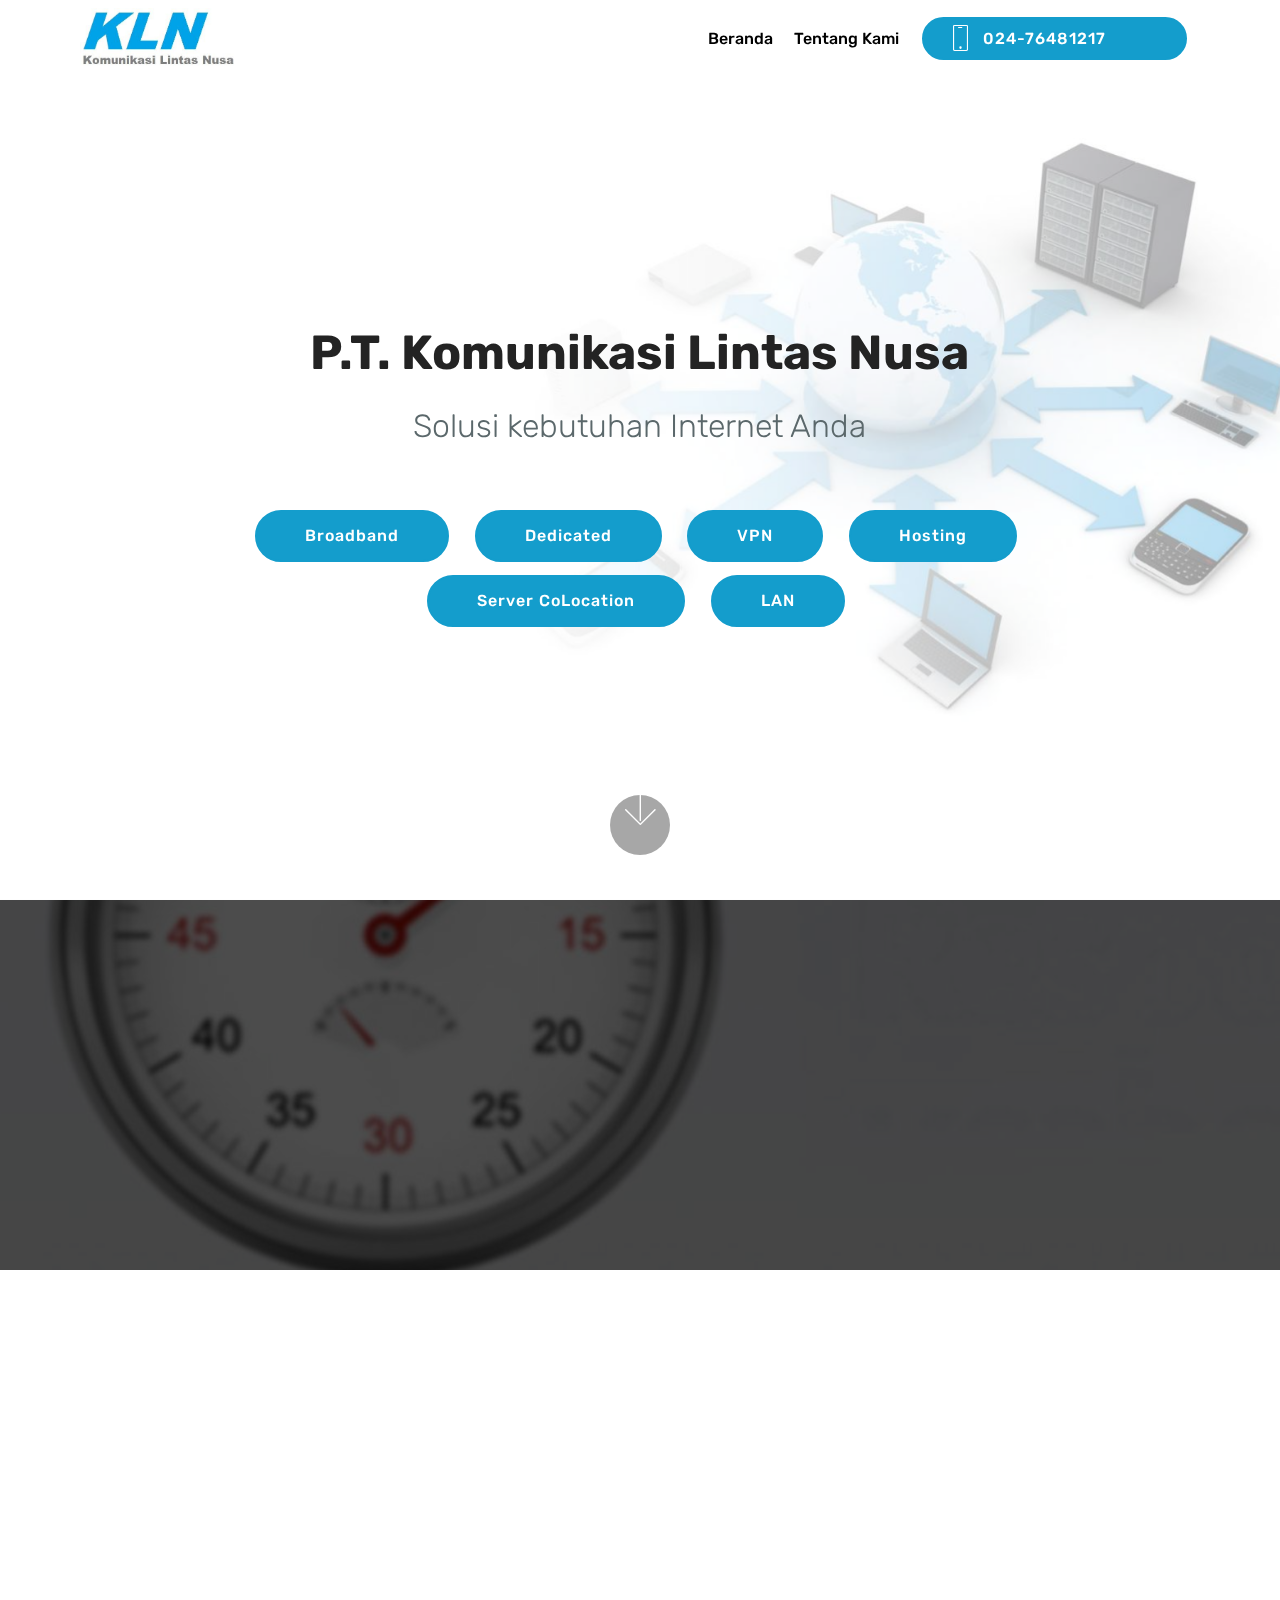
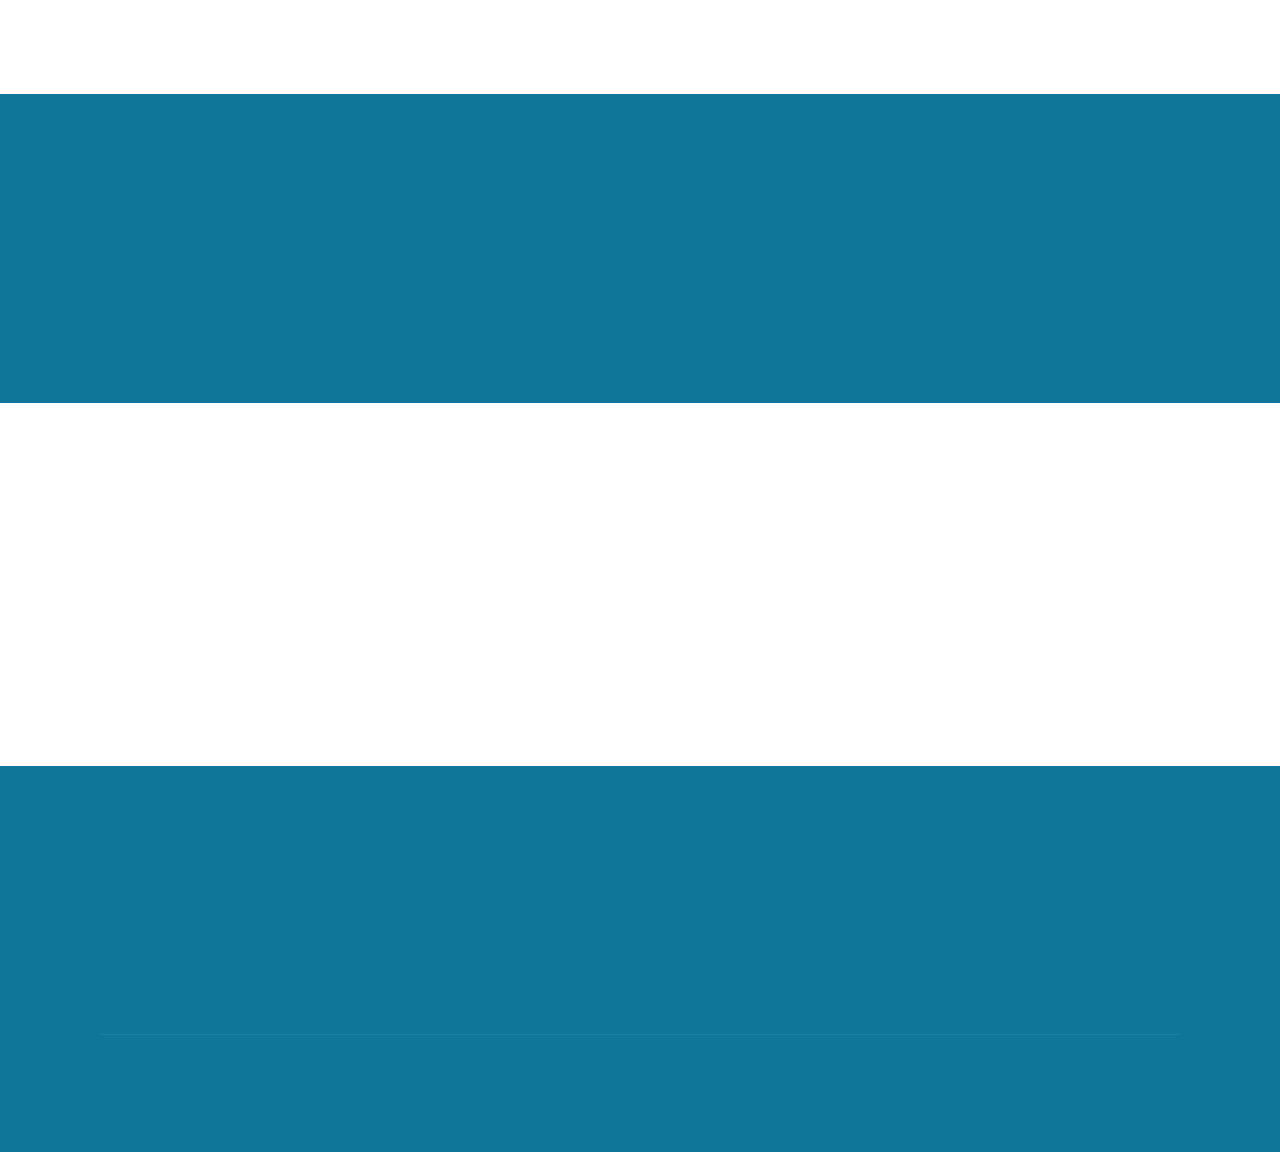
==== commit 81cdbc0b: "Signed-off-by: promosirupiah <promosirupiah@gmail.com>" ====
--- a/index.html
+++ b/index.html
@@ -23,11 +23,11 @@
   
 </head>
 <body>
-<section class="menu cid-qvcr5yLTSD" once="menu" id="menu2-0" data-rv-view="373">
-
-    
-
-    <nav class="navbar navbar-dropdown align-items-center navbar-fixed-top navbar-toggleable-sm">
+<section class="menu cid-qvcr5yLTSD" once="menu" id="menu2-0" data-rv-view="276">
+
+    
+
+    <nav class="navbar navbar-dropdown align-items-center navbar-fixed-top navbar-toggleable-sm bg-color transparent">
         <button class="navbar-toggler navbar-toggler-right" type="button" data-toggle="collapse" data-target="#navbarSupportedContent" aria-controls="navbarSupportedContent" aria-expanded="false" aria-label="Toggle navigation">
             <div class="hamburger">
                 <span></span>
@@ -59,7 +59,7 @@
     </nav>
 </section>
 
-<section class="cid-qvcr6eSDMa mbr-fullscreen mbr-parallax-background" id="header2-1" data-rv-view="375">
+<section class="cid-qvcr6eSDMa mbr-fullscreen mbr-parallax-background" id="header2-1" data-rv-view="278">
 
     
 
@@ -68,7 +68,7 @@
     <div class="container align-center">
         <div class="media-container-column mbr-white col-md-10 offset-md-1">
             <h1 class="mbr-section-title mbr-bold pb-3 mbr-fonts-style display-1">
-                P.T. Komunikasi Lintas Nusa<br></h1>
+                <br>P.T. Komunikasi Lintas Nusa<br></h1>
             <h3 class="mbr-section-subtitle align-center mbr-light pb-3 mbr-fonts-style display-2">
                 Solusi kebutuhan Internet Anda</h3>
             <p class="mbr-text pb-3 mbr-fonts-style display-5"></p>
@@ -82,7 +82,7 @@
     </div>
 </section>
 
-<section class="cid-qvcs4ciH9T mbr-parallax-background" id="header2-2" data-rv-view="378">
+<section class="cid-qvcs4ciH9T mbr-parallax-background" id="header2-2" data-rv-view="281">
 
     
 
@@ -100,7 +100,7 @@
     
 </section>
 
-<section class="features3 cid-qvcISMU6D3" id="features17-4" data-rv-view="381">
+<section class="features3 cid-qvcISMU6D3" id="features17-4" data-rv-view="284">
     
     
 
@@ -190,7 +190,7 @@
     </div>
 </section>
 
-<section class="mbr-section content4 cid-qvcI8aMbSa" id="content4-3" data-rv-view="384">
+<section class="mbr-section content4 cid-qvcI8aMbSa" id="content4-3" data-rv-view="287">
 
     
 
@@ -205,7 +205,7 @@
     </div>
 </section>
 
-<section class="clients cid-qvcSkXcxFp" id="clients-7" data-rv-view="386">
+<section class="clients cid-qvcSkXcxFp" id="clients-7" data-rv-view="289">
       
 
     
@@ -273,7 +273,7 @@
     </div>
 </section>
 
-<section class="cid-qvcVbngSpN" id="footer1-c" data-rv-view="398">
+<section class="cid-qvcVbngSpN" id="footer1-c" data-rv-view="301">
 
     
 
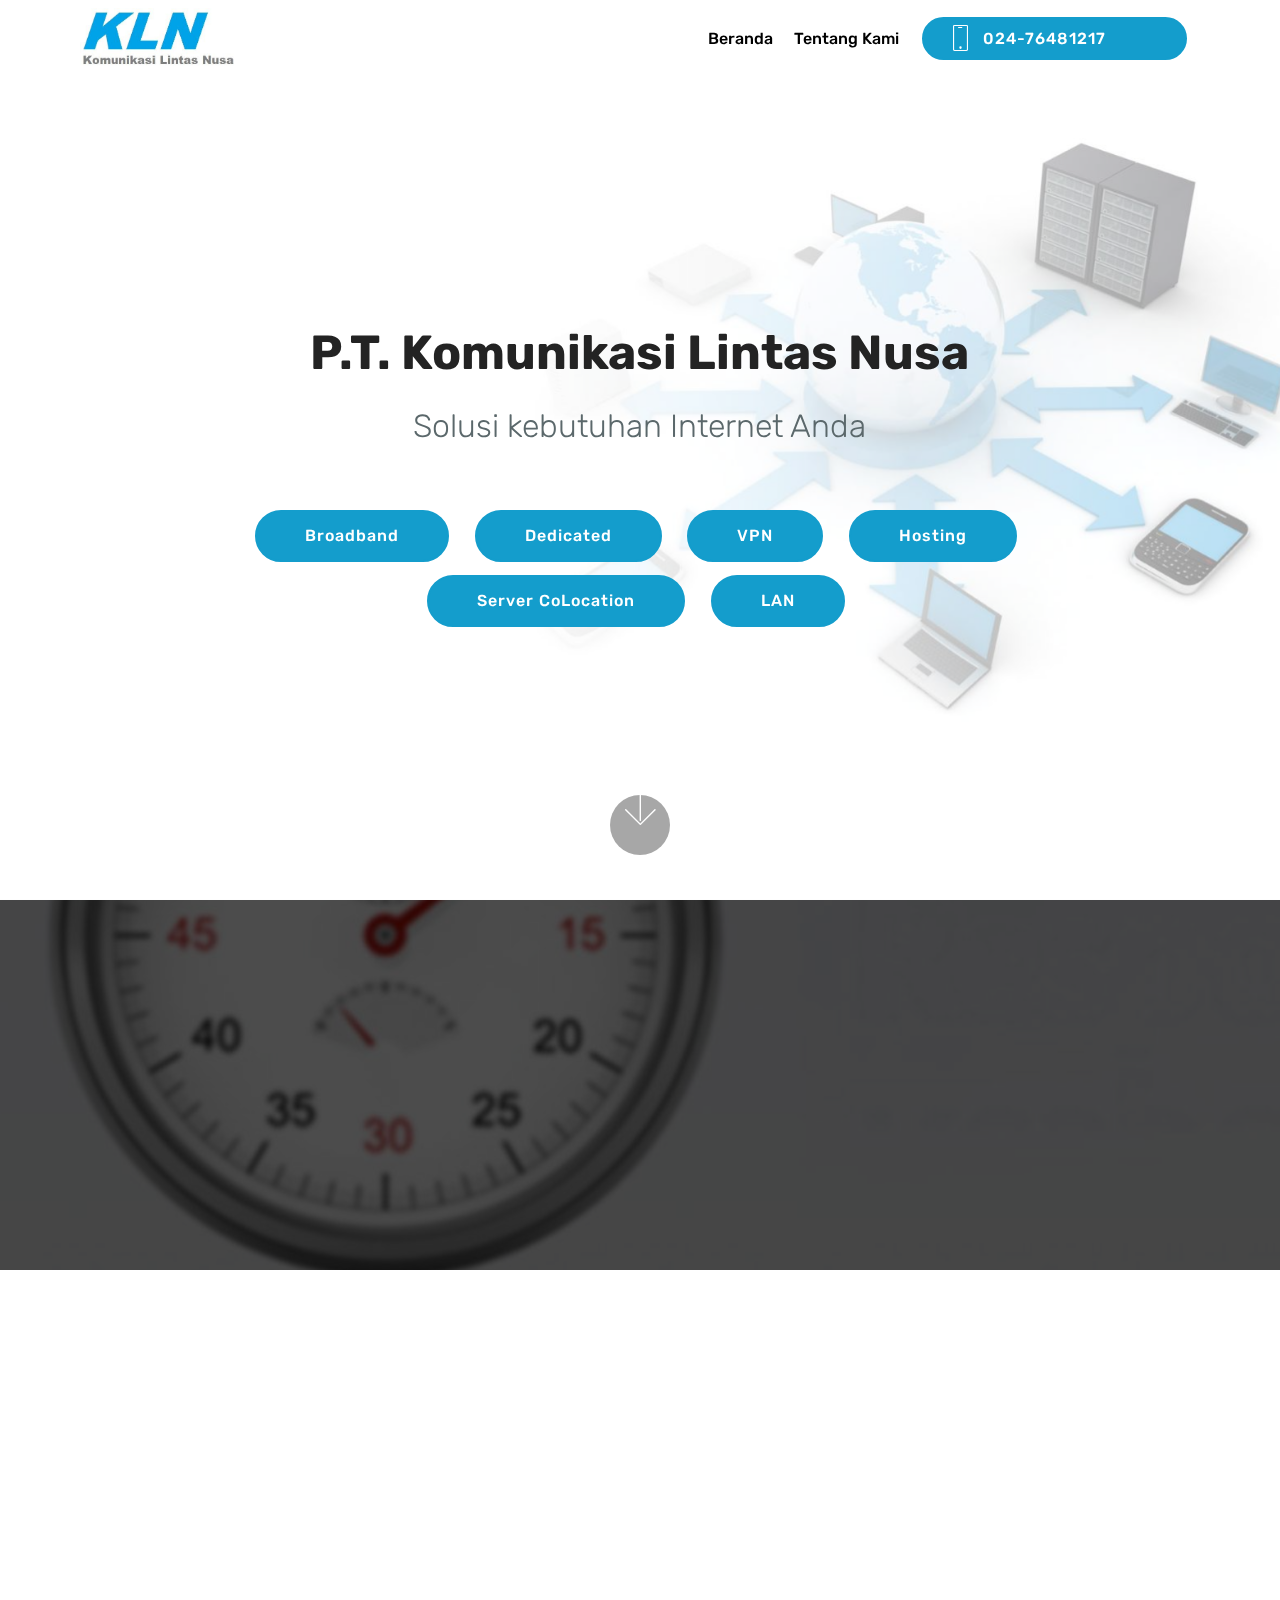
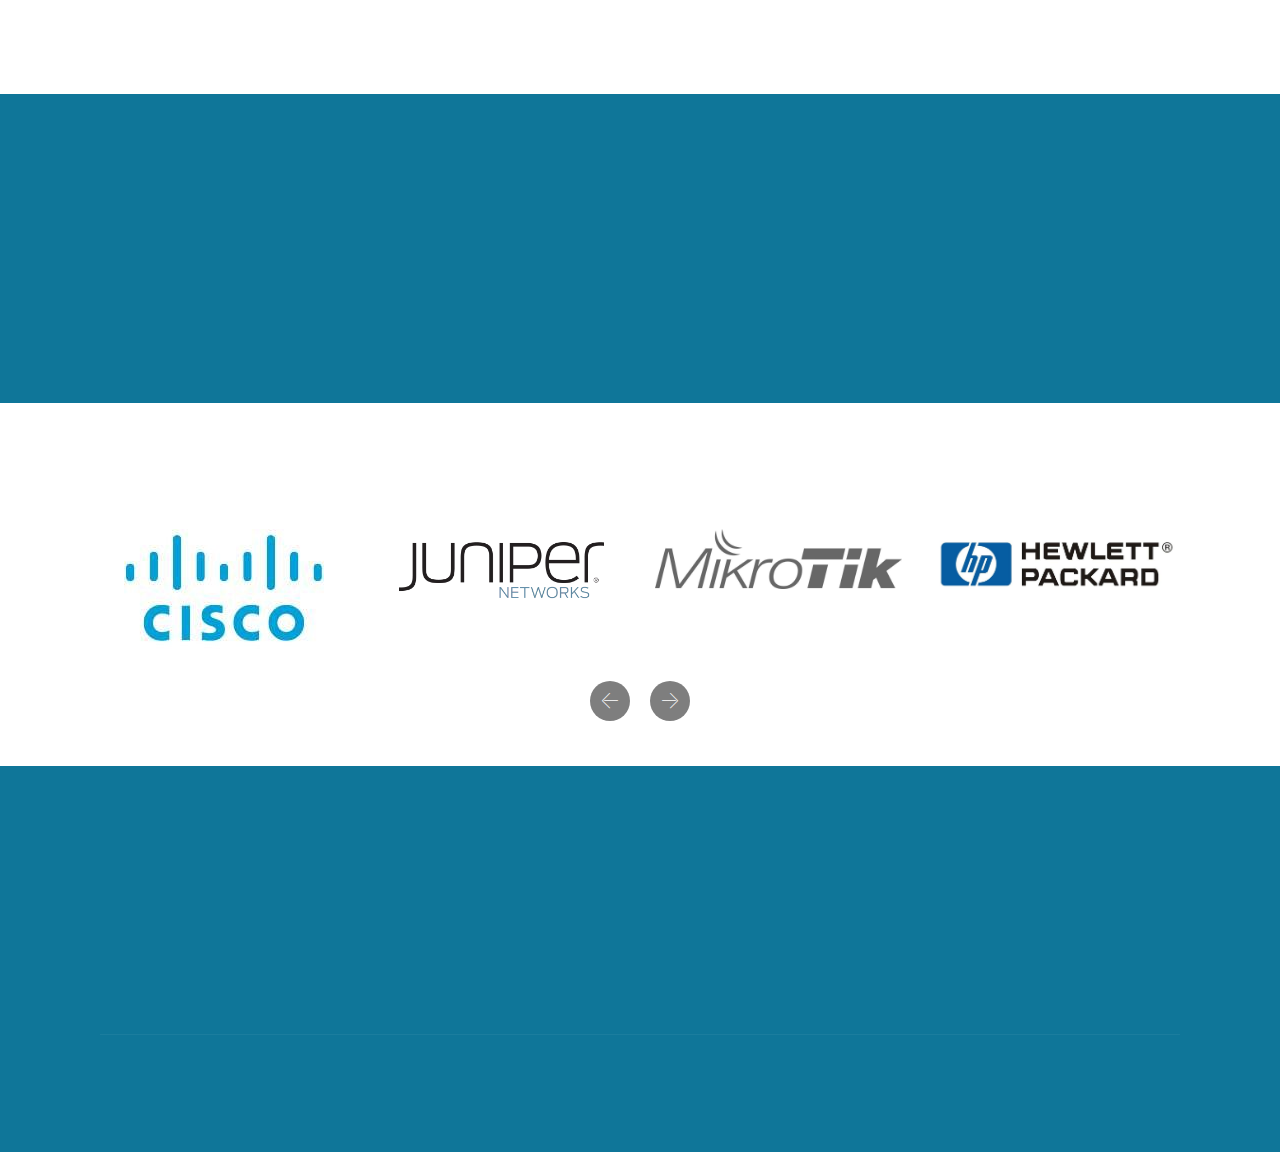
==== commit e9be139e: "Signed-off-by: promosirupiah <promosirupiah@gmail.com>" ====
--- a/index.html
+++ b/index.html
@@ -6,7 +6,7 @@
   <meta name="viewport" content="width=device-width, initial-scale=1">
   <link rel="shortcut icon" href="assets/images/whatsapp-image-2017-09-11-at-20.19.16-489x171.jpg" type="image/x-icon">
   <meta name="description" content="P.T. Komunikasi Lintas Nusa">
-  <title>Home</title>
+  <title>P.T. Komunikasi Lintas Nusa | Home Page</title>
   <link rel="stylesheet" href="assets/web/assets/mobirise-icons/mobirise-icons.css">
   <link rel="stylesheet" href="https://fonts.googleapis.com/css?family=Rubik:300,300i,400,400i,500,500i,700,700i,900,900i">
   <link rel="stylesheet" href="assets/tether/tether.min.css">
@@ -23,7 +23,7 @@
   
 </head>
 <body>
-<section class="menu cid-qvcr5yLTSD" once="menu" id="menu2-0" data-rv-view="276">
+<section class="menu cid-qvcr5yLTSD" once="menu" id="menu2-0" data-rv-view="252">
 
     
 
@@ -59,7 +59,7 @@
     </nav>
 </section>
 
-<section class="cid-qvcr6eSDMa mbr-fullscreen mbr-parallax-background" id="header2-1" data-rv-view="278">
+<section class="cid-qvcr6eSDMa mbr-fullscreen mbr-parallax-background" id="header2-1" data-rv-view="254">
 
     
 
@@ -82,7 +82,7 @@
     </div>
 </section>
 
-<section class="cid-qvcs4ciH9T mbr-parallax-background" id="header2-2" data-rv-view="281">
+<section class="cid-qvcs4ciH9T mbr-parallax-background" id="header2-2" data-rv-view="257">
 
     
 
@@ -100,7 +100,7 @@
     
 </section>
 
-<section class="features3 cid-qvcISMU6D3" id="features17-4" data-rv-view="284">
+<section class="features3 cid-qvcISMU6D3" id="features17-4" data-rv-view="260">
     
     
 
@@ -190,7 +190,7 @@
     </div>
 </section>
 
-<section class="mbr-section content4 cid-qvcI8aMbSa" id="content4-3" data-rv-view="287">
+<section class="mbr-section content4 cid-qvcI8aMbSa" id="content4-3" data-rv-view="263">
 
     
 
@@ -205,7 +205,7 @@
     </div>
 </section>
 
-<section class="clients cid-qvcSkXcxFp" id="clients-7" data-rv-view="289">
+<section class="clients cid-qvcSkXcxFp" id="clients-7" data-rv-view="265">
       
 
     
@@ -230,7 +230,7 @@
                     <div class="media-container-row">
                         <div class="col-md-12">
                             <div class="wrap-img ">
-                                <img src="assets/images/cisco-1.gif" class="img-responsive clients-img" alt="Cisco" title="" media-simple="true">
+                                <img src="assets/images/cisco-200x120.jpg" class="img-responsive clients-img" alt="Cisco" title="" media-simple="true">
                             </div>
                         </div>
                     </div>
@@ -273,7 +273,7 @@
     </div>
 </section>
 
-<section class="cid-qvcVbngSpN" id="footer1-c" data-rv-view="301">
+<section class="cid-qvcVbngSpN" id="footer1-c" data-rv-view="277">
 
     
 
--- a/assets/mobirise/css/mbr-additional.css
+++ b/assets/mobirise/css/mbr-additional.css
@@ -4341,7 +4341,7 @@
   }
 }
 .cid-qvdrjKoT5O {
-  background-image: url("../../../assets/images/background2.jpg");
+  background-image: url("../../../assets/images/294523-network-2000x1500.jpg");
 }
 .cid-qvdrjKoT5O H1 {
   color: #465052;
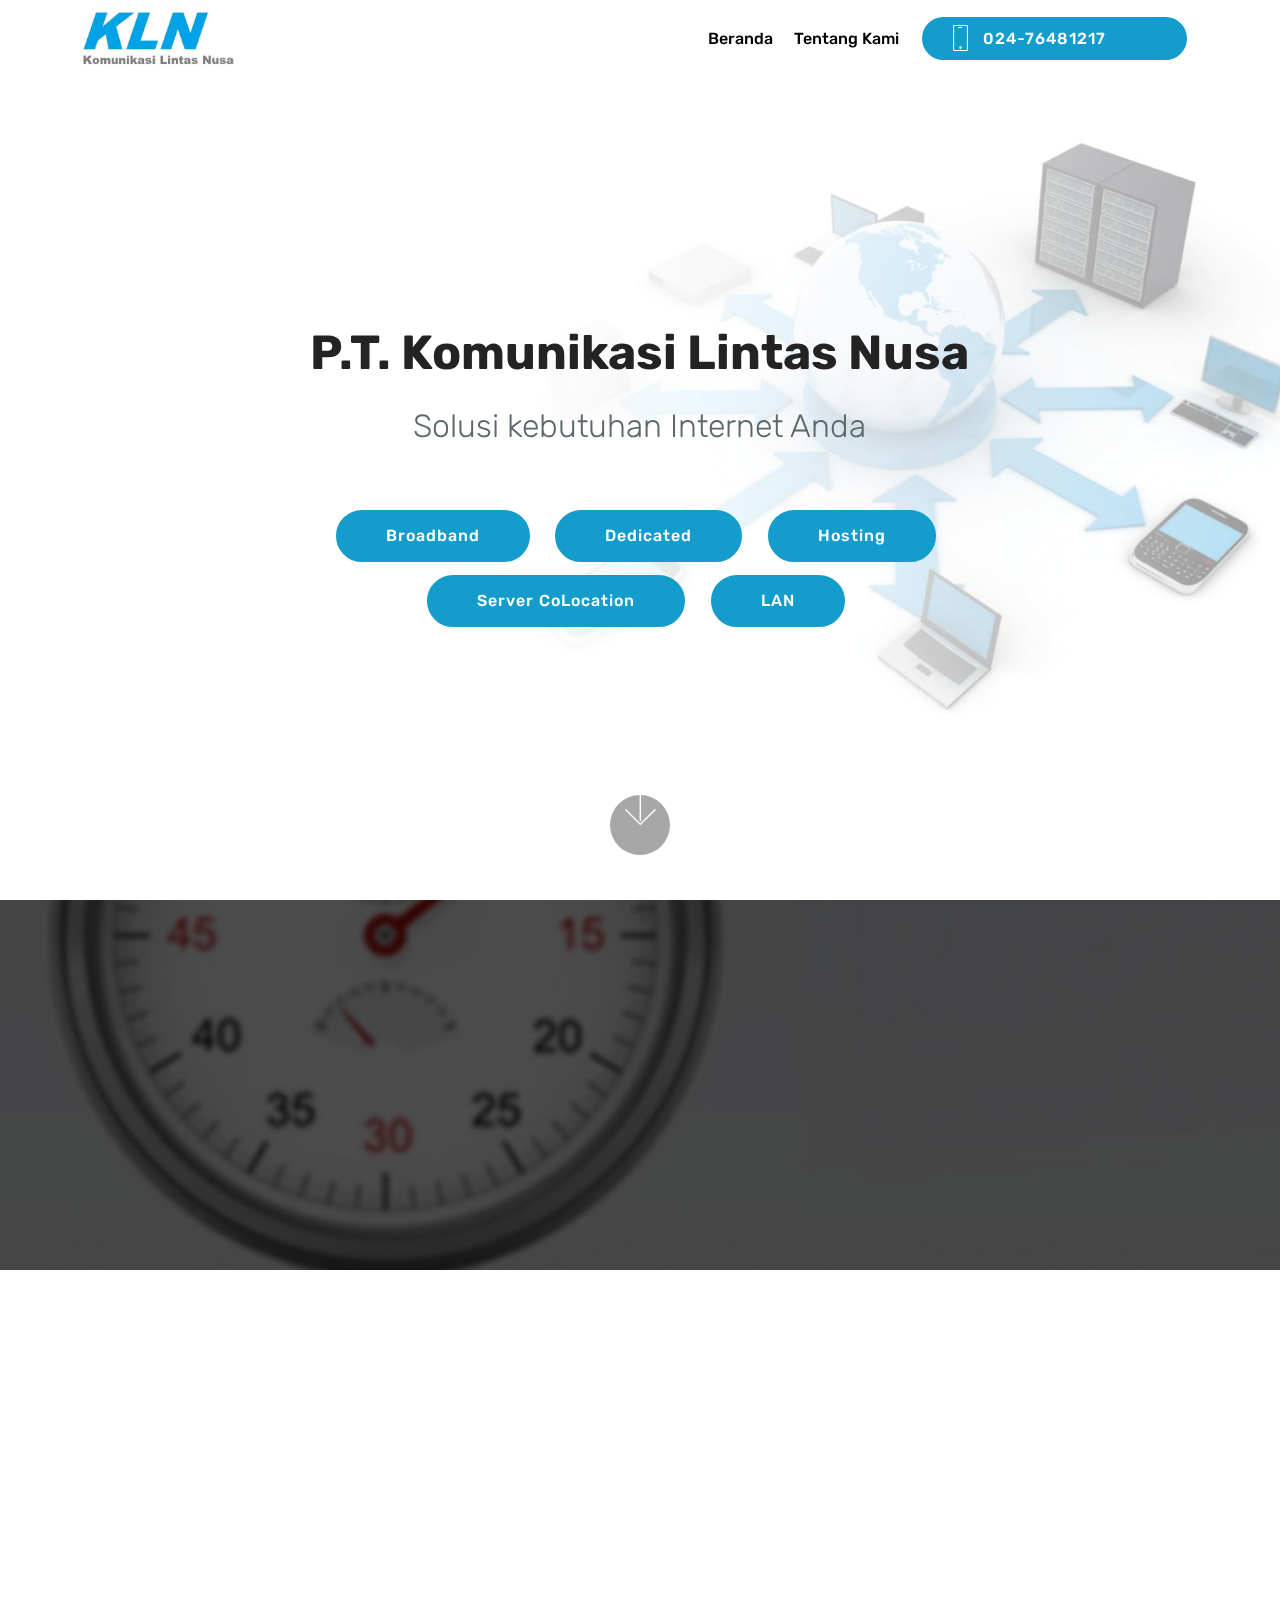
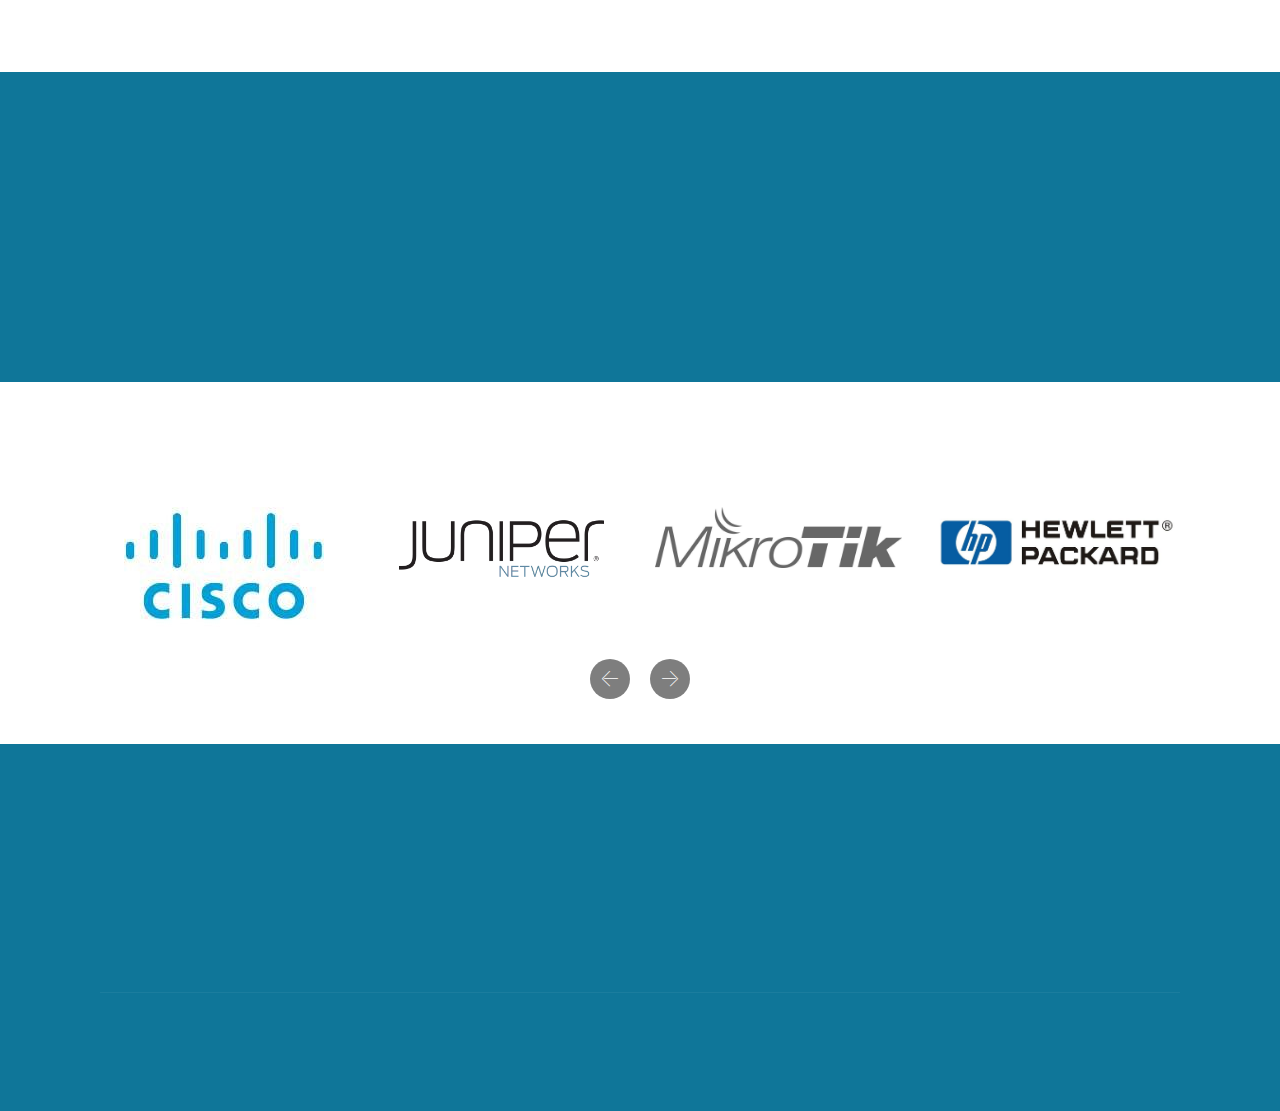
==== commit 1c24d83a: "Signed-off-by: promosirupiah <promosirupiah@gmail.com>" ====
--- a/index.html
+++ b/index.html
@@ -23,7 +23,7 @@
   
 </head>
 <body>
-<section class="menu cid-qvcr5yLTSD" once="menu" id="menu2-0" data-rv-view="252">
+<section class="menu cid-qvcr5yLTSD" once="menu" id="menu2-0" data-rv-view="143">
 
     
 
@@ -59,7 +59,7 @@
     </nav>
 </section>
 
-<section class="cid-qvcr6eSDMa mbr-fullscreen mbr-parallax-background" id="header2-1" data-rv-view="254">
+<section class="cid-qvcr6eSDMa mbr-fullscreen mbr-parallax-background" id="header2-1" data-rv-view="145">
 
     
 
@@ -72,7 +72,7 @@
             <h3 class="mbr-section-subtitle align-center mbr-light pb-3 mbr-fonts-style display-2">
                 Solusi kebutuhan Internet Anda</h3>
             <p class="mbr-text pb-3 mbr-fonts-style display-5"></p>
-            <div class="mbr-section-btn"><a class="btn btn-md btn-primary display-4" href="broadband.html">Broadband</a> <a class="btn btn-md btn-primary display-4" href="dedicated.html">Dedicated</a> <a class="btn btn-md btn-primary display-4" href="vpn.html">VPN</a>  <a class="btn btn-md btn-primary display-4" href="hosting.html">Hosting</a> <a class="btn btn-md btn-primary display-4" href="colocation.html">Server CoLocation</a> <a class="btn btn-md btn-primary display-4" href="lan.html">LAN</a></div>
+            <div class="mbr-section-btn"><a class="btn btn-md btn-primary display-4" href="broadband.html">Broadband</a> <a class="btn btn-md btn-primary display-4" href="dedicated.html">Dedicated</a>   <a class="btn btn-md btn-primary display-4" href="hosting.html">Hosting</a> <a class="btn btn-md btn-primary display-4" href="colocation.html">Server CoLocation</a> <a class="btn btn-md btn-primary display-4" href="lan.html">LAN</a></div>
         </div>
     </div>
     <div class="mbr-arrow hidden-sm-down" aria-hidden="true">
@@ -82,7 +82,7 @@
     </div>
 </section>
 
-<section class="cid-qvcs4ciH9T mbr-parallax-background" id="header2-2" data-rv-view="257">
+<section class="cid-qvcs4ciH9T mbr-parallax-background" id="header2-2" data-rv-view="148">
 
     
 
@@ -100,14 +100,14 @@
     
 </section>
 
-<section class="features3 cid-qvcISMU6D3" id="features17-4" data-rv-view="260">
+<section class="features3 cid-qvcISMU6D3" id="features17-4" data-rv-view="151">
     
     
 
     
     <div class="container-fluid">
         <div class="media-container-row">
-            <div class="card p-3 col-12 col-md-6 col-lg-2">
+            <div class="card p-3 col-12 col-md-6 my-col">
                 <div class="card-wrapper">
                     <div class="card-img">
                         <a href="broadband.html"><img src="assets/images/broadband-enabling-blogging1-640x457.jpg" alt="Broadband" title="" media-simple="true"></a>
@@ -120,7 +120,7 @@
                 </div>
             </div>
 
-            <div class="card p-3 col-12 col-md-6 col-lg-2">
+            <div class="card p-3 col-12 col-md-6 my-col">
                 <div class="card-wrapper">
                     <div class="card-img">
                         <a href="dedicated.html"><img src="assets/images/speed1-970x546.jpg" alt="Speed" title="" media-simple="true"></a>
@@ -134,21 +134,21 @@
                 </div>
             </div>
 
-            <div class="card p-3 col-12 col-md-6 col-lg-2">
-                <div class="card-wrapper">
-                    <div class="card-img">
-                        <a href="vpn.html"><img src="assets/images/vpn1-1268x664.jpg" alt="Mobirise" title="" media-simple="true"></a>
-                    </div>
-                    <div class="card-box">
-                        
-                        <p class="mbr-text mbr-fonts-style display-7">
-                            <a href="vpn.html">VirtualPrivate Network</a>
+            <div class="card p-3 col-12 col-md-6 my-col">
+                <div class="card-wrapper">
+                    <div class="card-img">
+                        <a href="lan.html"><img src="assets/images/lan-2000x1000.jpg" alt="LAN" title="" media-simple="true"></a>
+                    </div>
+                    <div class="card-box">
+                        
+                        <p class="mbr-text mbr-fonts-style display-7">
+                            <a href="vpn.html">Koneksi Intern Perusahaan dengan Local Area Network</a>
                         </p>
                     </div>
                 </div>
             </div>
 
-            <div class="card p-3 col-12 col-md-6 col-lg-2">
+            <div class="card p-3 col-12 col-md-6 my-col">
                 <div class="card-wrapper">
                     <div class="card-img">
                         <a href="hosting.html"><img src="assets/images/web-hosting-2-3600x2400.jpg" alt="Web Host" title="" media-simple="true"></a>
@@ -161,7 +161,7 @@
                     </div>
                 </div>
             </div>
-            <div class="card p-3 col-12 col-md-6 col-lg-2">
+            <div class="card p-3 col-12 col-md-6 my-col">
                 <div class="card-wrapper">
                     <div class="card-img">
                         <a href="colocation.html"><img src="assets/images/iix-474x293.jpg" alt="server colocation" title="" media-simple="true"></a>
@@ -173,24 +173,12 @@
                     </div>
                 </div>
             </div>
-            <div class="card p-3 col-12 col-md-6 col-lg-2">
-                <div class="card-wrapper">
-                    <div class="card-img">
-                        <a href="lan.html"><img src="assets/images/local-area-network-lan-447x307.jpg" alt="Local Area Network" title="" media-simple="true"></a>
-                    </div>
-                    <div class="card-box">
-                        
-                        <p class="mbr-text mbr-fonts-style display-7">
-                            <a href="lan.html">Koneksi Intern Perusahaan dengan Local Area Network</a>
-                        </p>
-                    </div>
-                </div>
-            </div>
-        </div>
-    </div>
-</section>
-
-<section class="mbr-section content4 cid-qvcI8aMbSa" id="content4-3" data-rv-view="263">
+            
+        </div>
+    </div>
+</section>
+
+<section class="mbr-section content4 cid-qvcI8aMbSa" id="content4-3" data-rv-view="154">
 
     
 
@@ -205,7 +193,7 @@
     </div>
 </section>
 
-<section class="clients cid-qvcSkXcxFp" id="clients-7" data-rv-view="265">
+<section class="clients cid-qvcSkXcxFp" id="clients-7" data-rv-view="156">
       
 
     
@@ -273,7 +261,7 @@
     </div>
 </section>
 
-<section class="cid-qvcVbngSpN" id="footer1-c" data-rv-view="277">
+<section class="cid-qvYjpDOOgE" id="footer1-1n" data-rv-view="168">
 
     
 
@@ -302,7 +290,7 @@
                 </p>
             </div>
             <div class="col-12 col-md-3 mbr-fonts-style display-7">
-                <h5 class="pb-3">Services<br><br><a href="broadband.html" class="text-success">Broadband</a><br><a href="dedicated.html" class="text-success">Dedicated</a><br><a href="vpn.html" class="text-success">VPN</a><br><a href="hosting.html" class="text-success">Hosting</a><br><a href="colocation.html" class="text-success">Server CoLocation</a><br><a href="lan.html" class="text-success">LAN</a></h5>
+                <h5 class="pb-3">Services<br><br><a href="broadband.html" class="text-success">Broadband</a><br><a href="dedicated.html" class="text-success">Dedicated</a><br><a href="hosting.html" class="text-success">Hosting</a><br><a href="colocation.html" class="text-success">Server CoLocation</a><br><a href="lan.html" class="text-success">LAN</a></h5>
                 <p class="mbr-text"></p>
             </div>
         </div>
--- a/assets/mobirise/css/mbr-additional.css
+++ b/assets/mobirise/css/mbr-additional.css
@@ -1451,43 +1451,43 @@
     display: block;
   }
 }
-.cid-qvcVbngSpN {
+.cid-qvYjpDOOgE {
   padding-top: 60px;
   padding-bottom: 60px;
   background-color: #0f7699;
 }
 @media (max-width: 767px) {
-  .cid-qvcVbngSpN .content {
-    text-align: center;
-  }
-  .cid-qvcVbngSpN .content > div:not(:last-child) {
+  .cid-qvYjpDOOgE .content {
+    text-align: center;
+  }
+  .cid-qvYjpDOOgE .content > div:not(:last-child) {
     margin-bottom: 2rem;
   }
 }
 @media (max-width: 767px) {
-  .cid-qvcVbngSpN .media-wrap {
+  .cid-qvYjpDOOgE .media-wrap {
     margin-bottom: 1rem;
   }
 }
-.cid-qvcVbngSpN .media-wrap .mbr-iconfont-logo {
+.cid-qvYjpDOOgE .media-wrap .mbr-iconfont-logo {
   font-size: 7.5rem;
   color: #f36;
 }
-.cid-qvcVbngSpN .media-wrap img {
+.cid-qvYjpDOOgE .media-wrap img {
   height: 6rem;
 }
 @media (max-width: 767px) {
-  .cid-qvcVbngSpN .footer-lower .copyright {
+  .cid-qvYjpDOOgE .footer-lower .copyright {
     margin-bottom: 1rem;
     text-align: center;
   }
 }
-.cid-qvcVbngSpN .footer-lower hr {
+.cid-qvYjpDOOgE .footer-lower hr {
   margin: 1rem 0;
   border-color: #fff;
   opacity: .05;
 }
-.cid-qvcVbngSpN .footer-lower .social-list {
+.cid-qvYjpDOOgE .footer-lower .social-list {
   padding-left: 0;
   margin-bottom: 0;
   list-style: none;
@@ -1496,32 +1496,32 @@
   justify-content: flex-end;
   -webkit-justify-content: flex-end;
 }
-.cid-qvcVbngSpN .footer-lower .social-list .mbr-iconfont-social {
+.cid-qvYjpDOOgE .footer-lower .social-list .mbr-iconfont-social {
   font-size: 1.3rem;
   color: #fff;
 }
-.cid-qvcVbngSpN .footer-lower .social-list .soc-item {
+.cid-qvYjpDOOgE .footer-lower .social-list .soc-item {
   margin: 0 .5rem;
 }
-.cid-qvcVbngSpN .footer-lower .social-list a {
+.cid-qvYjpDOOgE .footer-lower .social-list a {
   margin: 0;
   opacity: .5;
   -webkit-transition: .2s linear;
   transition: .2s linear;
 }
-.cid-qvcVbngSpN .footer-lower .social-list a:hover {
+.cid-qvYjpDOOgE .footer-lower .social-list a:hover {
   opacity: 1;
 }
 @media (max-width: 767px) {
-  .cid-qvcVbngSpN .footer-lower .social-list {
+  .cid-qvYjpDOOgE .footer-lower .social-list {
     justify-content: center;
     -webkit-justify-content: center;
   }
 }
-.cid-qvcVbngSpN H5 {
+.cid-qvYjpDOOgE H5 {
   text-align: left;
 }
-.cid-qvcVbngSpN P {
+.cid-qvYjpDOOgE P {
   text-align: left;
 }
 .cid-qvcr5yLTSD .navbar {
@@ -2466,43 +2466,43 @@
 .cid-qvdtnvGQI0 H3 {
   color: #5b686b;
 }
-.cid-qvdjnRLsQO {
+.cid-qvYk6BIMpi {
   padding-top: 60px;
   padding-bottom: 60px;
   background-color: #0f7699;
 }
 @media (max-width: 767px) {
-  .cid-qvdjnRLsQO .content {
-    text-align: center;
-  }
-  .cid-qvdjnRLsQO .content > div:not(:last-child) {
+  .cid-qvYk6BIMpi .content {
+    text-align: center;
+  }
+  .cid-qvYk6BIMpi .content > div:not(:last-child) {
     margin-bottom: 2rem;
   }
 }
 @media (max-width: 767px) {
-  .cid-qvdjnRLsQO .media-wrap {
+  .cid-qvYk6BIMpi .media-wrap {
     margin-bottom: 1rem;
   }
 }
-.cid-qvdjnRLsQO .media-wrap .mbr-iconfont-logo {
+.cid-qvYk6BIMpi .media-wrap .mbr-iconfont-logo {
   font-size: 7.5rem;
   color: #f36;
 }
-.cid-qvdjnRLsQO .media-wrap img {
+.cid-qvYk6BIMpi .media-wrap img {
   height: 6rem;
 }
 @media (max-width: 767px) {
-  .cid-qvdjnRLsQO .footer-lower .copyright {
+  .cid-qvYk6BIMpi .footer-lower .copyright {
     margin-bottom: 1rem;
     text-align: center;
   }
 }
-.cid-qvdjnRLsQO .footer-lower hr {
+.cid-qvYk6BIMpi .footer-lower hr {
   margin: 1rem 0;
   border-color: #fff;
   opacity: .05;
 }
-.cid-qvdjnRLsQO .footer-lower .social-list {
+.cid-qvYk6BIMpi .footer-lower .social-list {
   padding-left: 0;
   margin-bottom: 0;
   list-style: none;
@@ -2511,32 +2511,32 @@
   justify-content: flex-end;
   -webkit-justify-content: flex-end;
 }
-.cid-qvdjnRLsQO .footer-lower .social-list .mbr-iconfont-social {
+.cid-qvYk6BIMpi .footer-lower .social-list .mbr-iconfont-social {
   font-size: 1.3rem;
   color: #fff;
 }
-.cid-qvdjnRLsQO .footer-lower .social-list .soc-item {
+.cid-qvYk6BIMpi .footer-lower .social-list .soc-item {
   margin: 0 .5rem;
 }
-.cid-qvdjnRLsQO .footer-lower .social-list a {
+.cid-qvYk6BIMpi .footer-lower .social-list a {
   margin: 0;
   opacity: .5;
   -webkit-transition: .2s linear;
   transition: .2s linear;
 }
-.cid-qvdjnRLsQO .footer-lower .social-list a:hover {
+.cid-qvYk6BIMpi .footer-lower .social-list a:hover {
   opacity: 1;
 }
 @media (max-width: 767px) {
-  .cid-qvdjnRLsQO .footer-lower .social-list {
+  .cid-qvYk6BIMpi .footer-lower .social-list {
     justify-content: center;
     -webkit-justify-content: center;
   }
 }
-.cid-qvdjnRLsQO H5 {
+.cid-qvYk6BIMpi H5 {
   text-align: left;
 }
-.cid-qvdjnRLsQO P {
+.cid-qvYk6BIMpi P {
   text-align: left;
 }
 .cid-qvdar9uNBt {
@@ -2948,43 +2948,43 @@
     border-left: .30em solid transparent;
   }
 }
-.cid-qvdjtSqP9O {
+.cid-qvYk2VLll7 {
   padding-top: 60px;
   padding-bottom: 60px;
   background-color: #0f7699;
 }
 @media (max-width: 767px) {
-  .cid-qvdjtSqP9O .content {
-    text-align: center;
-  }
-  .cid-qvdjtSqP9O .content > div:not(:last-child) {
+  .cid-qvYk2VLll7 .content {
+    text-align: center;
+  }
+  .cid-qvYk2VLll7 .content > div:not(:last-child) {
     margin-bottom: 2rem;
   }
 }
 @media (max-width: 767px) {
-  .cid-qvdjtSqP9O .media-wrap {
+  .cid-qvYk2VLll7 .media-wrap {
     margin-bottom: 1rem;
   }
 }
-.cid-qvdjtSqP9O .media-wrap .mbr-iconfont-logo {
+.cid-qvYk2VLll7 .media-wrap .mbr-iconfont-logo {
   font-size: 7.5rem;
   color: #f36;
 }
-.cid-qvdjtSqP9O .media-wrap img {
+.cid-qvYk2VLll7 .media-wrap img {
   height: 6rem;
 }
 @media (max-width: 767px) {
-  .cid-qvdjtSqP9O .footer-lower .copyright {
+  .cid-qvYk2VLll7 .footer-lower .copyright {
     margin-bottom: 1rem;
     text-align: center;
   }
 }
-.cid-qvdjtSqP9O .footer-lower hr {
+.cid-qvYk2VLll7 .footer-lower hr {
   margin: 1rem 0;
   border-color: #fff;
   opacity: .05;
 }
-.cid-qvdjtSqP9O .footer-lower .social-list {
+.cid-qvYk2VLll7 .footer-lower .social-list {
   padding-left: 0;
   margin-bottom: 0;
   list-style: none;
@@ -2993,32 +2993,32 @@
   justify-content: flex-end;
   -webkit-justify-content: flex-end;
 }
-.cid-qvdjtSqP9O .footer-lower .social-list .mbr-iconfont-social {
+.cid-qvYk2VLll7 .footer-lower .social-list .mbr-iconfont-social {
   font-size: 1.3rem;
   color: #fff;
 }
-.cid-qvdjtSqP9O .footer-lower .social-list .soc-item {
+.cid-qvYk2VLll7 .footer-lower .social-list .soc-item {
   margin: 0 .5rem;
 }
-.cid-qvdjtSqP9O .footer-lower .social-list a {
+.cid-qvYk2VLll7 .footer-lower .social-list a {
   margin: 0;
   opacity: .5;
   -webkit-transition: .2s linear;
   transition: .2s linear;
 }
-.cid-qvdjtSqP9O .footer-lower .social-list a:hover {
+.cid-qvYk2VLll7 .footer-lower .social-list a:hover {
   opacity: 1;
 }
 @media (max-width: 767px) {
-  .cid-qvdjtSqP9O .footer-lower .social-list {
+  .cid-qvYk2VLll7 .footer-lower .social-list {
     justify-content: center;
     -webkit-justify-content: center;
   }
 }
-.cid-qvdjtSqP9O H5 {
+.cid-qvYk2VLll7 H5 {
   text-align: left;
 }
-.cid-qvdjtSqP9O P {
+.cid-qvYk2VLll7 P {
   text-align: left;
 }
 .cid-qvcr5yLTSD .navbar {
@@ -3517,7 +3517,7 @@
   text-align: left;
 }
 .cid-qvdlPXGo7b {
-  background-image: url("../../../assets/images/294523-network-2000x1500.jpg");
+  background-image: url("../../../assets/images/web-hosting-2-2000x1333.jpg");
 }
 .cid-qvdnc9V6D3 {
   padding-top: 60px;
@@ -3908,43 +3908,43 @@
     border-left: .30em solid transparent;
   }
 }
-.cid-qvdlNF4zAZ {
+.cid-qvYjUHifmS {
   padding-top: 60px;
   padding-bottom: 60px;
   background-color: #0f7699;
 }
 @media (max-width: 767px) {
-  .cid-qvdlNF4zAZ .content {
-    text-align: center;
-  }
-  .cid-qvdlNF4zAZ .content > div:not(:last-child) {
+  .cid-qvYjUHifmS .content {
+    text-align: center;
+  }
+  .cid-qvYjUHifmS .content > div:not(:last-child) {
     margin-bottom: 2rem;
   }
 }
 @media (max-width: 767px) {
-  .cid-qvdlNF4zAZ .media-wrap {
+  .cid-qvYjUHifmS .media-wrap {
     margin-bottom: 1rem;
   }
 }
-.cid-qvdlNF4zAZ .media-wrap .mbr-iconfont-logo {
+.cid-qvYjUHifmS .media-wrap .mbr-iconfont-logo {
   font-size: 7.5rem;
   color: #f36;
 }
-.cid-qvdlNF4zAZ .media-wrap img {
+.cid-qvYjUHifmS .media-wrap img {
   height: 6rem;
 }
 @media (max-width: 767px) {
-  .cid-qvdlNF4zAZ .footer-lower .copyright {
+  .cid-qvYjUHifmS .footer-lower .copyright {
     margin-bottom: 1rem;
     text-align: center;
   }
 }
-.cid-qvdlNF4zAZ .footer-lower hr {
+.cid-qvYjUHifmS .footer-lower hr {
   margin: 1rem 0;
   border-color: #fff;
   opacity: .05;
 }
-.cid-qvdlNF4zAZ .footer-lower .social-list {
+.cid-qvYjUHifmS .footer-lower .social-list {
   padding-left: 0;
   margin-bottom: 0;
   list-style: none;
@@ -3953,32 +3953,32 @@
   justify-content: flex-end;
   -webkit-justify-content: flex-end;
 }
-.cid-qvdlNF4zAZ .footer-lower .social-list .mbr-iconfont-social {
+.cid-qvYjUHifmS .footer-lower .social-list .mbr-iconfont-social {
   font-size: 1.3rem;
   color: #fff;
 }
-.cid-qvdlNF4zAZ .footer-lower .social-list .soc-item {
+.cid-qvYjUHifmS .footer-lower .social-list .soc-item {
   margin: 0 .5rem;
 }
-.cid-qvdlNF4zAZ .footer-lower .social-list a {
+.cid-qvYjUHifmS .footer-lower .social-list a {
   margin: 0;
   opacity: .5;
   -webkit-transition: .2s linear;
   transition: .2s linear;
 }
-.cid-qvdlNF4zAZ .footer-lower .social-list a:hover {
+.cid-qvYjUHifmS .footer-lower .social-list a:hover {
   opacity: 1;
 }
 @media (max-width: 767px) {
-  .cid-qvdlNF4zAZ .footer-lower .social-list {
+  .cid-qvYjUHifmS .footer-lower .social-list {
     justify-content: center;
     -webkit-justify-content: center;
   }
 }
-.cid-qvdlNF4zAZ H5 {
+.cid-qvYjUHifmS H5 {
   text-align: left;
 }
-.cid-qvdlNF4zAZ P {
+.cid-qvYjUHifmS P {
   text-align: left;
 }
 .cid-qvcr5yLTSD .navbar {
@@ -4341,7 +4341,7 @@
   }
 }
 .cid-qvdrjKoT5O {
-  background-image: url("../../../assets/images/294523-network-2000x1500.jpg");
+  background-image: url("../../../assets/images/lan-2000x1000.jpg");
 }
 .cid-qvdrjKoT5O H1 {
   color: #465052;
@@ -4380,43 +4380,43 @@
 .cid-qvdsxqwiRN H3 {
   color: #5b686b;
 }
-.cid-qvdszDYalo {
+.cid-qvYjOXxGyi {
   padding-top: 60px;
   padding-bottom: 60px;
   background-color: #0f7699;
 }
 @media (max-width: 767px) {
-  .cid-qvdszDYalo .content {
-    text-align: center;
-  }
-  .cid-qvdszDYalo .content > div:not(:last-child) {
+  .cid-qvYjOXxGyi .content {
+    text-align: center;
+  }
+  .cid-qvYjOXxGyi .content > div:not(:last-child) {
     margin-bottom: 2rem;
   }
 }
 @media (max-width: 767px) {
-  .cid-qvdszDYalo .media-wrap {
+  .cid-qvYjOXxGyi .media-wrap {
     margin-bottom: 1rem;
   }
 }
-.cid-qvdszDYalo .media-wrap .mbr-iconfont-logo {
+.cid-qvYjOXxGyi .media-wrap .mbr-iconfont-logo {
   font-size: 7.5rem;
   color: #f36;
 }
-.cid-qvdszDYalo .media-wrap img {
+.cid-qvYjOXxGyi .media-wrap img {
   height: 6rem;
 }
 @media (max-width: 767px) {
-  .cid-qvdszDYalo .footer-lower .copyright {
+  .cid-qvYjOXxGyi .footer-lower .copyright {
     margin-bottom: 1rem;
     text-align: center;
   }
 }
-.cid-qvdszDYalo .footer-lower hr {
+.cid-qvYjOXxGyi .footer-lower hr {
   margin: 1rem 0;
   border-color: #fff;
   opacity: .05;
 }
-.cid-qvdszDYalo .footer-lower .social-list {
+.cid-qvYjOXxGyi .footer-lower .social-list {
   padding-left: 0;
   margin-bottom: 0;
   list-style: none;
@@ -4425,32 +4425,32 @@
   justify-content: flex-end;
   -webkit-justify-content: flex-end;
 }
-.cid-qvdszDYalo .footer-lower .social-list .mbr-iconfont-social {
+.cid-qvYjOXxGyi .footer-lower .social-list .mbr-iconfont-social {
   font-size: 1.3rem;
   color: #fff;
 }
-.cid-qvdszDYalo .footer-lower .social-list .soc-item {
+.cid-qvYjOXxGyi .footer-lower .social-list .soc-item {
   margin: 0 .5rem;
 }
-.cid-qvdszDYalo .footer-lower .social-list a {
+.cid-qvYjOXxGyi .footer-lower .social-list a {
   margin: 0;
   opacity: .5;
   -webkit-transition: .2s linear;
   transition: .2s linear;
 }
-.cid-qvdszDYalo .footer-lower .social-list a:hover {
+.cid-qvYjOXxGyi .footer-lower .social-list a:hover {
   opacity: 1;
 }
 @media (max-width: 767px) {
-  .cid-qvdszDYalo .footer-lower .social-list {
+  .cid-qvYjOXxGyi .footer-lower .social-list {
     justify-content: center;
     -webkit-justify-content: center;
   }
 }
-.cid-qvdszDYalo H5 {
+.cid-qvYjOXxGyi H5 {
   text-align: left;
 }
-.cid-qvdszDYalo P {
+.cid-qvYjOXxGyi P {
   text-align: left;
 }
 .cid-qvcr5yLTSD .navbar {
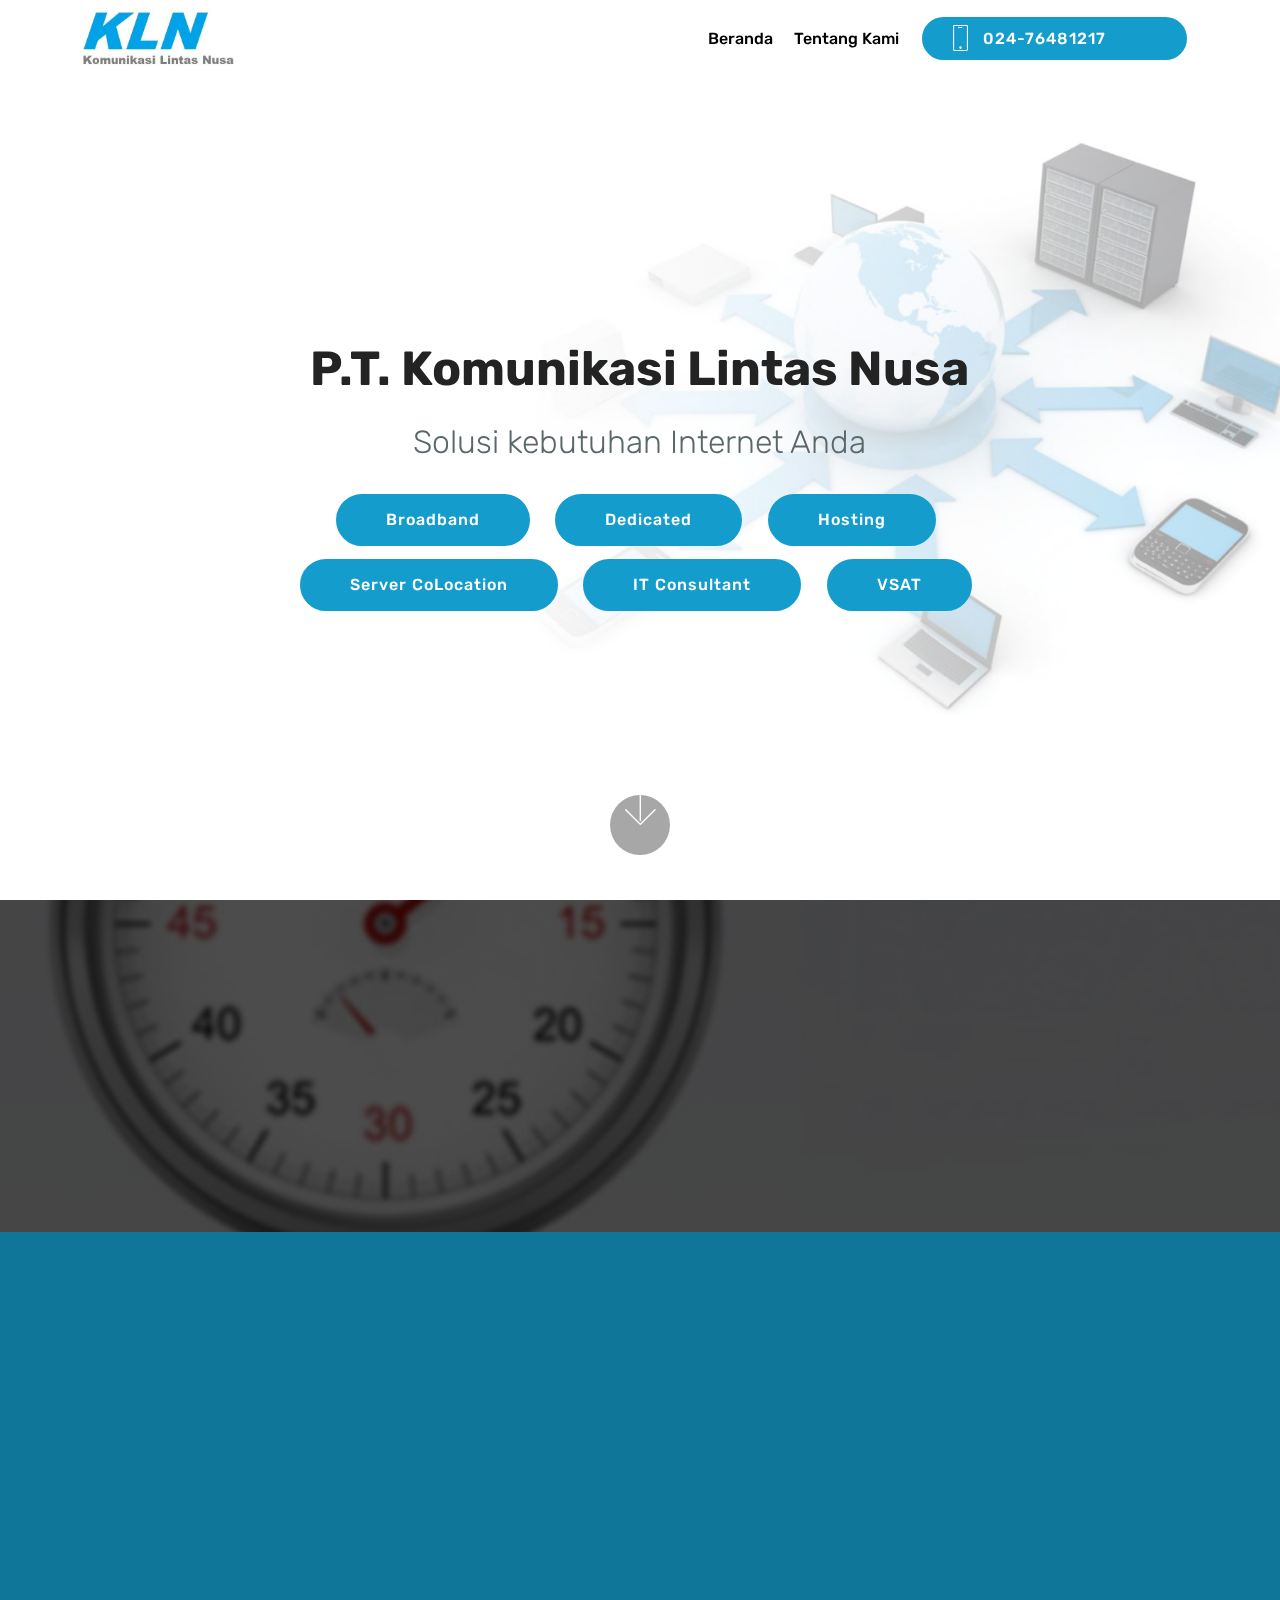
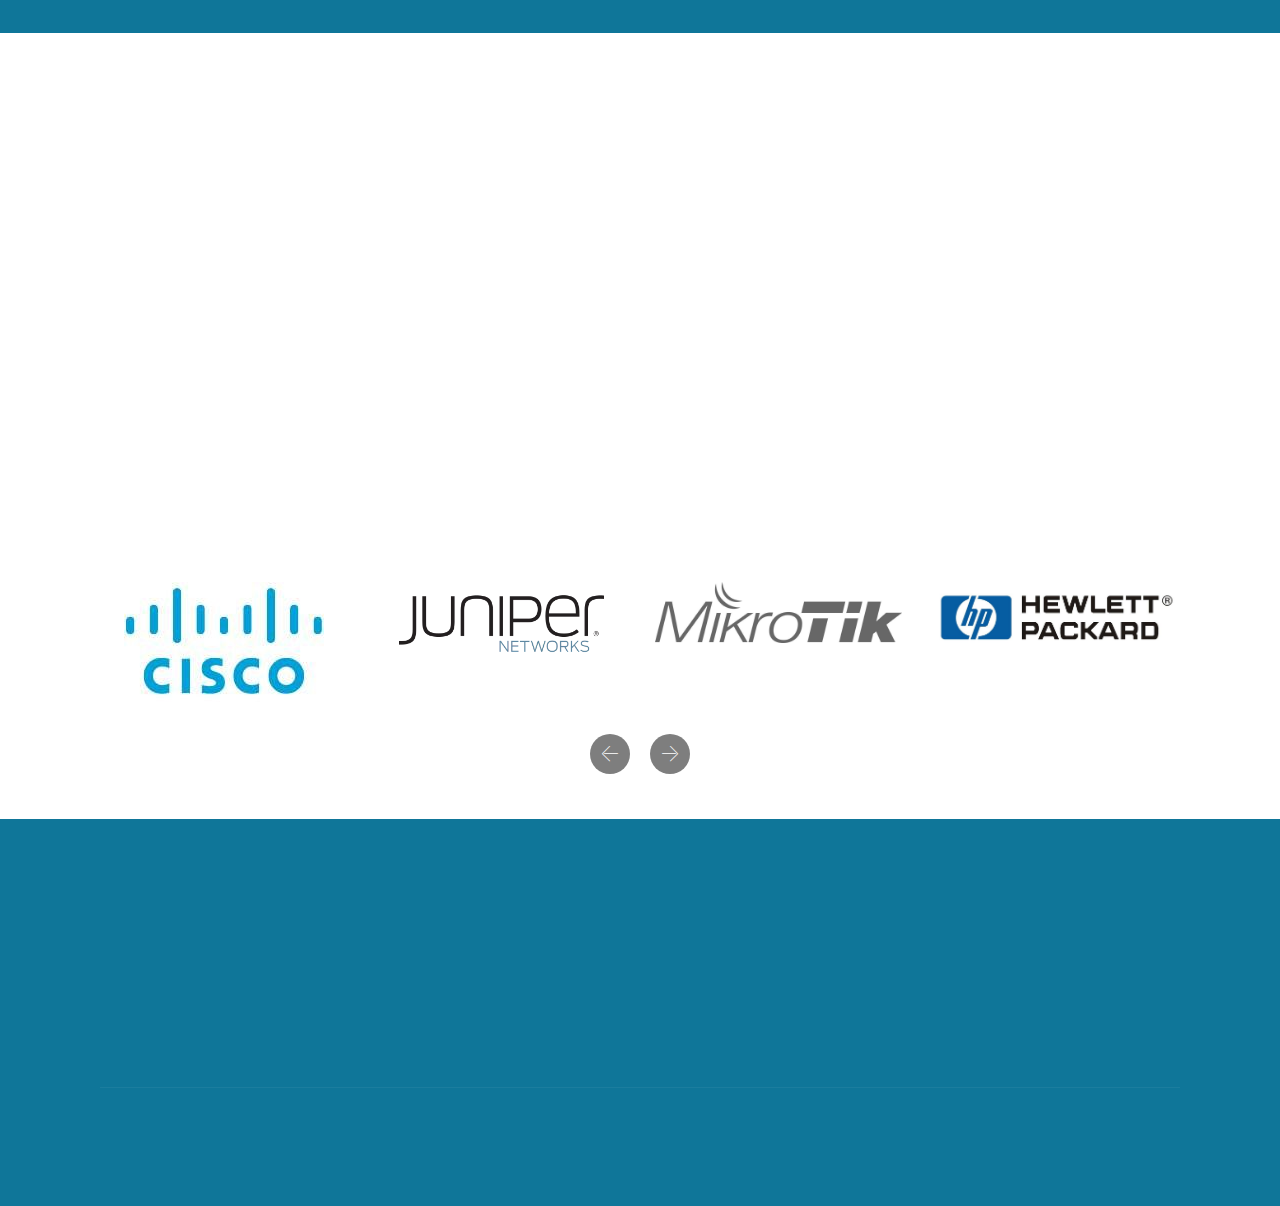
==== commit 6bfe3214: "Signed-off-by: promosirupiah <promosirupiah@gmail.com>" ====
--- a/index.html
+++ b/index.html
@@ -1,6 +1,7 @@
 <!DOCTYPE html>
 <html>
 <head>
+
   <meta charset="UTF-8">
   <meta http-equiv="X-UA-Compatible" content="IE=edge">
   <meta name="viewport" content="width=device-width, initial-scale=1">
@@ -23,7 +24,7 @@
   
 </head>
 <body>
-<section class="menu cid-qvcr5yLTSD" once="menu" id="menu2-0" data-rv-view="143">
+<section class="menu cid-qvcr5yLTSD" once="menu" id="menu2-0" data-rv-view="821">
 
     
 
@@ -59,7 +60,7 @@
     </nav>
 </section>
 
-<section class="cid-qvcr6eSDMa mbr-fullscreen mbr-parallax-background" id="header2-1" data-rv-view="145">
+<section class="cid-qvcr6eSDMa mbr-fullscreen mbr-parallax-background" id="header2-1" data-rv-view="823">
 
     
 
@@ -71,8 +72,8 @@
                 <br>P.T. Komunikasi Lintas Nusa<br></h1>
             <h3 class="mbr-section-subtitle align-center mbr-light pb-3 mbr-fonts-style display-2">
                 Solusi kebutuhan Internet Anda</h3>
-            <p class="mbr-text pb-3 mbr-fonts-style display-5"></p>
-            <div class="mbr-section-btn"><a class="btn btn-md btn-primary display-4" href="broadband.html">Broadband</a> <a class="btn btn-md btn-primary display-4" href="dedicated.html">Dedicated</a>   <a class="btn btn-md btn-primary display-4" href="hosting.html">Hosting</a> <a class="btn btn-md btn-primary display-4" href="colocation.html">Server CoLocation</a> <a class="btn btn-md btn-primary display-4" href="lan.html">LAN</a></div>
+            
+            <div class="mbr-section-btn"><a class="btn btn-md btn-primary display-4" href="broadband.html">Broadband</a> <a class="btn btn-md btn-primary display-4" href="dedicated.html">Dedicated</a>   <a class="btn btn-md btn-primary display-4" href="hosting.html">Hosting</a> <a class="btn btn-md btn-primary display-4" href="colocation.html">Server CoLocation</a> <a class="btn btn-md btn-primary display-4" href="lan.html">IT Consultant</a> <a class="btn btn-md btn-primary display-4" href="lan.html">VSAT</a></div>
         </div>
     </div>
     <div class="mbr-arrow hidden-sm-down" aria-hidden="true">
@@ -82,7 +83,7 @@
     </div>
 </section>
 
-<section class="cid-qvcs4ciH9T mbr-parallax-background" id="header2-2" data-rv-view="148">
+<section class="cid-qvcs4ciH9T mbr-parallax-background" id="header2-2" data-rv-view="826">
 
     
 
@@ -91,109 +92,118 @@
     <div class="container align-center">
         <div class="media-container-column mbr-white col-md-10 offset-md-1">
             <h1 class="mbr-section-title mbr-bold pb-3 mbr-fonts-style display-1">
-                Karena Waktu begitu berharga</h1>
+                Karena Waktu Begitu Berharga</h1>
             
-            <p class="mbr-text pb-3 mbr-fonts-style display-5">Kami paham internet begitu penting bagi kehidupan modern ini. Kami memberi respon yang cepat untuk mengatasi permasalahan koneksi Anda.</p>
+            <p class="mbr-text pb-3 mbr-fonts-style display-5">Jangan salah memilih ISP untuk koneksi internet Anda</p>
             
         </div>
     </div>
     
 </section>
 
-<section class="features3 cid-qvcISMU6D3" id="features17-4" data-rv-view="151">
-    
-    
-
-    
-    <div class="container-fluid">
-        <div class="media-container-row">
-            <div class="card p-3 col-12 col-md-6 my-col">
-                <div class="card-wrapper">
-                    <div class="card-img">
-                        <a href="broadband.html"><img src="assets/images/broadband-enabling-blogging1-640x457.jpg" alt="Broadband" title="" media-simple="true"></a>
-                    </div>
-                    <div class="card-box">
-                        
-                        <p class="mbr-text mbr-fonts-style display-7">
-                            <a href="broadband.html">Koneksi Broadband yang sesuai dengan kebutuhan pelanggan</a></p>
-                    </div>
-                </div>
-            </div>
-
-            <div class="card p-3 col-12 col-md-6 my-col">
-                <div class="card-wrapper">
-                    <div class="card-img">
-                        <a href="dedicated.html"><img src="assets/images/speed1-970x546.jpg" alt="Speed" title="" media-simple="true"></a>
-                    </div>
-                    <div class="card-box">
-                        
-                        <p class="mbr-text mbr-fonts-style display-7">
-                            <a href="dedicated.html">Koneksi internet dedicated yang mengutamakan kestabilan</a>
-                        </p>
-                    </div>
-                </div>
-            </div>
-
-            <div class="card p-3 col-12 col-md-6 my-col">
-                <div class="card-wrapper">
-                    <div class="card-img">
-                        <a href="lan.html"><img src="assets/images/lan-2000x1000.jpg" alt="LAN" title="" media-simple="true"></a>
-                    </div>
-                    <div class="card-box">
-                        
-                        <p class="mbr-text mbr-fonts-style display-7">
-                            <a href="vpn.html">Koneksi Intern Perusahaan dengan Local Area Network</a>
-                        </p>
-                    </div>
-                </div>
-            </div>
-
-            <div class="card p-3 col-12 col-md-6 my-col">
-                <div class="card-wrapper">
-                    <div class="card-img">
-                        <a href="hosting.html"><img src="assets/images/web-hosting-2-3600x2400.jpg" alt="Web Host" title="" media-simple="true"></a>
-                    </div>
-                    <div class="card-box">
-                        
-                        <p class="mbr-text mbr-fonts-style display-7">
-                           <a href="hosting.html">Web dan Server Hosting</a>
-                        </p>
-                    </div>
-                </div>
-            </div>
-            <div class="card p-3 col-12 col-md-6 my-col">
-                <div class="card-wrapper">
-                    <div class="card-img">
-                        <a href="colocation.html"><img src="assets/images/iix-474x293.jpg" alt="server colocation" title="" media-simple="true"></a>
-                    </div>
-                    <div class="card-box">
-                        
-                        <p class="mbr-text mbr-fonts-style display-7">
-                            <a href="colocation.html">Server Co-location</a></p>
-                    </div>
-                </div>
-            </div>
-            
-        </div>
-    </div>
-</section>
-
-<section class="mbr-section content4 cid-qvcI8aMbSa" id="content4-3" data-rv-view="154">
+<section class="mbr-section content4 cid-qvcI8aMbSa" id="content4-3" data-rv-view="829">
 
     
 
     <div class="container">
         <div class="media-container-row">
             <div class="title col-12 col-md-8">
-                <h2 class="align-center pb-3 mbr-fonts-style display-2">Layanan dan Solusi Teknologi Informasi yang mengikuti perkembangan zaman</h2>
-                <h3 class="mbr-section-subtitle align-center mbr-light mbr-fonts-style display-5">Support teknis 24 jam<div>Flexible/ Custom Solution</div><div>Realtime support</div></h3>
-                
-            </div>
-        </div>
-    </div>
-</section>
-
-<section class="clients cid-qvcSkXcxFp" id="clients-7" data-rv-view="156">
+                <h2 class="align-center pb-3 mbr-fonts-style display-2"></h2>
+                <h3 class="mbr-section-subtitle align-center mbr-light mbr-fonts-style display-5"><div><strong>Why Choose us?</strong></div><div><span style="font-size: 1.5rem;">- quick and fast response</span><br></div><div>- 24 hour technical support&nbsp;</div><div>- shorter routing distance</div><div>- direct connected to many CDN: GGC (Google Global Cache), Akamai, etc</div><div>- Custom and flexible IT solution&nbsp;</div><div>- Friendly Support</div></h3>
+                
+            </div>
+        </div>
+    </div>
+</section>
+
+<section class="features3 cid-qvcISMU6D3" id="features17-4" data-rv-view="831">
+    
+    
+
+    
+    <div class="container-fluid">
+        <div class="media-container-row">
+            <div class="card p-3 col-12 col-md-6 col-lg-2">
+                <div class="card-wrapper">
+                    <div class="card-img">
+                        <a href="broadband.html"><img src="assets/images/broadband-enabling-blogging1-640x457.jpg" alt="Broadband" title="" media-simple="true"></a>
+                    </div>
+                    <div class="card-box">
+                        
+                        <p class="mbr-text mbr-fonts-style display-7">
+                            <a href="broadband.html">Koneksi Broadband yang sesuai dengan kebutuhan pelanggan</a></p>
+                    </div>
+                </div>
+            </div>
+
+            <div class="card p-3 col-12 col-md-6 col-lg-2">
+                <div class="card-wrapper">
+                    <div class="card-img">
+                        <a href="dedicated.html"><img src="assets/images/speed1-970x546.jpg" alt="Speed" title="" media-simple="true"></a>
+                    </div>
+                    <div class="card-box">
+                        
+                        <p class="mbr-text mbr-fonts-style display-7">
+                            <a href="dedicated.html">Koneksi internet dedicated yang mengutamakan kestabilan</a>
+                        </p>
+                    </div>
+                </div>
+            </div>
+
+            <div class="card p-3 col-12 col-md-6 col-lg-2">
+                <div class="card-wrapper">
+                    <div class="card-img">
+                        <a href="lan.html"><img src="assets/images/lan-2000x1000.jpg" alt="LAN" title="" media-simple="true"></a>
+                    </div>
+                    <div class="card-box">
+                        
+                        <p class="mbr-text mbr-fonts-style display-7">
+                            <a href="vpn.html">I</a>T Consultant</p>
+                    </div>
+                </div>
+            </div>
+
+            <div class="card p-3 col-12 col-md-6 col-lg-2">
+                <div class="card-wrapper">
+                    <div class="card-img">
+                        <a href="hosting.html"><img src="assets/images/web-hosting-2-3600x2400.jpg" alt="Web Host" title="" media-simple="true"></a>
+                    </div>
+                    <div class="card-box">
+                        
+                        <p class="mbr-text mbr-fonts-style display-7">
+                           <a href="hosting.html">Web dan Server Hosting</a>
+                        </p>
+                    </div>
+                </div>
+            </div>
+            <div class="card p-3 col-12 col-md-6 col-lg-2">
+                <div class="card-wrapper">
+                    <div class="card-img">
+                        <a href="colocation.html"><img src="assets/images/iix-474x293.jpg" alt="server colocation" title="" media-simple="true"></a>
+                    </div>
+                    <div class="card-box">
+                        
+                        <p class="mbr-text mbr-fonts-style display-7">
+                            <a href="colocation.html">Server Co-location</a></p>
+                    </div>
+                </div>
+            </div>
+            <div class="card p-3 col-12 col-md-6 col-lg-2">
+                <div class="card-wrapper">
+                    <div class="card-img">
+                        <a href="lan.html"><img src="assets/images/local-area-network-lan-447x307.jpg" alt="Local Area Network" title="" media-simple="true"></a>
+                    </div>
+                    <div class="card-box">
+                        
+                        <p class="mbr-text mbr-fonts-style display-7">VSAT</p>
+                    </div>
+                </div>
+            </div>
+        </div>
+    </div>
+</section>
+
+<section class="clients cid-qvcSkXcxFp" id="clients-7" data-rv-view="834">
       
 
     
@@ -261,7 +271,7 @@
     </div>
 </section>
 
-<section class="cid-qvYjpDOOgE" id="footer1-1n" data-rv-view="168">
+<section class="cid-qvYjpDOOgE" id="footer1-1n" data-rv-view="846">
 
     
 
@@ -290,7 +300,7 @@
                 </p>
             </div>
             <div class="col-12 col-md-3 mbr-fonts-style display-7">
-                <h5 class="pb-3">Services<br><br><a href="broadband.html" class="text-success">Broadband</a><br><a href="dedicated.html" class="text-success">Dedicated</a><br><a href="hosting.html" class="text-success">Hosting</a><br><a href="colocation.html" class="text-success">Server CoLocation</a><br><a href="lan.html" class="text-success">LAN</a></h5>
+                <h5 class="pb-3">Services<br><br><a href="broadband.html" class="text-success">Broadband</a><br><a href="dedicated.html" class="text-success">Dedicated</a><br><a href="hosting.html" class="text-success">Hosting</a><br><a href="colocation.html" class="text-success">Server CoLocation</a><br>IT Consultant<br>VSAT</h5>
                 <p class="mbr-text"></p>
             </div>
         </div>
--- a/assets/mobirise/css/mbr-additional.css
+++ b/assets/mobirise/css/mbr-additional.css
@@ -1191,6 +1191,20 @@
 .cid-qvcs4ciH9T .mbr-section-btn {
   color: #ffffff;
 }
+.cid-qvcI8aMbSa {
+  padding-top: 60px;
+  padding-bottom: 60px;
+  background-color: #0f7699;
+}
+.cid-qvcI8aMbSa .mbr-section-subtitle {
+  color: #ffffff;
+}
+.cid-qvcI8aMbSa H2 {
+  color: #ffffff;
+}
+.cid-qvcI8aMbSa .mbr-section-subtitle DIV {
+  color: #ffffff;
+}
 .cid-qvcISMU6D3 {
   padding-top: 0px;
   padding-bottom: 0px;
@@ -1232,20 +1246,6 @@
     max-width: 20%;
     padding: 15px;
   }
-}
-.cid-qvcI8aMbSa {
-  padding-top: 60px;
-  padding-bottom: 60px;
-  background-color: #0f7699;
-}
-.cid-qvcI8aMbSa .mbr-section-subtitle {
-  color: #ffffff;
-}
-.cid-qvcI8aMbSa H2 {
-  color: #ffffff;
-}
-.cid-qvcI8aMbSa .mbr-section-subtitle DIV {
-  color: #ffffff;
 }
 .cid-qvcSkXcxFp {
   padding-top: 15px;
@@ -4815,6 +4815,10 @@
 .cid-qvdpAS9DAK {
   background-image: url("../../../assets/images/serversb-1600x622.jpg");
 }
+.cid-qvdpAS9DAK .mbr-text,
+.cid-qvdpAS9DAK .mbr-section-btn {
+  text-align: left;
+}
 .cid-qvdqRdedhA {
   padding-top: 75px;
   padding-bottom: 45px;
